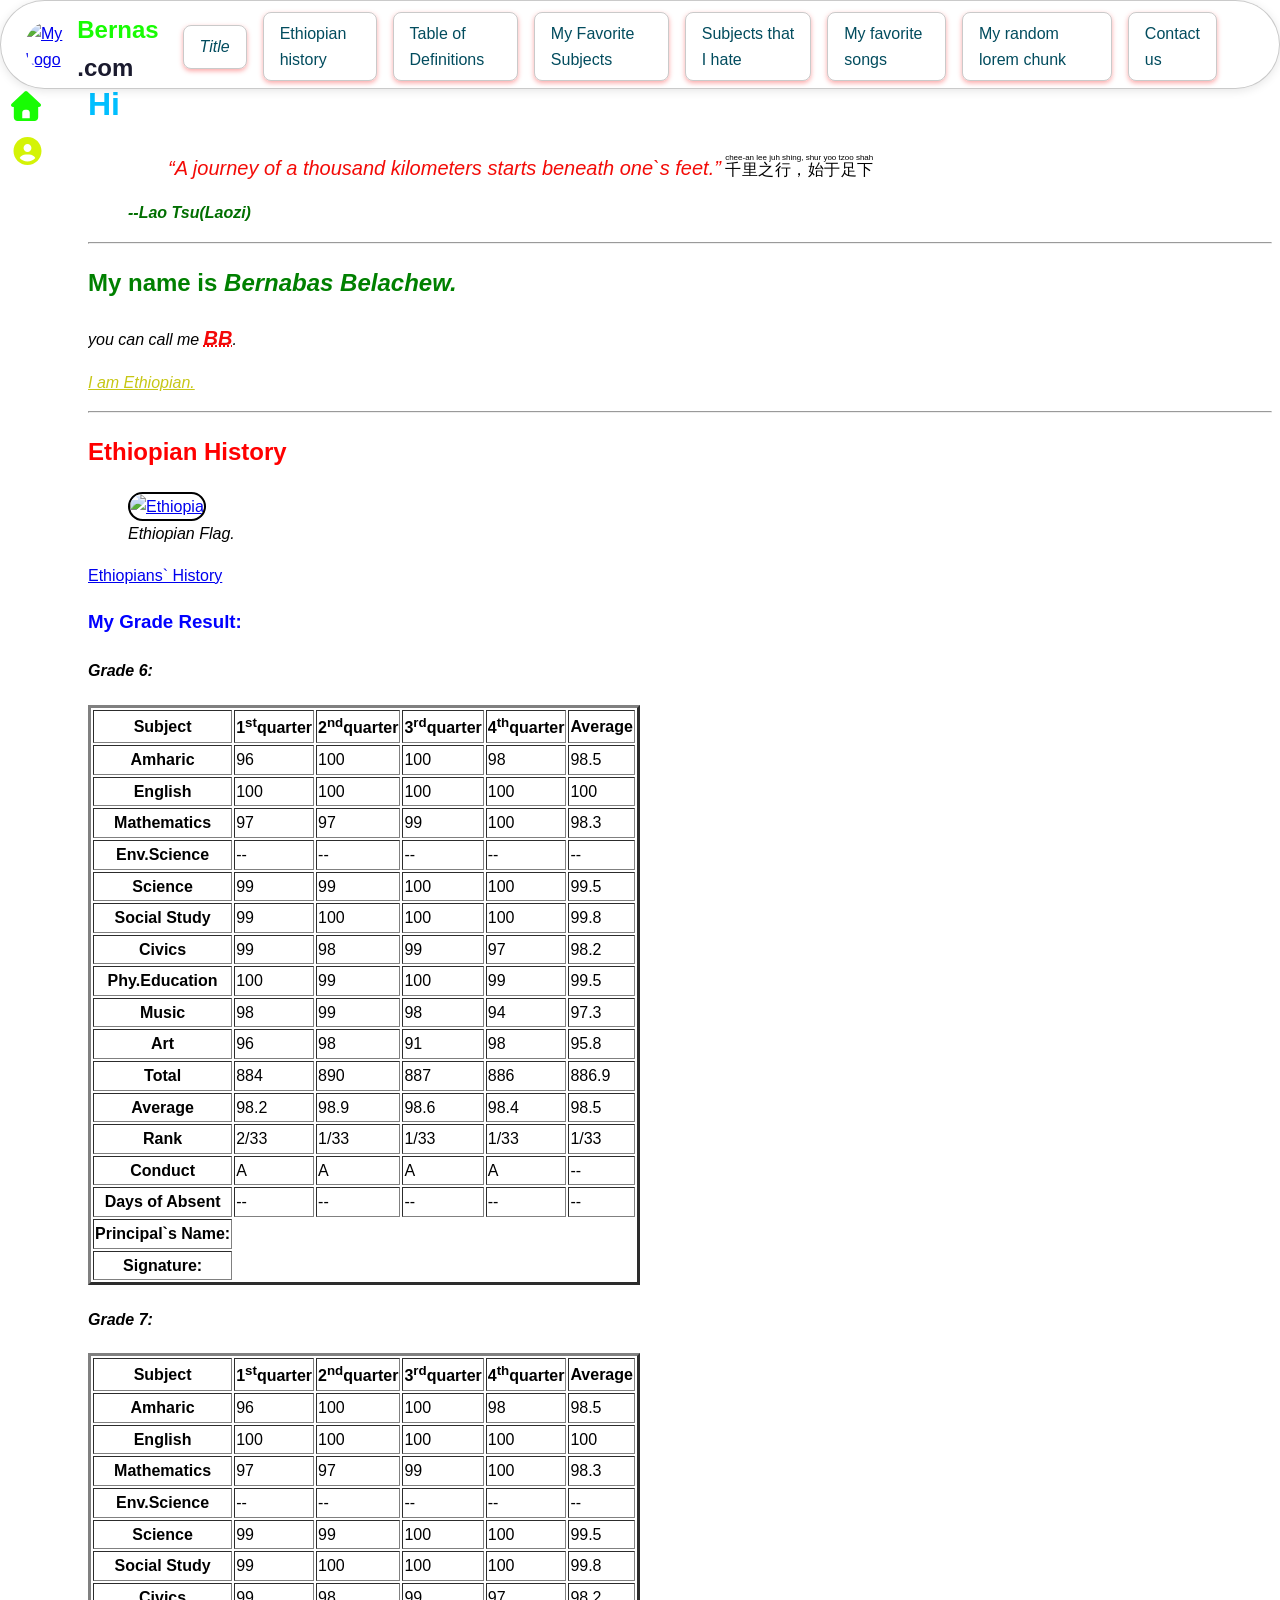
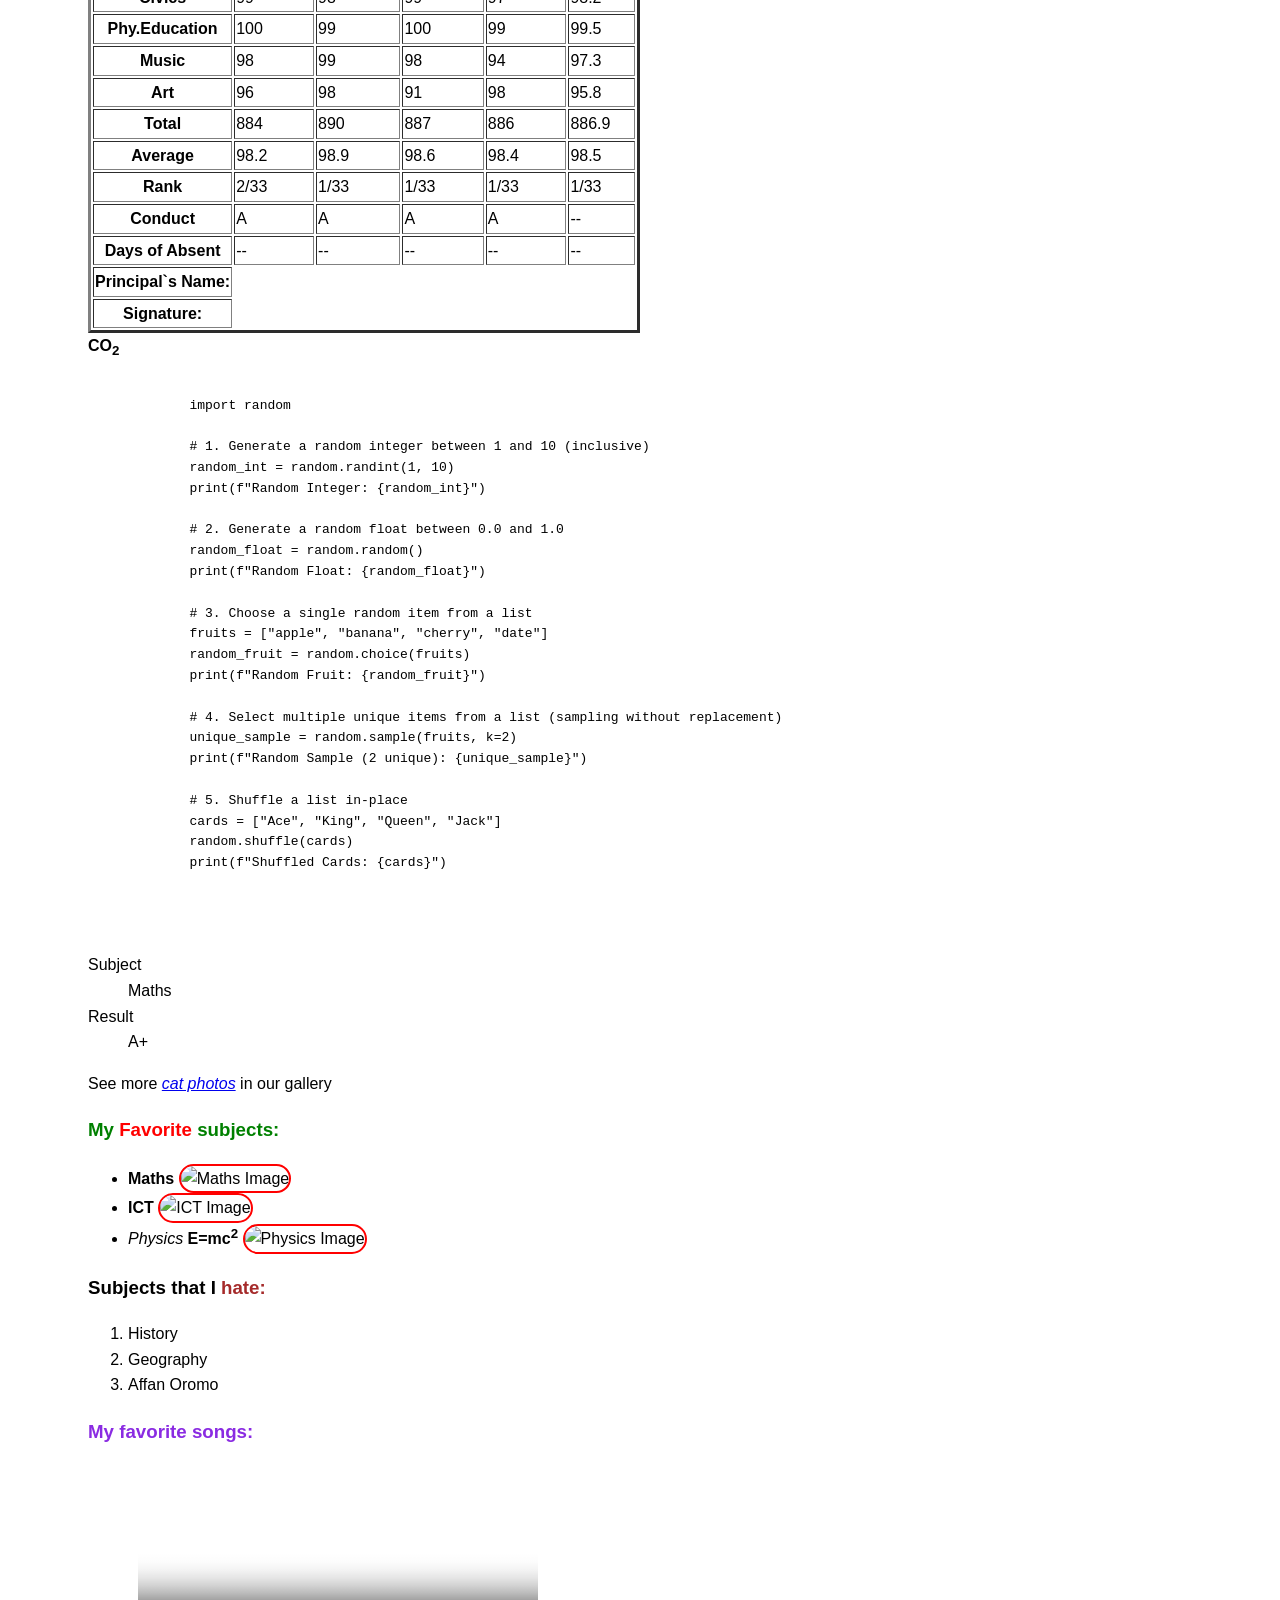
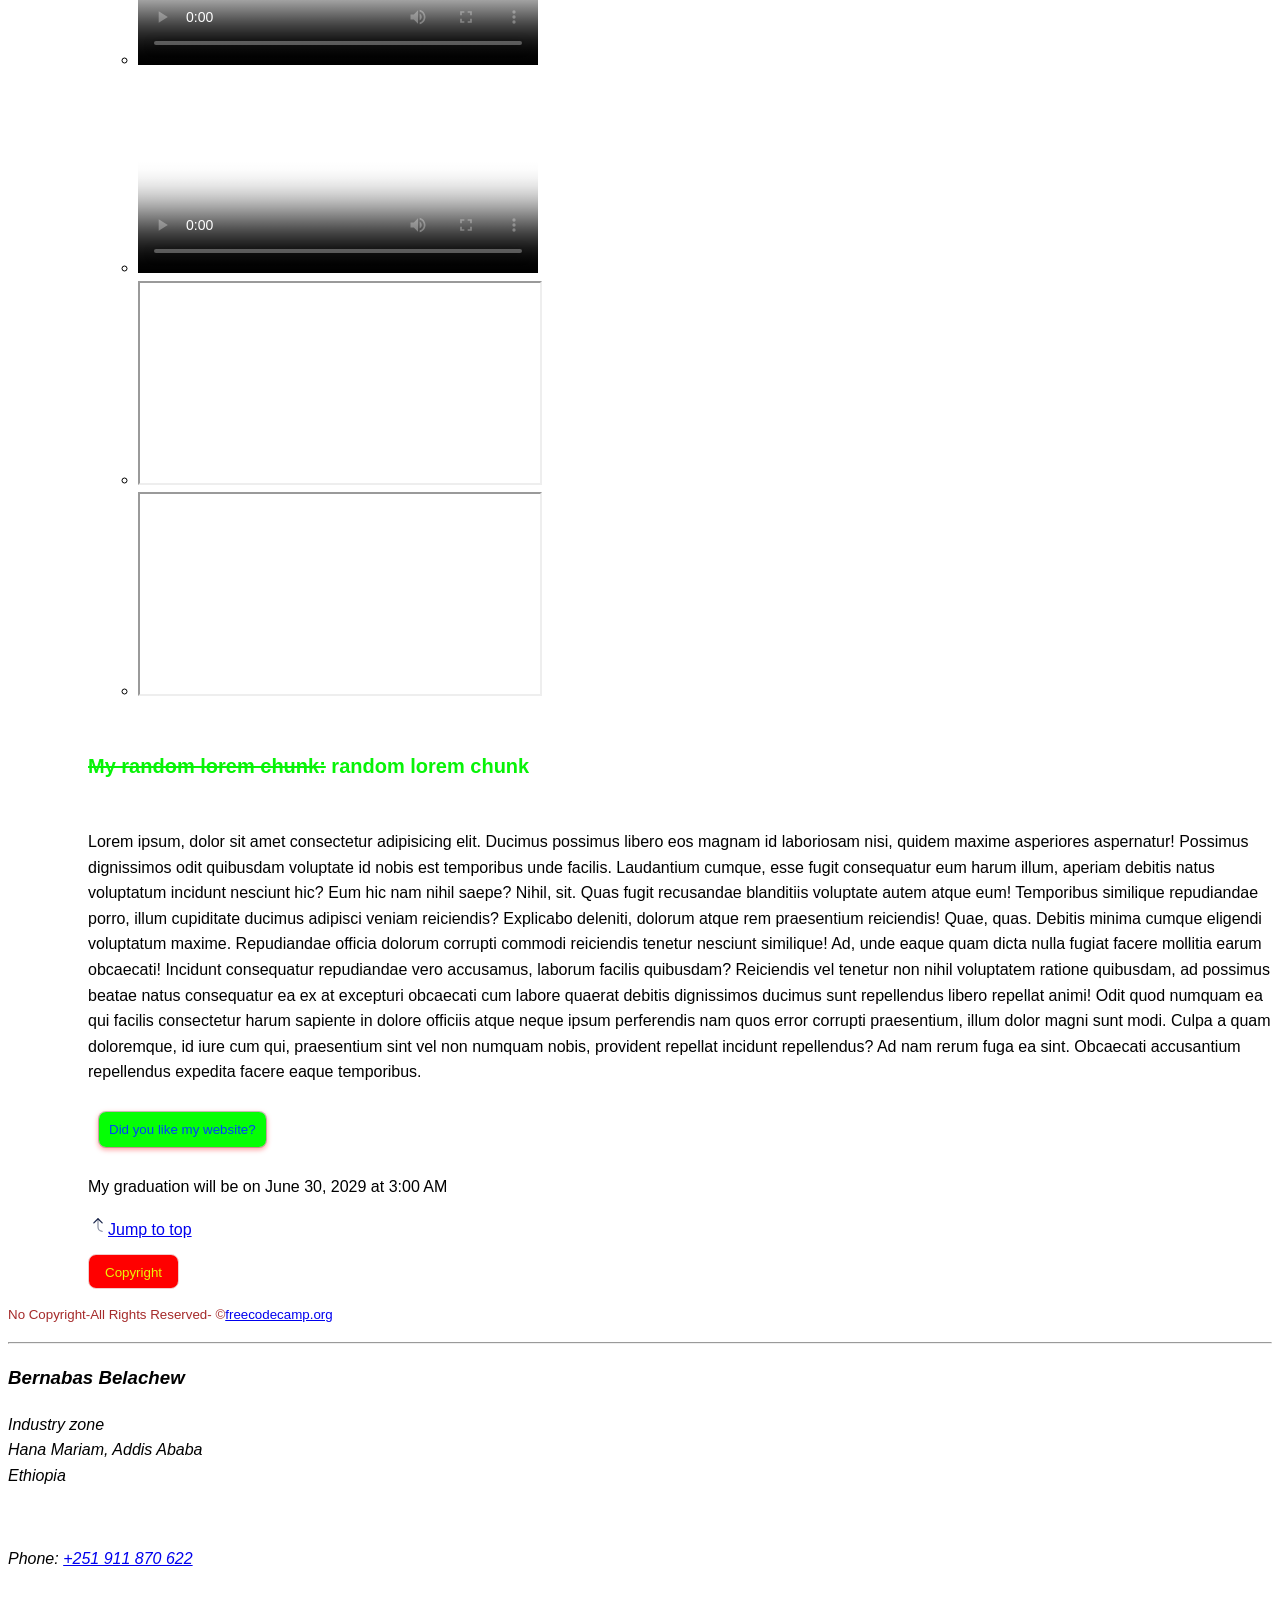
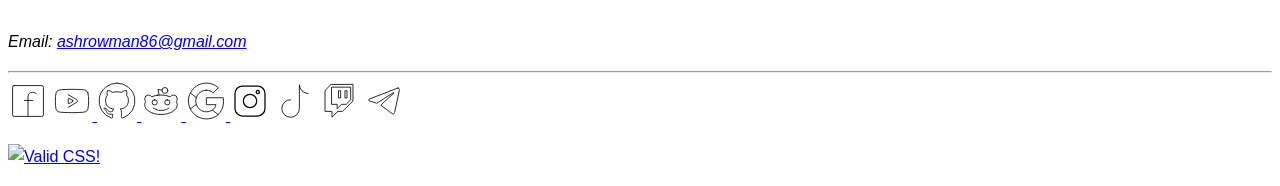
==== index.html @ 10105025 "Add files via upload" ====
<!doctype html>
<html lang="en">
  <!--this is heading.-->
  <head>
    <meta charset="UTF-8" />
    <meta name="viewport" content="width=device-width, initial-scale=1.0" />
    <meta
      name="keywords"
      content="coding, small spaces, softwares, thriving code"
    />
    <meta
      name="description"
      content="Discover expert tips and techniques for coding in small spaces, choosing the right softwares, and maintaining a thriving code."
    />
    <meta content="Bernas.com" property="og:type" />
    <meta
      content="https://encrypted-tbn0.gstatic.com/images?q=tbn:ANd9GcQKbuHqUhn-tBv9h-trSYuIHdPefzCE8f-qB01h9ODxvQ&s=10"
      title="Bernas.com"
      property="og:image"
    />
    <meta property="og:url" content="https://www.Bernas.com" />
    <title>www.Bernas.com</title>
    <link rel="stylesheet" href="style.css" />
    <link rel="icon" type="image/png" href="browsing_11832049.png" />
    <script src="script.js" defer></script>
  </head>
  <body class="body">
    <main class="app">
      <header class="navbar">
        <div class="container">
          <div class="logo" style="opacity: 1">
            <a href="#title" title="Home">
              <img
                src="https://www.shutterstock.com/image-illustration/black-white-concentric-mandala-dots-600w-2782146681.jpg"
                alt="My Logo"
                style="
                  width: 55px;
                  height: 45px;
                  border-radius: 50%;
                  object-fit: contain;
                "
              />
            </a>
          </div>
          <span class="Logo-text">
            <span class="Logo-text-highlight">Bernas</span>
            .com
          </span>
          <a title="Go to home" href="index.html">
            <svg
              class="home-icon"
              xmlns="http://www.w3.org/2000/svg"
              height="30"
              viewBox="0 0 512 512"
            >
              <!--!Font Awesome Free v7.3.0 by @fontawesome - https://fontawesome.com License - https://fontawesome.com/license/free Copyright 2026 Fonticons, Inc.-->
              <path
                d="M277.8 8.6c-12.3-11.4-31.3-11.4-43.5 0l-224 208c-9.6 9-12.8 22.9-8 35.1S18.8 272 32 272l16 0 0 176c0 35.3 28.7 64 64 64l288 0c35.3 0 64-28.7 64-64l0-176 16 0c13.2 0 25-8.1 29.8-20.3s1.6-26.2-8-35.1l-224-208zM240 320l32 0c26.5 0 48 21.5 48 48l0 96-128 0 0-96c0-26.5 21.5-48 48-48z"
              />
            </svg>
          </a>
          <a title="login" href="login.html"
            ><svg
              class="account"
              xmlns="http://www.w3.org/2000/svg"
              width="30"
              height="40"
              viewBox="0 0 640 640"
            >
              <!--!Font Awesome Free v7.3.0 by @fontawesome - https://fontawesome.com License - https://fontawesome.com/license/free Copyright 2026 Fonticons, Inc.-->
              <path
                d="M463 448.2C440.9 409.8 399.4 384 352 384L288 384C240.6 384 199.1 409.8 177 448.2C212.2 487.4 263.2 512 320 512C376.8 512 427.8 487.3 463 448.2zM64 320C64 178.6 178.6 64 320 64C461.4 64 576 178.6 576 320C576 461.4 461.4 576 320 576C178.6 576 64 461.4 64 320zM320 336C359.8 336 392 303.8 392 264C392 224.2 359.8 192 320 192C280.2 192 248 224.2 248 264C248 303.8 280.2 336 320 336z"
              /></svg
          ></a>

          <a
            class="nav-link"
            title="Go to title"
            href="#title"
            data-discover="true"
            ><em>Title</em></a
          >

          <a
            class="nav-link"
            title="Go to Ethiopian history"
            href="#title1"
            data-discover="true"
            >Ethiopian history</a
          >

          <a
            class="nav-link"
            title="Go to Table of Definitions"
            href="#title2"
            data-discover="true"
            >Table of Definitions</a
          >

          <a
            class="nav-link"
            title="Go to My Favorite Subjects"
            href="#title3"
            data-discover="true"
            >My Favorite Subjects</a
          >

          <a
            class="nav-link"
            title="Go to Subjects that I hate"
            href="#tl"
            data-discover="true"
            >Subjects that I hate</a
          >

          <a
            class="nav-link"
            title="Go to My favorite songs"
            href="#tt"
            data-discover="true"
            >My favorite songs</a
          >

          <a
            class="nav-link"
            title="Go to random-lorem"
            href="#random-lorem"
            data-discover="true"
            >My random lorem chunk</a
          >
          <a
            class="nav-link"
            title="contact us"
            href="#contact-us-part"
            data-discover="true"
            >Contact us</a
          >
        </div>
      </header>

      <div class="content">
        <h1 id="t1">Hi</h1>
        <blockquote
          cite="https://www.brainyquote.com/quotes/bernie_sanders_1015500"
        >
          <p>
            <em class="quote"
              >“A journey of a thousand kilometers starts&nbsp;beneath one`s
              feet.”</em
            >
            <ruby>
              千里之行，始于足下 <rp>(</rp
              ><rt>chee-an lee juh shing, shur yoo tzoo shah</rt
              ><rp><)</rp></ruby
            >
          </p>
          <footer>
            <cite class="quote-author">--Lao Tsu(Laozi)</cite>
          </footer>
        </blockquote>
        <hr />
        <h2 id="title">My name is <em>Bernabas Belachew.</em></h2>
        <p class="nameabb">
          <em
            >you can call me
            <span><abbr title="Bernabas Belachew">BB</abbr></span
            >.</em
          >
        </p>
        <p id="sub-title">
          <em><u>I am Ethiopian.</u></em>
        </p>
        <hr />
        <h2 id="title1">Ethiopian History</h2>
        <figure>
          <a
            href="https://youtu.be/BSPvSW4Akv8?si=z-ip58TqlVkhy5rh"
            target="_blank"
            ><img
              src="https://upload.wikimedia.org/wikipedia/commons/thumb/7/71/Flag_of_Ethiopia.svg/250px-Flag_of_Ethiopia.svg.png"
              alt="Ethiopia"
              style="
                width: 210px;
                border-radius: 89px;
                border: 2px solid black;
              "
          /></a>
          <figcaption><em>Ethiopian Flag.</em></figcaption>
        </figure>
        <!--this is a youtube video explaining about Ethiopian`s history.-->
        <a href="https://youtu.be/BSPvSW4Akv8?si=z-ip58TqlVkhy5rh">
          Ethiopians` History
        </a>
        <!--This is a table of Result.-->

        <h3 id="title2">My Grade Result:</h3>
        <h4 class="Gradeintro"><em>Grade 6:</em></h4>
        <table border="3" id="gradesix">
          <thead>
            <tr id="uppersix">
              <th>Subject</th>
              <th>1<sup>st</sup>quarter</th>
              <th>2<sup>nd</sup>quarter</th>
              <th>3<sup>rd</sup>quarter</th>
              <th>4<sup>th</sup>quarter</th>
              <th>Average</th>
            </tr>
          </thead>
          <tbody>
            <tr>
              <th>Amharic</th>
              <td>96</td>
              <td>100</td>
              <td>100</td>
              <td>98</td>
              <td>98.5</td>
            </tr>
            <tr>
              <th>English</th>
              <td>100</td>
              <td>100</td>
              <td>100</td>
              <td>100</td>
              <td>100</td>
            </tr>
            <tr>
              <th>Mathematics</th>
              <td>97</td>
              <td>97</td>
              <td>99</td>
              <td>100</td>
              <td>98.3</td>
            </tr>
            <tr>
              <th>Env.Science</th>
              <td>--</td>
              <td>--</td>
              <td>--</td>
              <td>--</td>
              <td>--</td>
            </tr>
            <tr>
              <th>Science</th>
              <td>99</td>
              <td>99</td>
              <td>100</td>
              <td>100</td>
              <td>99.5</td>
            </tr>
            <tr>
              <th>Social Study</th>
              <td>99</td>
              <td>100</td>
              <td>100</td>
              <td>100</td>
              <td>99.8</td>
            </tr>
            <tr>
              <th>Civics</th>
              <td>99</td>
              <td>98</td>
              <td>99</td>
              <td>97</td>
              <td>98.2</td>
            </tr>
            <tr>
              <th>Phy.Education</th>
              <td>100</td>
              <td>99</td>
              <td>100</td>
              <td>99</td>
              <td>99.5</td>
            </tr>
            <tr>
              <th>Music</th>
              <td>98</td>
              <td>99</td>
              <td>98</td>
              <td>94</td>
              <td>97.3</td>
            </tr>
            <tr>
              <th>Art</th>
              <td>96</td>
              <td>98</td>
              <td>91</td>
              <td>98</td>
              <td>95.8</td>
            </tr>
            <tr>
              <th>Total</th>
              <td>884</td>
              <td>890</td>
              <td>887</td>
              <td>886</td>
              <td>886.9</td>
            </tr>
            <tr>
              <th>Average</th>
              <td>98.2</td>
              <td>98.9</td>
              <td>98.6</td>
              <td>98.4</td>
              <td>98.5</td>
            </tr>
            <tr class="Rank">
              <th>Rank</th>
              <td>2/33</td>
              <td>1/33</td>
              <td>1/33</td>
              <td>1/33</td>
              <td>1/33</td>
            </tr>
            <tr>
              <th>Conduct</th>
              <td>A</td>
              <td>A</td>
              <td>A</td>
              <td>A</td>
              <td>--</td>
            </tr>
            <tr>
              <th>Days of Absent</th>
              <td>--</td>
              <td>--</td>
              <td>--</td>
              <td>--</td>
              <td>--</td>
            </tr>
          </tbody>
          <tfoot>
            <tr>
              <th>Principal`s Name:</th>
            </tr>
            <tr>
              <th>Signature:</th>
            </tr>
          </tfoot>
        </table>
        <h4 class="Gradeintro"><em>Grade 7:</em></h4>
        <table border="3" id="gradeseven">
          <thead>
            <tr id="upperseven">
              <th>Subject</th>
              <th>1<sup>st</sup>quarter</th>
              <th>2<sup>nd</sup>quarter</th>
              <th>3<sup>rd</sup>quarter</th>
              <th>4<sup>th</sup>quarter</th>
              <th>Average</th>
            </tr>
          </thead>
          <tbody>
            <tr>
              <th>Amharic</th>
              <td>96</td>
              <td>100</td>
              <td>100</td>
              <td>98</td>
              <td>98.5</td>
            </tr>
            <tr>
              <th>English</th>
              <td>100</td>
              <td>100</td>
              <td>100</td>
              <td>100</td>
              <td>100</td>
            </tr>
            <tr>
              <th>Mathematics</th>
              <td>97</td>
              <td>97</td>
              <td>99</td>
              <td>100</td>
              <td>98.3</td>
            </tr>
            <tr>
              <th>Env.Science</th>
              <td>--</td>
              <td>--</td>
              <td>--</td>
              <td>--</td>
              <td>--</td>
            </tr>
            <tr>
              <th>Science</th>
              <td>99</td>
              <td>99</td>
              <td>100</td>
              <td>100</td>
              <td>99.5</td>
            </tr>
            <tr>
              <th>Social Study</th>
              <td>99</td>
              <td>100</td>
              <td>100</td>
              <td>100</td>
              <td>99.8</td>
            </tr>
            <tr>
              <th>Civics</th>
              <td>99</td>
              <td>98</td>
              <td>99</td>
              <td>97</td>
              <td>98.2</td>
            </tr>
            <tr>
              <th>Phy.Education</th>
              <td>100</td>
              <td>99</td>
              <td>100</td>
              <td>99</td>
              <td>99.5</td>
            </tr>
            <tr>
              <th>Music</th>
              <td>98</td>
              <td>99</td>
              <td>98</td>
              <td>94</td>
              <td>97.3</td>
            </tr>
            <tr>
              <th>Art</th>
              <td>96</td>
              <td>98</td>
              <td>91</td>
              <td>98</td>
              <td>95.8</td>
            </tr>
            <tr>
              <th>Total</th>
              <td>884</td>
              <td>890</td>
              <td>887</td>
              <td>886</td>
              <td>886.9</td>
            </tr>
            <tr>
              <th>Average</th>
              <td>98.2</td>
              <td>98.9</td>
              <td>98.6</td>
              <td>98.4</td>
              <td>98.5</td>
            </tr>
            <tr class="Rank">
              <th>Rank</th>
              <td>2/33</td>
              <td>1/33</td>
              <td>1/33</td>
              <td>1/33</td>
              <td>1/33</td>
            </tr>
            <tr>
              <th>Conduct</th>
              <td>A</td>
              <td>A</td>
              <td>A</td>
              <td>A</td>
              <td>--</td>
            </tr>
            <tr>
              <th>Days of Absent</th>
              <td>--</td>
              <td>--</td>
              <td>--</td>
              <td>--</td>
              <td>--</td>
            </tr>
          </tbody>
          <tfoot>
            <tr>
              <th>Principal`s Name:</th>
            </tr>
            <tr>
              <th>Signature:</th>
            </tr>
          </tfoot>
        </table>
        <strong>CO<sub>2</sub></strong>
        <pre>
          <code>
             import random

             # 1. Generate a random integer between 1 and 10 (inclusive)
             random_int = random.randint(1, 10)
             print(f"Random Integer: {random_int}")

             # 2. Generate a random float between 0.0 and 1.0
             random_float = random.random()
             print(f"Random Float: {random_float}")

             # 3. Choose a single random item from a list
             fruits = ["apple", "banana", "cherry", "date"]
             random_fruit = random.choice(fruits)
             print(f"Random Fruit: {random_fruit}")

             # 4. Select multiple unique items from a list (sampling without replacement)
             unique_sample = random.sample(fruits, k=2)
             print(f"Random Sample (2 unique): {unique_sample}")

             # 5. Shuffle a list in-place
             cards = ["Ace", "King", "Queen", "Jack"]
             random.shuffle(cards)
             print(f"Shuffled Cards: {cards}")

          </code>
        </pre>
        <dl>
          <dt>Subject</dt>
          <dd>Maths</dd>
          <dt>Result</dt>
          <dd>A+</dd>
        </dl>
        <p>
          See more
          <a href="https://freecatphotoapp.com" target="_blank"
            ><em>cat photos</em></a
          >
          in our gallery
        </p>
        <h3 id="title3">My <span>Favorite</span> subjects:</h3>
        <ul>
          <li id="title4">
            <strong>Maths</strong>
            <img
              class="i1"
              src="https://th.bing.com/th/id/OIP.kB2DP3SaKd3cMw1sdSAWwAHaEK?w=320&h=180&c=7&r=0&o=7&dpr=1.5&pid=1.7&rm=3"
              title="Maths"
              alt="Maths Image"
              style="width: 250px; border-radius: 147px; border: 2px solid red"
            />
          </li>
          <li id="title5">
            <strong>ICT</strong>
            <img
              class="i1"
              src="https://th.bing.com/th/id/OIP.XkHzTv7dlaTtPsRi01nnagHaE8?w=249&h=180&c=7&r=0&o=7&dpr=1.5&pid=1.7&rm=3"
              alt="ICT Image"
              title="ICT"
              style="width: 250px; border-radius: 147px; border: 2px solid red"
            />
          </li>
          <li id="title6">
            <em>Physics</em>
            <strong>E=mc<sup>2</sup></strong>
            <img
              class="i1"
              src="https://th.bing.com/th/id/OIP.grROGep2oJ4_RWEqgXTpZwHaFP?w=224&h=180&c=7&r=0&o=7&dpr=1.5&pid=1.7&rm=3"
              alt="Physics Image"
              title="Physics"
              style="width: 250px; border-radius: 147px; border: 2px solid red"
            />
          </li>
        </ul>
        <h3 id="title0">Subjects that I <span>hate:</span></h3>
        <ol>
          <li id="tr">History</li>
          <li id="td">Geography</li>
          <li id="tv">Affan Oromo</li>
        </ol>
        <h3 id="tt">My favorite songs:</h3>
        <ul class="video-list">
          <li>
            <video
              src="10.Yaweral Keraniyo _ያወራል ቀራኒዮ_  -  Awtaru Kebede.mp4"
              title="Yaweral Keraniyo"
              loop
              controls
              width="400"
              poster="https://encrypted-tbn0.gstatic.com/images?q=tbn:ANd9GcRb1Vr0bs-6ybH3KDaiRnrNcN0P2SKR6Kl_VX4O4fs90A&s=10"
            ></video>
          </li>
          <li>
            <video
              src="8. Kibir Ale  በረከት ተስፋዬ መምህሩ የመዝሙር ድግስ በሚሊኒየም አዳራሽ  በስሙ ላይ Live Concert - Bereket Tesfaye Official (1080p, h264).mp4"
              loop
              controls
              title="Kibir Ale"
              width="400"
              poster="https://encrypted-tbn0.gstatic.com/images?q=tbn:ANd9GcTvQFFsv2bmQnAC0vWAhfw0_aT_oU5PKQMQdpKO64Pn3Q&s=10"
            ></video>
          </li>
          <li>
            <iframe
              width="400"
              height="200"
              src="https://www.youtube.com/embed/jUTfJuubgkE"
              title="yeamlko mezmuroch"
              allow="
                accelerometer;
                autoplay;
                clipboard-write;
                encrypted-media gyroscope;
                picture-in-picture;
                web-share;
              "
              referrerpolicy="strict-origin-when-cross-origin"
              allowfullscreen
            >
            </iframe>
          </li>
          <li>
            <iframe
              width="400"
              height="200"
              src="https://www.youtube.com/embed/LWoaNWwWGsQ"
              title="Amnewalew"
              allow="
                accelerometer;
                autoplay;
                clipboard-write;
                encrypted-media gyroscope;
                picture-in-picture;
                web-share;
              "
              referrerpolicy="strict-origin-when-cross-origin"
              allowfullscreen
            >
            </iframe>
          </li>
        </ul>
        <h6 id="random-lorem">
          <s>My random lorem chunk:</s> random lorem chunk
        </h6>
        <p>
          Lorem ipsum, dolor sit amet consectetur adipisicing elit. Ducimus
          possimus libero eos magnam id laboriosam nisi, quidem maxime
          asperiores aspernatur! Possimus dignissimos odit quibusdam voluptate
          id nobis est temporibus unde facilis. Laudantium cumque, esse fugit
          consequatur eum harum illum, aperiam debitis natus voluptatum incidunt
          nesciunt hic? Eum hic nam nihil saepe? Nihil, sit. Quas fugit
          recusandae blanditiis voluptate autem atque eum! Temporibus similique
          repudiandae porro, illum cupiditate ducimus adipisci veniam
          reiciendis? Explicabo deleniti, dolorum atque rem praesentium
          reiciendis! Quae, quas. Debitis minima cumque eligendi voluptatum
          maxime. Repudiandae officia dolorum corrupti commodi reiciendis
          tenetur nesciunt similique! Ad, unde eaque quam dicta nulla fugiat
          facere mollitia earum obcaecati! Incidunt consequatur repudiandae vero
          accusamus, laborum facilis quibusdam? Reiciendis vel tenetur non nihil
          voluptatem ratione quibusdam, ad possimus beatae natus consequatur ea
          ex at excepturi obcaecati cum labore quaerat debitis dignissimos
          ducimus sunt repellendus libero repellat animi! Odit quod numquam ea
          qui facilis consectetur harum sapiente in dolore officiis atque neque
          ipsum perferendis nam quos error corrupti praesentium, illum dolor
          magni sunt modi. Culpa a quam doloremque, id iure cum qui, praesentium
          sint vel non numquam nobis, provident repellat incidunt repellendus?
          Ad nam rerum fuga ea sint. Obcaecati accusantium repellendus expedita
          facere eaque temporibus.
        </p>
        <button
          class="btnm"
          onclick="alert('Thank you for visiting my website! &#x1f609;')"
        >
          Did you like my website?
        </button>
        <p>
          My graduation will be on
          <time datetime="2029-06-30T3:00:00">June 30, 2029 at 3:00 AM</time>
        </p>
        <p>
          <a href="#"
            ><svg
              width="20px"
              height="20px"
              viewBox="0 0 24 24"
              fill="none"
              xmlns="http://www.w3.org/2000/svg"
            >
              <path
                d="M7 9.5L12 4.5L17 9.5"
                stroke="#1C274C"
                stroke-width="1.5"
                stroke-linecap="round"
                stroke-linejoin="round"
              />
              <path
                opacity="0.5"
                d="M12 4.5C12 4.5 12 12.8333 12 14.5C12 16.1667 13 19.5 17 19.5"
                stroke="#1C274C"
                stroke-width="1.5"
                stroke-linecap="round"
              /></svg
            >Jump to top</a
          >
        </p>
      </div>
    </main>
    <footer>
      <div class="copyright">
        <a
          class="btn"
          id="copywrightbtn"
          href="https://eipa.gov.et/copyright/"
          target="_blank"
        >
          <small>Copyright</small>
        </a>
        <p class="copyright">
          <small
            >No Copyright-All Rights Reserved- &#169;<a
              href="https://www.freecodecamp.org"
              target="_blank"
              >freecodecamp.org</a
            ></small
          >
        </p>
      </div>
      <hr />
      <div id="contact-us-part">
        <address>
          <h3>Bernabas Belachew</h3>
          <p class="contact-us">
            Industry zone<br />
            Hana Mariam, Addis Ababa<br />
            Ethiopia
          </p>
          <br />
          <p>Phone: <a href="tel:+251911870622">+251 911 870 622</a></p>
          <br />
          <p>
            Email:
            <a href="mailto:ashrowman86@gmail.com">ashrowman86@gmail.com</a>
          </p>
        </address>
        <hr />
      </div>
      <div class="social-media">
        <svg
          class="facebook"
          height="40px"
          viewBox="0 0 48 48"
          xmlns="http://www.w3.org/2000/svg"
        >
          <defs>
            <style>
              .a {
                fill: none;
                stroke: #000000;
                stroke-linecap: round;
                stroke-linejoin: round;
              }
            </style>
          </defs>
          <path
            class="a"
            d="M24,42.5V18.57a5.07,5.07,0,0,1,5.08-5.07h0c2.49,0,4.05.74,5.12,2.12"
          />
          <line class="a" x1="19.7" y1="23.29" x2="29.85" y2="23.29" />
          <path
            class="a"
            d="M7.48,5.5a2,2,0,0,0-2,2h0v33a2,2,0,0,0,2,2H40.52a2,2,0,0,0,2-2h0v-33a2,2,0,0,0-2-2H7.48Z"
          />
        </svg>
        <a
          href="https://www.youtube.com/channel/UC_x5XG1OV2nPwKXC9287040"
          target="_blank"
          rel="noopener noreferrer"
          title="check my youtube channel &#x1f448;"
          aria-label="check my youtube channel"
        >
          <svg
            class="youtube"
            height="40px"
            viewBox="0 0 48 48"
            id="b"
            xmlns="http://www.w3.org/2000/svg"
          >
            <defs>
              <style>
                .c {
                  fill: none;
                  stroke: #000000;
                  stroke-linecap: round;
                  stroke-linejoin: round;
                }
              </style>
            </defs>

            <path
              class="c"
              d="m43.1124,14.394c-.4637-1.7234-1.8098-3.0695-3.5332-3.5332-2.3145-.8936-24.7326-1.3314-31.2358.0256-1.7235.4637-3.0698,1.8101-3.5334,3.5336-1.0446,4.583-1.1239,14.4914.0256,19.1767.4638,1.7234,1.81,3.0696,3.5334,3.5333,4.5829,1.0548,26.3712,1.2033,31.2358,0,1.7234-.4637,3.0695-1.8099,3.5332-3.5333,1.1138-4.993,1.1931-14.2867-.0256-19.2027Z"
            />

            <g>
              <path
                class="c"
                d="m19.4715,31.4951l10.0519-5.765c1.34-.7685,1.34-2.7013,0-3.4698l-10.0519-5.7651"
              />

              <path
                class="c"
                d="m25.1025,23.4747l-4.7325-2.7142c-.4-.2294-.8985.0594-.8985.5205v5.4284c0,.4611.4985.7499.8985.5205l4.7325-2.7142c.402-.2306.402-.8104,0-1.0409Z"
              />
            </g>
          </svg>
        </a>
        <a
          href="https://github.com/bernabasbelachew86-del"
          target="_blank"
          rel="noopener noreferrer"
          title="check my github &#x1f448;"
          aria-label="check my github"
        >
          <svg
            class="github"
            height="40px"
            viewBox="0 0 48 48"
            id="Layer_2"
            data-name="Layer 2"
            xmlns="http://www.w3.org/2000/svg"
          >
            <defs>
              <style>
                .cls-1 {
                  fill: none;
                  stroke: #000000;
                  stroke-linecap: round;
                  stroke-linejoin: round;
                  fill-rule: evenodd;
                }
              </style>
            </defs>
            <path
              class="cls-1"
              d="M24,2.5a21.5,21.5,0,0,0-6.8,41.9c1.08.2,1.47-.46,1.47-1s0-1.86,0-3.65c-6,1.3-7.24-2.88-7.24-2.88A5.7,5.7,0,0,0,9,33.68c-1.95-1.33.15-1.31.15-1.31a4.52,4.52,0,0,1,3.29,2.22c1.92,3.29,5,2.34,6.26,1.79a4.61,4.61,0,0,1,1.37-2.88c-4.78-.54-9.8-2.38-9.8-10.62a8.29,8.29,0,0,1,2.22-5.77,7.68,7.68,0,0,1,.21-5.69s1.8-.58,5.91,2.2a20.46,20.46,0,0,1,10.76,0c4.11-2.78,5.91-2.2,5.91-2.2a7.74,7.74,0,0,1,.21,5.69,8.28,8.28,0,0,1,2.21,5.77c0,8.26-5,10.07-9.81,10.61a5.12,5.12,0,0,1,1.46,4c0,2.87,0,5.19,0,5.9s.39,1.24,1.48,1A21.5,21.5,0,0,0,24,2.5"
            />
          </svg>
        </a>
        <a
          href="https://www.reddit.com/user/Bernabas_Belachew"
          target="_blank"
          rel="noopener noreferrer"
          title="check my reddit profile &#x1f448;"
          aria-label="check my reddit profile"
        >
          <svg
            class="reddit"
            height="40px"
            viewBox="0 0 48 48"
            xmlns="http://www.w3.org/2000/svg"
          >
            <defs>
              <style>
                .a {
                  fill: none;
                  stroke: #000000;
                  stroke-linecap: round;
                  stroke-linejoin: round;
                }
              </style>
            </defs>
            <path
              class="a"
              d="M16.44,22.51a3.11,3.11,0,1,0,3.11,3.11,3.12,3.12,0,0,0-3.11-3.11Zm15.11,0a3.1,3.1,0,0,0-3.1,3.11h0a3.11,3.11,0,1,0,3.1-3.11ZM14.77,32.67a16.58,16.58,0,0,0,13.06,2.41,15.81,15.81,0,0,0,5.52-2.49M20,17.08c.54-.06,1.64-.16,2.18-.2s1.21-.05,1.81-.05A29.19,29.19,0,0,1,35.26,19,4.41,4.41,0,0,1,39,16.83a4.65,4.65,0,0,1,4.5,4.79h0a5,5,0,0,1-1.07,3.11A7.62,7.62,0,0,1,43.5,28.5C43.5,35,34.77,40.17,24,40.18h0C13.23,40.18,4.5,35,4.5,28.5h0a7.69,7.69,0,0,1,1.07-3.78,5,5,0,0,1-1.07-3.1A4.65,4.65,0,0,1,9,16.83H9A4.42,4.42,0,0,1,12.75,19,25.82,25.82,0,0,1,20,17.08Z"
            />
            <polyline class="a" points="25.19 11.02 20.41 10.2 21.76 16.83" />
            <circle class="a" cx="28.7" cy="11.34" r="3.51" />
          </svg>
        </a>
        <a
          href="https://www.google.com/search?sca_esv=ff0f52d8df50e9c0&sxsrf=APpeQntGYsgC8Wmbrf7ckV35doZQhH84fQ:1784393695739&q=barnabas&spell=1&sa=X&ved=2ahUKEwi00P7C2NyVAxW8MfsDHYL6FeEQBSgAegQIDhAB&biw=638&bih=550&dpr=1.5"
          target="_blank"
          rel="noopener noreferrer"
          title="Search on Google about Bernabas &#x1f448;"
          aria-label="Search Google.com about Bernabas"
        >
          <svg
            class="google"
            height="40px"
            viewBox="0 0 48 48"
            id="b"
            xmlns="http://www.w3.org/2000/svg"
          >
            <defs>
              <style>
                .c {
                  fill: none;
                  stroke: #000000;
                  stroke-linecap: round;
                  stroke-linejoin: round;
                }
              </style>
            </defs>
            <path
              class="c"
              d="m38.6591,40.3009c4.0655-3.7527,6.4109-9.2645,6.4109-15.8123,0-1.5245-.1368-2.9905-.3909-4.3977h-20.2491v8.3264h11.5709c-.5082,2.6777-2.0327,4.945-4.3195,6.4695"
            />
            <path
              class="c"
              d="m5.2364,33.6555c3.5377,7.0168,10.7891,11.8445,19.1936,11.8445,5.805,0,10.6718-1.9155,14.2291-5.1991l-6.9777-5.4141c-1.9155,1.29-4.3586,2.0718-7.2514,2.0718-5.59,0-10.3395-3.7723-12.04-8.8541"
            />
            <path
              class="c"
              d="m5.2364,14.3641c-1.4659,2.8927-2.3064,6.1568-2.3064,9.6359s.8405,6.7432,2.3064,9.6359l5.5705-4.3391s1.5832-1.2118,1.5832-1.2118c-.43-1.29-.6841-2.6582-.6841-4.085s.2541-2.795.6841-4.085"
            />
            <path
              class="c"
              d="m24.43,11.0609c3.1664,0,5.9809,1.0945,8.2286,3.2055l6.1568-6.1568c-3.7332-3.4791-8.5805-5.6095-14.3855-5.6095-8.4045,0-15.6559,4.8277-19.1936,11.8641l7.1536,5.5509c1.7005-5.0818,6.45-8.8541,12.04-8.8541Z"
            />
          </svg>
        </a>
        <a
          href="https://www.instagram.com/bernabas1234"
          target="_blank"
          aria-label="Follow me on Instagram!"
          title="Follow me on Instagram! &#x1f448;"
          rel="noopener noreferrer"
        >
          <svg
            fill="#000000"
            class="insta"
            height="40px"
            viewBox="0 0 64 64"
            xmlns="http://www.w3.org/2000/svg"
          >
            <title />
            <path
              d="M44,57H20A13,13,0,0,1,7,44V20A13,13,0,0,1,20,7H44A13,13,0,0,1,57,20V44A13,13,0,0,1,44,57ZM20,9A11,11,0,0,0,9,20V44A11,11,0,0,0,20,55H44A11,11,0,0,0,55,44V20A11,11,0,0,0,44,9Z"
            />
            <path
              d="M32,43.67A11.67,11.67,0,1,1,43.67,32,11.68,11.68,0,0,1,32,43.67Zm0-21.33A9.67,9.67,0,1,0,41.67,32,9.68,9.68,0,0,0,32,22.33Z"
            />
            <path
              d="M44.5,21A3.5,3.5,0,1,1,48,17.5,3.5,3.5,0,0,1,44.5,21Zm0-5A1.5,1.5,0,1,0,46,17.5,1.5,1.5,0,0,0,44.5,16Z"
            /></svg
        ></a>
        <svg
          class="tiktok"
          height="40px"
          viewBox="0 0 48 48"
          xmlns="http://www.w3.org/2000/svg"
        >
          <defs>
            <style>
              .a {
                fill: none;
                stroke: #000000;
                stroke-linecap: round;
                stroke-linejoin: round;
              }
            </style>
          </defs>
          <path
            class="a"
            d="M18.73,22.4A10.55,10.55,0,1,0,29.27,33V4.5A10.55,10.55,0,0,0,39.82,15.05"
          />
        </svg>
        <svg
          class="twich"
          height="40px"
          viewBox="0 0 48 48"
          id="Layer_2"
          data-name="Layer 2"
          xmlns="http://www.w3.org/2000/svg"
        >
          <defs>
            <style>
              .cls-1 {
                fill: none;
                stroke: #000000;
                stroke-linecap: round;
                stroke-linejoin: round;
              }
            </style>
          </defs>
          <path
            class="cls-1"
            d="M31.16,12.16v8.19h2.47V12.16Zm-7.75,0v8.19H26V12.16ZM14.11,4.5,7.23,11.34l0,25.12h8.3l0,7,7.06-7H28.2L40.77,24V4.5Zm1.42,2.89H38v15.2L32.55,28H26.94l-5.12,5.13V28H15.53Z"
          />
        </svg>
        <a
          href="https://t.me/berasha1"
          target="_blank"
          aria-label="inbox me in Telegram!"
          title="inbox me in Telegram! &#x1f448;"
          rel="noopener noreferrer"
        >
          <svg
            class="telegram"
            height="40px"
            viewBox="0 0 48 48"
            id="Layer_2"
            data-name="Layer 2"
            xmlns="http://www.w3.org/2000/svg"
          >
            <defs>
              <style>
                .cls-1 {
                  fill: none;
                  stroke: #000000;
                  stroke-linecap: round;
                  stroke-linejoin: round;
                }
              </style>
            </defs>
            <path
              class="cls-1"
              d="M40.83,8.48c1.14,0,2,1,1.54,2.86l-5.58,26.3c-.39,1.87-1.52,2.32-3.08,1.45L20.4,29.26a.4.4,0,0,1,0-.65L35.77,14.73c.7-.62-.15-.92-1.07-.36L15.41,26.54a.46.46,0,0,1-.4.05L6.82,24C5,23.47,5,22.22,7.23,21.33L40,8.69a2.16,2.16,0,0,1,.83-.21Z"
            />
          </svg>
        </a>
        <p>
          <a
            href="https://jigsaw.w3.org/css-validator/check/referer"
            target="_blank"
            rel="noopener noreferrer"
            title="Check the validity of this site's CSS"
          >
            <img
              style="border: 0; width: 88px; height: 31px"
              src="https://jigsaw.w3.org/css-validator/images/vcss"
              alt="Valid CSS!"
            />
          </a>
        </p>
      </div>
    </footer>
  </body>
</html>
---- style.css ----
#title {
  color: green;
}
#sub-title {
  color: rgb(199, 199, 22);
}
#title1 {
  color: red;
}
#title2 {
  color: blue;
}
#title3 {
  color: green;
}
#title3 span {
  color: #ff0000;
}
#random-lorem {
  color: rgb(7, 243, 7);
  font-size: 20px;
}
.nameabb span {
  color: rgb(243, 7, 7);
  font-size: 20px;
  font-weight: bold;
}
#title0 span {
  color: brown;
}
#tt {
  color: blueviolet;
}
#t1 {
  color: deepskyblue;
}
.box {
  width: 100px;
  height: 100px;
  margin-left: 80px;
}
.video-list {
  margin-left: 10px;
  list-style-type: circle;
}
.btn {
  background-color: red;
  border-radius: 5px;
  padding: 0.5rem 1rem;
  margin: 0 0.5rem;
  text-decoration: none;
  font-weight: 500;
  transition: all 0.3s ease;
  border-radius: 0.5rem;
  border: 1px solid #b7121236;
  margin-left: 80px;
  color: rgb(235, 243, 7);
  background-clip: padding-box;
}
.btn:hover {
  background-color: #18fc03;
  color: #042dfa;
  box-shadow: 0 2px 10px rgb(0, 0, 0);
}
.home-icon {
  position: absolute;
  top: 90px;
  left: 10px;
  width: 30px;
  height: 30px;
  fill: #18fc03;
}
.account {
  position: absolute;
  top: 130px;
  left: 9px;
  width: 35px;
  fill: rgb(212, 243, 7);
}
.sidebar {
  position: absolute;
  top: 60px;
  left: 20px;
  display: flex;
  flex-direction: column;
  gap: 20px;
  width: 40px;
}
.content {
  margin-left: 80px;
  padding-top: 50px;
  position: relative;
  align-items: flex-start;
  overflow-x: hidden; /* Disables horizontal scrollbar */
  max-width: 100%;
}

.content > * {
  flex-shrink: 0;
}
.copyright {
  color: brown;
}
.btnm {
  background-color: rgb(5, 255, 5);
  margin: 10px;
  padding: 10px;
  color: #0040ff;
  text-decoration: none;
  font-weight: 500;
  transition: all 0.3s ease;
  border-radius: 0.5rem;
  box-shadow: 0 2px 5px rgba(247, 0, 0, 0.349);
  border: 1px solid #06050536;
  background-clip: padding-box;
  cursor: pointer;
}
.btnm:hover {
  background-color: rgb(7, 7, 243);
  color: white;
  box-shadow: 0 2px 10px rgb(0, 0, 0);
}
.account:hover {
  fill: rgb(16, 107, 198);
  border-radius: 50px;
}
.account:active {
  background-color: rgb(7, 192, 243);
  color: black;
}
.quote {
  font-style: italic;
  color: rgb(243, 11, 7);
  font-size: 20px;
  margin-left: 40px;
}
.quote-author {
  font-weight: bold;
  color: rgb(1, 111, 1);
}
.app {
  padding-top: 0;
  padding-bottom: 0;
}
.navbar {
  background-color: rgb(10, 10, 10);
  padding: 10px;
}
.navbar {
  position: fixed;
  top: 0;
  left: 0;
  width: 100%;
  padding: 0rem 0px;
  background: rgba(255, 255, 255, 0.8);
  -webkit-backdrop-filter: blur(10px);
  backdrop-filter: blur(5px);
  z-index: 1000;
  transition: all 0.3s ease;
  box-shadow: 0 2px 10px rgba(0, 0, 0, 0.1);
  display: block;
  unicode-bidi: isolate;
  box-sizing: border-box;
  border: 1px solid #06050536;
  border-radius: 100px 100px 100px 100px;
  background-clip: padding-box;
}
.navbar:hover {
  background: rgba(240, 12, 12, 0.9);
  box-shadow: 0 4px 20px rgba(0, 0, 0, 0.2);
}
.container {
  width: 100%;
  max-width: 1200px;
  margin: 5px 0px 0px 0px;
  padding: 0 1.5rem;
  display: flex;
  justify-content: space-between;
  align-items: center;
}
.Logo-text {
  font-size: 1.5rem;
  font-weight: 700;
  color: #1a1a2e;
  margin: 5px 0px 0px 0px;
}
.Logo {
  display: flex;
  align-items: center;
  font-size: 1.5rem;
  font-weight: 700;
  color: #1616ae;
  text-decoration: none;
  gap: 8px;
  fill: #18fc03;
  transition: all 0.3s ease;
  border-radius: 100px;
}
.body {
  font-family: Inter, sans-serif;
  color: var(--dark);
  background: var(--light);
  line-height: 1.6;
}
.Logo-text-highlight {
  color: #18fc03;
}
.home-icon:hover {
  fill: #ff0000;
  border-radius: 50px;
}
.nav-link {
  display: flex;
  align-items: center;
  padding: 0.5rem 1rem;
  margin: 0 0.5rem;
  color: #024c5e;
  text-decoration: none;
  font-weight: 500;
  transition: all 0.3s ease;
  border-radius: 0.5rem;
  box-shadow: 0 2px 5px rgba(247, 0, 0, 0.349);
  border: 1px solid #06050536;
  background-color: #ffffff00;
  background-clip: padding-box;
}
.nav-link:hover {
  background-color: #18fc03;
  color: #fff;
  box-shadow: 0 2px 10px rgb(0, 0, 0);
}
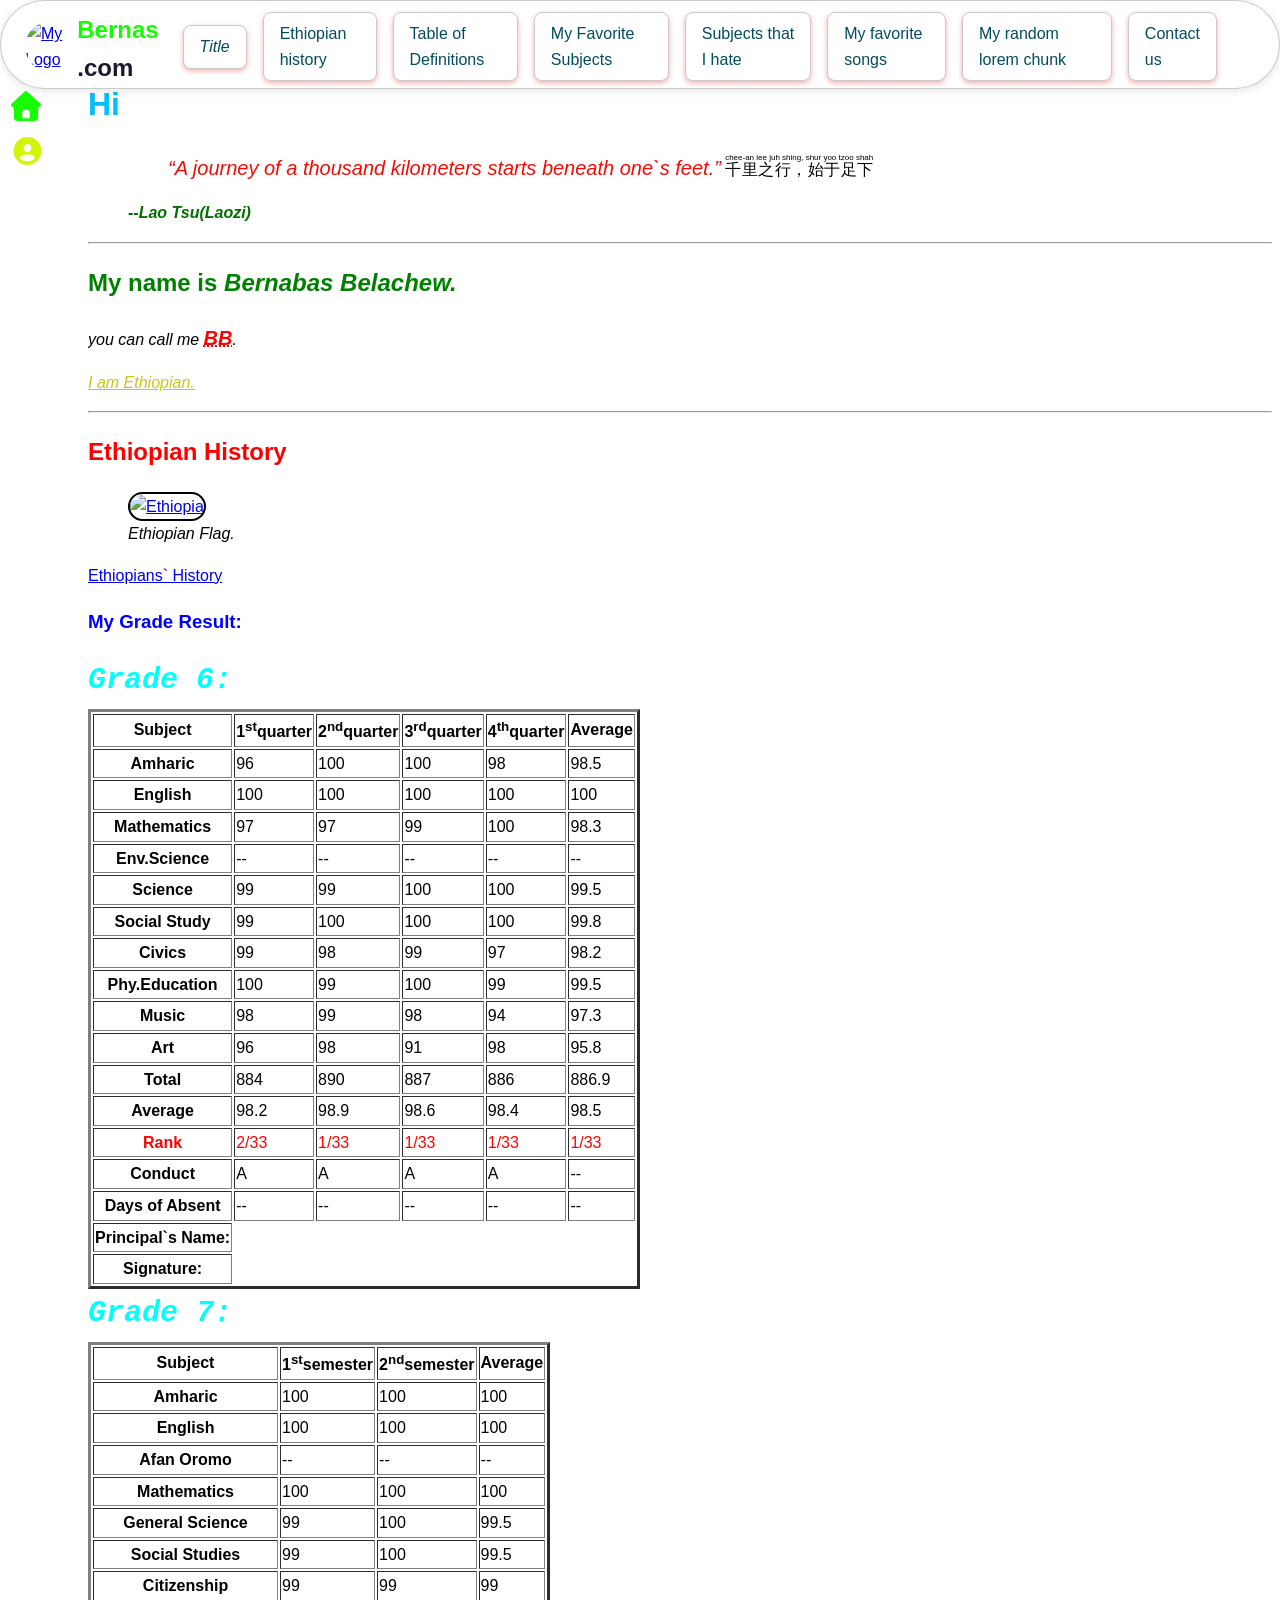
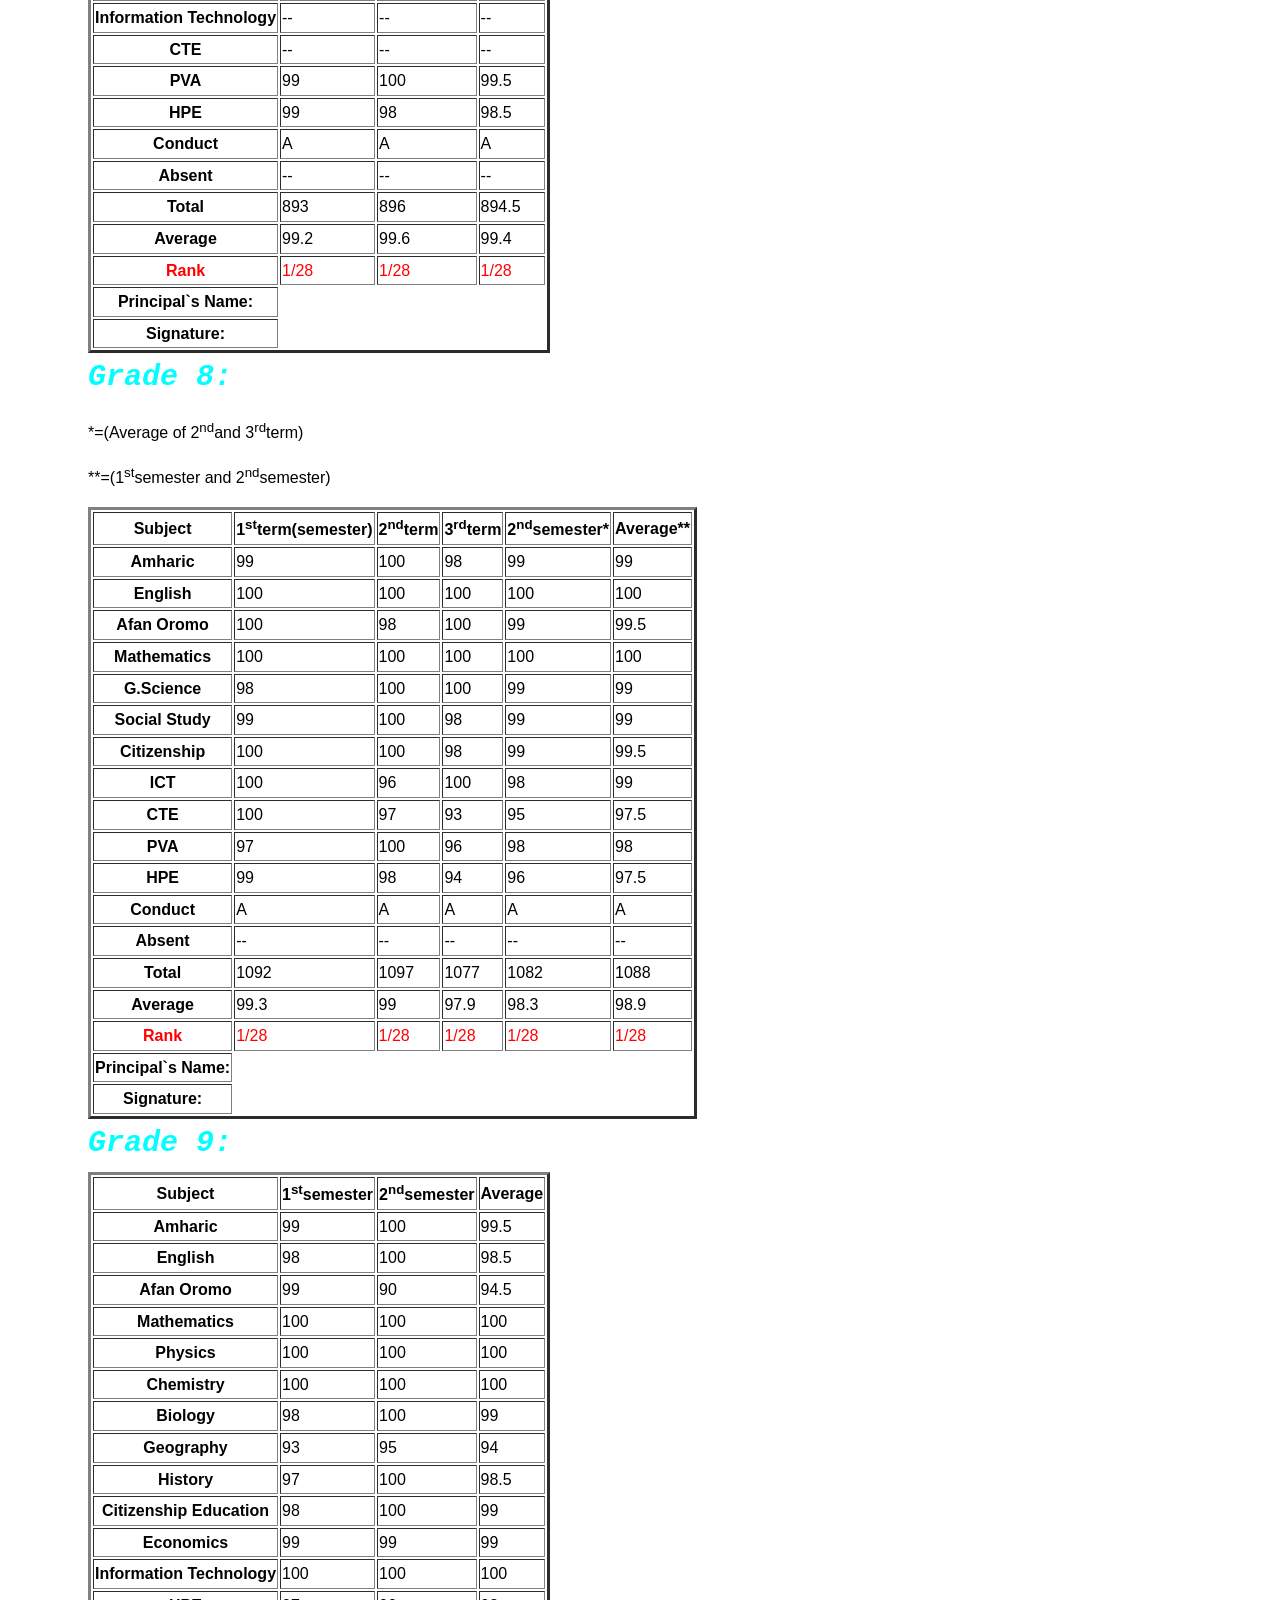
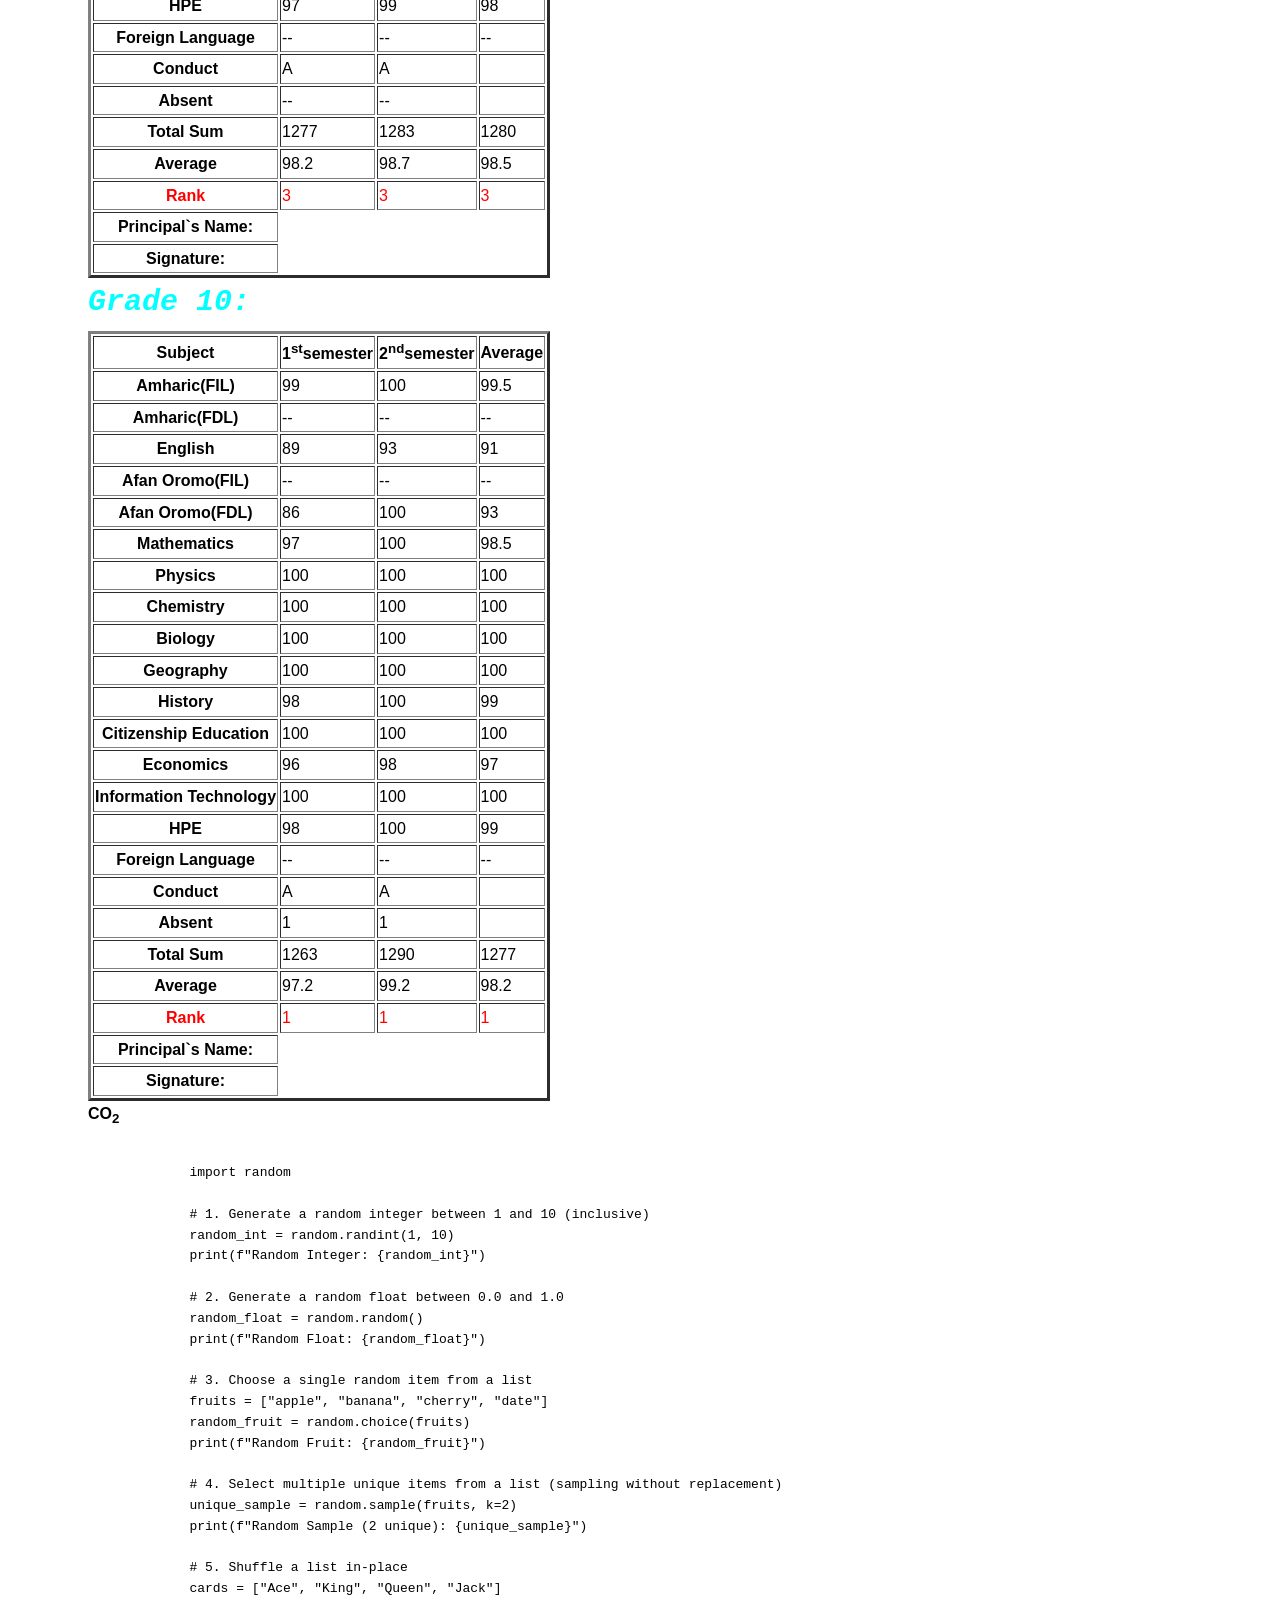
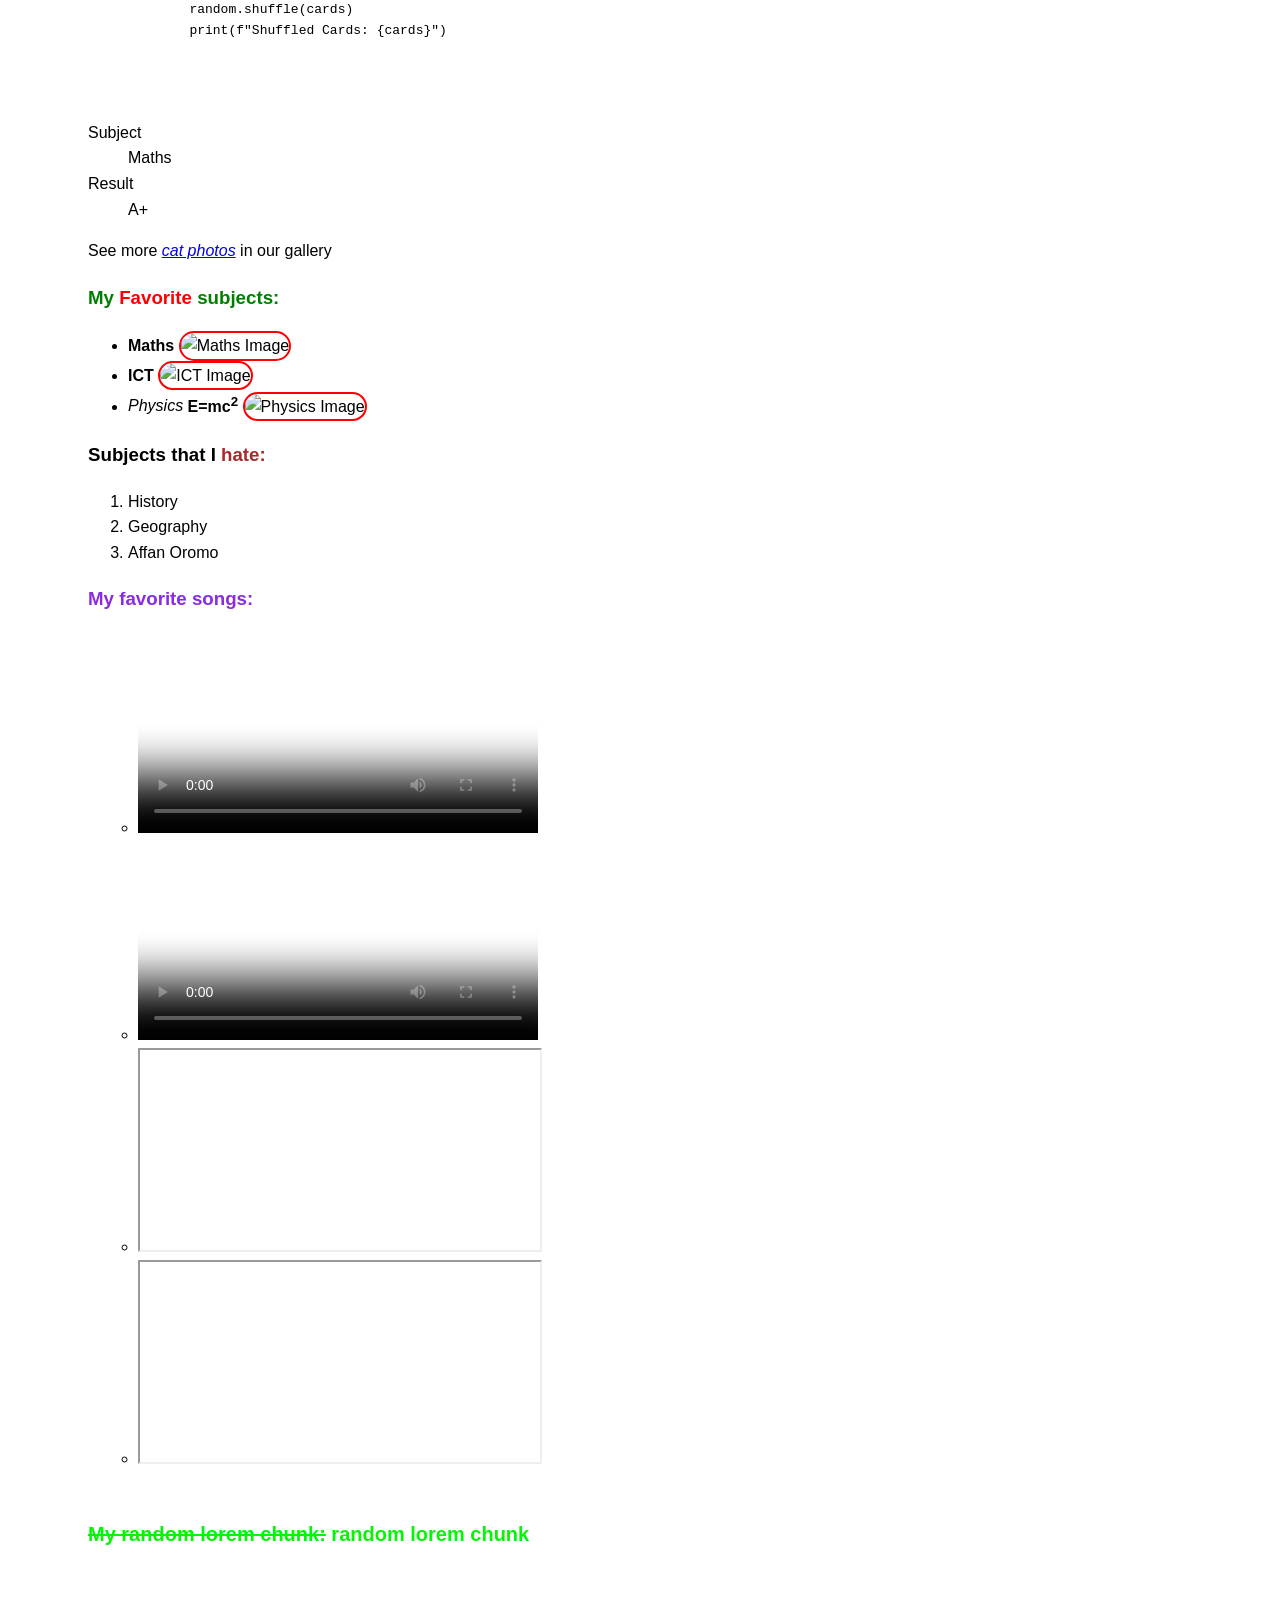
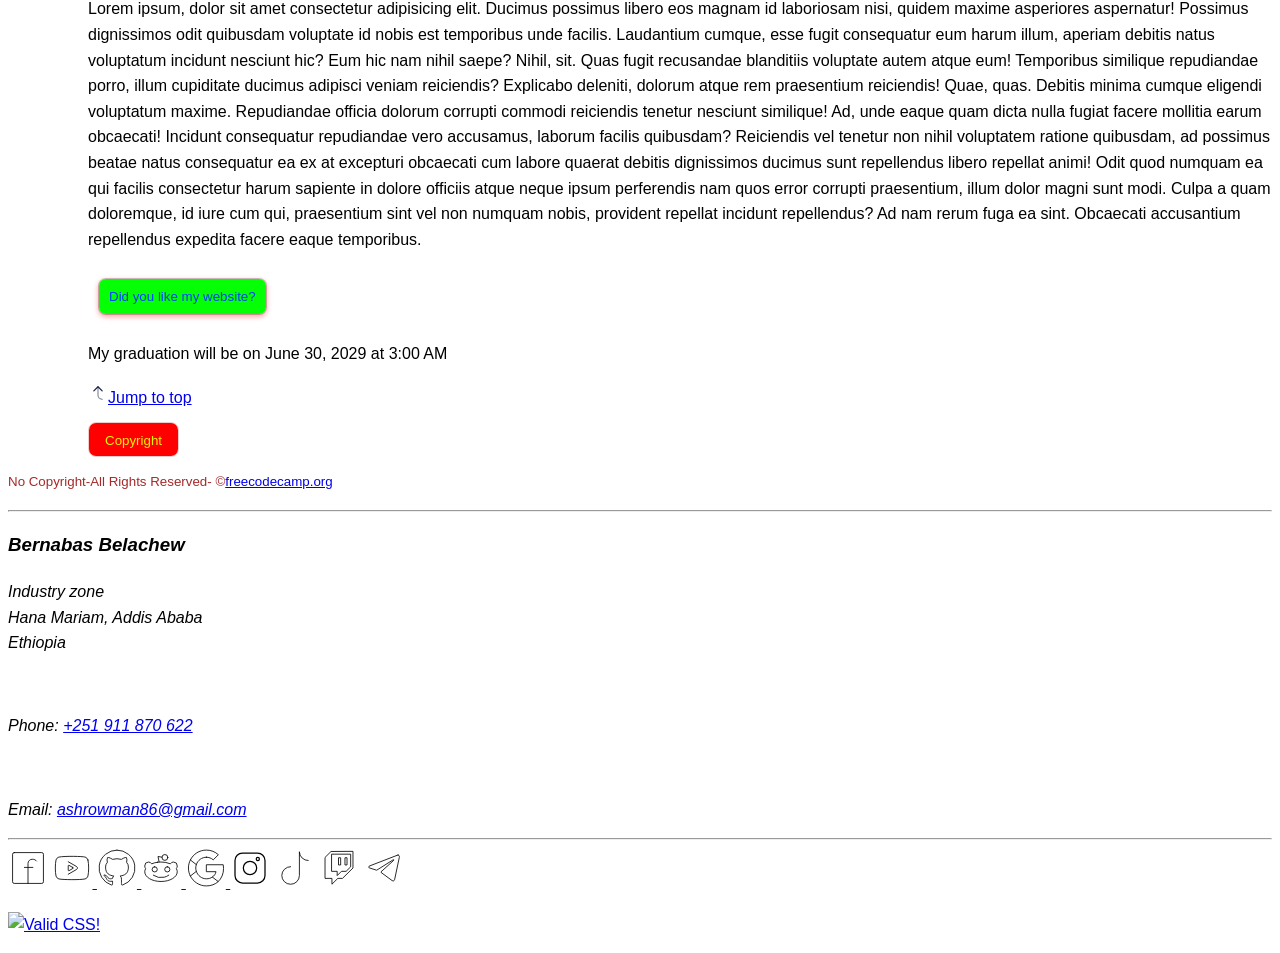
==== commit d56522b6: "Add files via upload" ====
--- a/index.html
+++ b/index.html
@@ -195,9 +195,9 @@
 
         <h3 id="title2">My Grade Result:</h3>
         <h4 class="Gradeintro"><em>Grade 6:</em></h4>
-        <table border="3" id="gradesix">
+        <table border="3" class="tgrade">
           <thead>
-            <tr id="uppersix">
+            <tr class="tgu">
               <th>Subject</th>
               <th>1<sup>st</sup>quarter</th>
               <th>2<sup>nd</sup>quarter</th>
@@ -338,137 +338,546 @@
           </tfoot>
         </table>
         <h4 class="Gradeintro"><em>Grade 7:</em></h4>
-        <table border="3" id="gradeseven">
+        <table border="3" class="tgrade">
           <thead>
-            <tr id="upperseven">
+            <tr class="tgu">
               <th>Subject</th>
-              <th>1<sup>st</sup>quarter</th>
-              <th>2<sup>nd</sup>quarter</th>
-              <th>3<sup>rd</sup>quarter</th>
-              <th>4<sup>th</sup>quarter</th>
+              <th>1<sup>st</sup>semester</th>
+              <th>2<sup>nd</sup>semester</th>
               <th>Average</th>
             </tr>
           </thead>
           <tbody>
             <tr>
               <th>Amharic</th>
+              <td>100</td>
+              <td>100</td>
+              <td>100</td>
+            </tr>
+            <tr>
+              <th>English</th>
+              <td>100</td>
+              <td>100</td>
+              <td>100</td>
+            </tr>
+            <tr>
+              <th>Afan Oromo</th>
+              <td>--</td>
+              <td>--</td>
+              <td>--</td>
+            </tr>
+            <tr>
+              <th>Mathematics</th>
+              <td>100</td>
+              <td>100</td>
+              <td>100</td>
+            </tr>
+            <tr>
+              <th>General Science</th>
+              <td>99</td>
+              <td>100</td>
+              <td>99.5</td>
+            </tr>
+            <tr>
+              <th>Social Studies</th>
+              <td>99</td>
+              <td>100</td>
+              <td>99.5</td>
+            </tr>
+            <tr>
+              <th>Citizenship</th>
+              <td>99</td>
+              <td>99</td>
+              <td>99</td>
+            </tr>
+            <tr>
+              <th>Information Technology</th>
+              <td>--</td>
+              <td>--</td>
+              <td>--</td>
+            </tr>
+            <tr>
+              <th>CTE</th>
+              <td>--</td>
+              <td>--</td>
+              <td>--</td>
+            </tr>
+            <tr>
+              <th>PVA</th>
+              <td>99</td>
+              <td>100</td>
+              <td>99.5</td>
+            </tr>
+            <tr>
+              <th>HPE</th>
+              <td>99</td>
+              <td>98</td>
+              <td>98.5</td>
+            </tr>
+            <tr>
+              <th>Conduct</th>
+              <td>A</td>
+              <td>A</td>
+              <td>A</td>
+            </tr>
+            <tr>
+              <th>Absent</th>
+              <td>--</td>
+              <td>--</td>
+              <td>--</td>
+            </tr>
+            <tr>
+              <th>Total</th>
+              <td>893</td>
+              <td>896</td>
+              <td>894.5</td>
+            </tr>
+            <tr>
+              <th>Average</th>
+              <td>99.2</td>
+              <td>99.6</td>
+              <td>99.4</td>
+            </tr>
+            <tr class="Rank">
+              <th>Rank</th>
+              <td>1/28</td>
+              <td>1/28</td>
+              <td>1/28</td>
+            </tr>
+          </tbody>
+          <tfoot>
+            <tr>
+              <th>Principal`s Name:</th>
+            </tr>
+            <tr>
+              <th>Signature:</th>
+            </tr>
+          </tfoot>
+        </table>
+        <h4 class="Gradeintro"><em>Grade 8:</em></h4>
+        <table border="3" class="tgrade">
+          <thead>
+            <tr class="tgu">
+              <th>Subject</th>
+              <th>1<sup>st</sup>term(semester)</th>
+              <th>2<sup>nd</sup>term</th>
+              <th>3<sup>rd</sup>term</th>
+              <th>2<sup>nd</sup>semester*</th>
+              <th>Average**</th>
+            </tr>
+          </thead>
+          <tbody>
+            <tr>
+              <th>Amharic</th>
+              <td>99</td>
+              <td>100</td>
+              <td>98</td>
+              <td>99</td>
+              <td>99</td>
+            </tr>
+            <tr>
+              <th>English</th>
+              <td>100</td>
+              <td>100</td>
+              <td>100</td>
+              <td>100</td>
+              <td>100</td>
+            </tr>
+            <tr>
+              <th>Afan Oromo</th>
+              <td>100</td>
+              <td>98</td>
+              <td>100</td>
+              <td>99</td>
+              <td>99.5</td>
+            </tr>
+            <tr>
+              <th>Mathematics</th>
+              <td>100</td>
+              <td>100</td>
+              <td>100</td>
+              <td>100</td>
+              <td>100</td>
+            </tr>
+            <tr>
+              <th>G.Science</th>
+              <td>98</td>
+              <td>100</td>
+              <td>100</td>
+              <td>99</td>
+              <td>99</td>
+            </tr>
+            <tr>
+              <th>Social Study</th>
+              <td>99</td>
+              <td>100</td>
+              <td>98</td>
+              <td>99</td>
+              <td>99</td>
+            </tr>
+            <tr>
+              <th>Citizenship</th>
+              <td>100</td>
+              <td>100</td>
+              <td>98</td>
+              <td>99</td>
+              <td>99.5</td>
+            </tr>
+            <tr>
+              <th>ICT</th>
+              <td>100</td>
               <td>96</td>
               <td>100</td>
-              <td>100</td>
-              <td>98</td>
+              <td>98</td>
+              <td>99</td>
+            </tr>
+            <tr>
+              <th>CTE</th>
+              <td>100</td>
+              <td>97</td>
+              <td>93</td>
+              <td>95</td>
+              <td>97.5</td>
+            </tr>
+            <tr>
+              <th>PVA</th>
+              <td>97</td>
+              <td>100</td>
+              <td>96</td>
+              <td>98</td>
+              <td>98</td>
+            </tr>
+            <tr>
+              <th>HPE</th>
+              <td>99</td>
+              <td>98</td>
+              <td>94</td>
+              <td>96</td>
+              <td>97.5</td>
+            </tr>
+            <tr>
+              <th>Conduct</th>
+              <td>A</td>
+              <td>A</td>
+              <td>A</td>
+              <td>A</td>
+              <td>A</td>
+            </tr>
+            <tr>
+              <th>Absent</th>
+              <td>--</td>
+              <td>--</td>
+              <td>--</td>
+              <td>--</td>
+              <td>--</td>
+            </tr>
+            <tr>
+              <th>Total</th>
+              <td>1092</td>
+              <td>1097</td>
+              <td>1077</td>
+              <td>1082</td>
+              <td>1088</td>
+            </tr>
+            <tr>
+              <th>Average</th>
+              <td>99.3</td>
+              <td>99</td>
+              <td>97.9</td>
+              <td>98.3</td>
+              <td>98.9</td>
+            </tr>
+            <tr class="Rank">
+              <th>Rank</th>
+              <td>1/28</td>
+              <td>1/28</td>
+              <td>1/28</td>
+              <td>1/28</td>
+              <td>1/28</td>
+            </tr>
+          </tbody>
+          <tfoot>
+            <tr>
+              <th>Principal`s Name:</th>
+            </tr>
+            <tr>
+              <th>Signature:</th>
+            </tr>
+          </tfoot>
+          <p>*=(Average of 2<sup>nd</sup>and 3<sup>rd</sup>term)</p>
+          <p>**=(1<sup>st</sup>semester and 2<sup>nd</sup>semester)</p>
+        </table>
+        <h4 class="Gradeintro"><em>Grade 9:</em></h4>
+        <table border="3" class="tgrade">
+          <thead>
+            <tr class="tgu">
+              <th>Subject</th>
+              <th>1<sup>st</sup>semester</th>
+              <th>2<sup>nd</sup>semester</th>
+              <th>Average</th>
+            </tr>
+          </thead>
+          <tbody>
+            <tr>
+              <th>Amharic</th>
+              <td>99</td>
+              <td>100</td>
+              <td>99.5</td>
+            </tr>
+            <tr>
+              <th>English</th>
+              <td>98</td>
+              <td>100</td>
               <td>98.5</td>
             </tr>
             <tr>
+              <th>Afan Oromo</th>
+              <td>99</td>
+              <td>90</td>
+              <td>94.5</td>
+            </tr>
+            <tr>
+              <th>Mathematics</th>
+              <td>100</td>
+              <td>100</td>
+              <td>100</td>
+            </tr>
+            <tr>
+              <th>Physics</th>
+              <td>100</td>
+              <td>100</td>
+              <td>100</td>
+            </tr>
+            <tr>
+              <th>Chemistry</th>
+              <td>100</td>
+              <td>100</td>
+              <td>100</td>
+            </tr>
+            <tr>
+              <th>Biology</th>
+              <td>98</td>
+              <td>100</td>
+              <td>99</td>
+            </tr>
+            <tr>
+              <th>Geography</th>
+              <td>93</td>
+              <td>95</td>
+              <td>94</td>
+            </tr>
+            <tr>
+              <th>History</th>
+              <td>97</td>
+              <td>100</td>
+              <td>98.5</td>
+            </tr>
+            <tr>
+              <th>Citizenship Education</th>
+              <td>98</td>
+              <td>100</td>
+              <td>99</td>
+            </tr>
+            <tr>
+              <th>Economics</th>
+              <td>99</td>
+              <td>99</td>
+              <td>99</td>
+            </tr>
+            <tr>
+              <th>Information Technology</th>
+              <td>100</td>
+              <td>100</td>
+              <td>100</td>
+            </tr>
+            <tr>
+              <th>HPE</th>
+              <td>97</td>
+              <td>99</td>
+              <td>98</td>
+            </tr>
+            <tr>
+              <th>Foreign Language</th>
+              <td>--</td>
+              <td>--</td>
+              <td>--</td>
+            </tr>
+            <tr>
+              <th>Conduct</th>
+              <td>A</td>
+              <td>A</td>
+              <td></td>
+            </tr>
+            <tr>
+              <th>Absent</th>
+              <td>--</td>
+              <td>--</td>
+              <td></td>
+            </tr>
+            <tr>
+              <th>Total Sum</th>
+              <td>1277</td>
+              <td>1283</td>
+              <td>1280</td>
+            </tr>
+            <tr>
+              <th>Average</th>
+              <td>98.2</td>
+              <td>98.7</td>
+              <td>98.5</td>
+            </tr>
+            <tr class="Rank">
+              <th>Rank</th>
+              <td>3</td>
+              <td>3</td>
+              <td>3</td>
+            </tr>
+          </tbody>
+          <tfoot>
+            <tr>
+              <th>Principal`s Name:</th>
+            </tr>
+            <tr>
+              <th>Signature:</th>
+            </tr>
+          </tfoot>
+        </table>
+        <h4 class="Gradeintro"><em>Grade 10:</em></h4>
+        <table border="3" class="tgrade">
+          <thead>
+            <tr class="tgu">
+              <th>Subject</th>
+              <th>1<sup>st</sup>semester</th>
+              <th>2<sup>nd</sup>semester</th>
+              <th>Average</th>
+            </tr>
+          </thead>
+          <tbody>
+            <tr>
+              <th>Amharic(FIL)</th>
+              <td>99</td>
+              <td>100</td>
+              <td>99.5</td>
+            </tr>
+            <tr>
+              <th>Amharic(FDL)</th>
+              <td>--</td>
+              <td>--</td>
+              <td>--</td>
+            </tr>
+            <tr>
               <th>English</th>
-              <td>100</td>
-              <td>100</td>
-              <td>100</td>
-              <td>100</td>
-              <td>100</td>
+              <td>89</td>
+              <td>93</td>
+              <td>91</td>
+            </tr>
+            <tr>
+              <th>Afan Oromo(FIL)</th>
+              <td>--</td>
+              <td>--</td>
+              <td>--</td>
+            </tr>
+            <tr>
+              <th>Afan Oromo(FDL)</th>
+              <td>86</td>
+              <td>100</td>
+              <td>93</td>
             </tr>
             <tr>
               <th>Mathematics</th>
               <td>97</td>
+              <td>100</td>
+              <td>98.5</td>
+            </tr>
+            <tr>
+              <th>Physics</th>
+              <td>100</td>
+              <td>100</td>
+              <td>100</td>
+            </tr>
+            <tr>
+              <th>Chemistry</th>
+              <td>100</td>
+              <td>100</td>
+              <td>100</td>
+            </tr>
+            <tr>
+              <th>Biology</th>
+              <td>100</td>
+              <td>100</td>
+              <td>100</td>
+            </tr>
+            <tr>
+              <th>Geography</th>
+              <td>100</td>
+              <td>100</td>
+              <td>100</td>
+            </tr>
+            <tr>
+              <th>History</th>
+              <td>98</td>
+              <td>100</td>
+              <td>99</td>
+            </tr>
+            <tr>
+              <th>Citizenship Education</th>
+              <td>100</td>
+              <td>100</td>
+              <td>100</td>
+            </tr>
+            <tr>
+              <th>Economics</th>
+              <td>96</td>
+              <td>98</td>
               <td>97</td>
-              <td>99</td>
-              <td>100</td>
-              <td>98.3</td>
-            </tr>
-            <tr>
-              <th>Env.Science</th>
-              <td>--</td>
-              <td>--</td>
-              <td>--</td>
-              <td>--</td>
-              <td>--</td>
-            </tr>
-            <tr>
-              <th>Science</th>
-              <td>99</td>
-              <td>99</td>
-              <td>100</td>
-              <td>100</td>
-              <td>99.5</td>
-            </tr>
-            <tr>
-              <th>Social Study</th>
-              <td>99</td>
-              <td>100</td>
-              <td>100</td>
-              <td>100</td>
-              <td>99.8</td>
-            </tr>
-            <tr>
-              <th>Civics</th>
-              <td>99</td>
-              <td>98</td>
-              <td>99</td>
-              <td>97</td>
+            </tr>
+            <tr>
+              <th>Information Technology</th>
+              <td>100</td>
+              <td>100</td>
+              <td>100</td>
+            </tr>
+            <tr>
+              <th>HPE</th>
+              <td>98</td>
+              <td>100</td>
+              <td>99</td>
+            </tr>
+            <tr>
+              <th>Foreign Language</th>
+              <td>--</td>
+              <td>--</td>
+              <td>--</td>
+            </tr>
+            <tr>
+              <th>Conduct</th>
+              <td>A</td>
+              <td>A</td>
+              <td></td>
+            </tr>
+            <tr>
+              <th>Absent</th>
+              <td>1</td>
+              <td>1</td>
+              <td></td>
+            </tr>
+            <tr>
+              <th>Total Sum</th>
+              <td>1263</td>
+              <td>1290</td>
+              <td>1277</td>
+            </tr>
+            <tr>
+              <th>Average</th>
+              <td>97.2</td>
+              <td>99.2</td>
               <td>98.2</td>
-            </tr>
-            <tr>
-              <th>Phy.Education</th>
-              <td>100</td>
-              <td>99</td>
-              <td>100</td>
-              <td>99</td>
-              <td>99.5</td>
-            </tr>
-            <tr>
-              <th>Music</th>
-              <td>98</td>
-              <td>99</td>
-              <td>98</td>
-              <td>94</td>
-              <td>97.3</td>
-            </tr>
-            <tr>
-              <th>Art</th>
-              <td>96</td>
-              <td>98</td>
-              <td>91</td>
-              <td>98</td>
-              <td>95.8</td>
-            </tr>
-            <tr>
-              <th>Total</th>
-              <td>884</td>
-              <td>890</td>
-              <td>887</td>
-              <td>886</td>
-              <td>886.9</td>
-            </tr>
-            <tr>
-              <th>Average</th>
-              <td>98.2</td>
-              <td>98.9</td>
-              <td>98.6</td>
-              <td>98.4</td>
-              <td>98.5</td>
             </tr>
             <tr class="Rank">
               <th>Rank</th>
-              <td>2/33</td>
-              <td>1/33</td>
-              <td>1/33</td>
-              <td>1/33</td>
-              <td>1/33</td>
-            </tr>
-            <tr>
-              <th>Conduct</th>
-              <td>A</td>
-              <td>A</td>
-              <td>A</td>
-              <td>A</td>
-              <td>--</td>
-            </tr>
-            <tr>
-              <th>Days of Absent</th>
-              <td>--</td>
-              <td>--</td>
-              <td>--</td>
-              <td>--</td>
-              <td>--</td>
+              <td>1</td>
+              <td>1</td>
+              <td>1</td>
             </tr>
           </tbody>
           <tfoot>
@@ -552,7 +961,13 @@
               src="https://th.bing.com/th/id/OIP.grROGep2oJ4_RWEqgXTpZwHaFP?w=224&h=180&c=7&r=0&o=7&dpr=1.5&pid=1.7&rm=3"
               alt="Physics Image"
               title="Physics"
-              style="width: 250px; border-radius: 147px; border: 2px solid red"
+              style="
+                width: 240px;
+                width: 250px;
+                margin-left: 0px;
+                border-radius: 147px;
+                border: 2px solid red;
+              "
             />
           </li>
         </ul>
--- a/style.css
+++ b/style.css
@@ -50,7 +50,7 @@
   margin: 0 0.5rem;
   text-decoration: none;
   font-weight: 500;
-  transition: all 0.3s ease;
+  transition: all 0.8s ease;
   border-radius: 0.5rem;
   border: 1px solid #b7121236;
   margin-left: 80px;
@@ -61,6 +61,10 @@
   background-color: #18fc03;
   color: #042dfa;
   box-shadow: 0 2px 10px rgb(0, 0, 0);
+  opacity: 0.5;
+}
+.btn:active {
+  opacity: 0.3;
 }
 .home-icon {
   position: absolute;
@@ -108,7 +112,7 @@
   color: #0040ff;
   text-decoration: none;
   font-weight: 500;
-  transition: all 0.3s ease;
+  transition: all 0.8s ease;
   border-radius: 0.5rem;
   box-shadow: 0 2px 5px rgba(247, 0, 0, 0.349);
   border: 1px solid #06050536;
@@ -156,7 +160,7 @@
   -webkit-backdrop-filter: blur(10px);
   backdrop-filter: blur(5px);
   z-index: 1000;
-  transition: all 0.3s ease;
+  transition: all 0.8s ease;
   box-shadow: 0 2px 10px rgba(0, 0, 0, 0.1);
   display: block;
   unicode-bidi: isolate;
@@ -168,6 +172,7 @@
 .navbar:hover {
   background: rgba(240, 12, 12, 0.9);
   box-shadow: 0 4px 20px rgba(0, 0, 0, 0.2);
+  opacity: 0.9;
 }
 .container {
   width: 100%;
@@ -217,7 +222,7 @@
   color: #024c5e;
   text-decoration: none;
   font-weight: 500;
-  transition: all 0.3s ease;
+  transition: all 0.8s ease;
   border-radius: 0.5rem;
   box-shadow: 0 2px 5px rgba(247, 0, 0, 0.349);
   border: 1px solid #06050536;
@@ -229,3 +234,24 @@
   color: #fff;
   box-shadow: 0 2px 10px rgb(0, 0, 0);
 }
+#uppersix {
+  background-color: #d1b57b;
+  color: #0040ff;
+  border: solid #0040ff;
+}
+#gradesix {
+  border: 5px solid #0040ff;
+  border-radius: 10px;
+  margin-left: 0px;
+  font-weight: Bold;
+}
+.Rank {
+  color: #ff0000;
+}
+.Gradeintro {
+  color: cyan;
+  font-family: monospace;
+  font-size: 30px;
+  margin-top: 0px;
+  margin-bottom: 5px;
+}
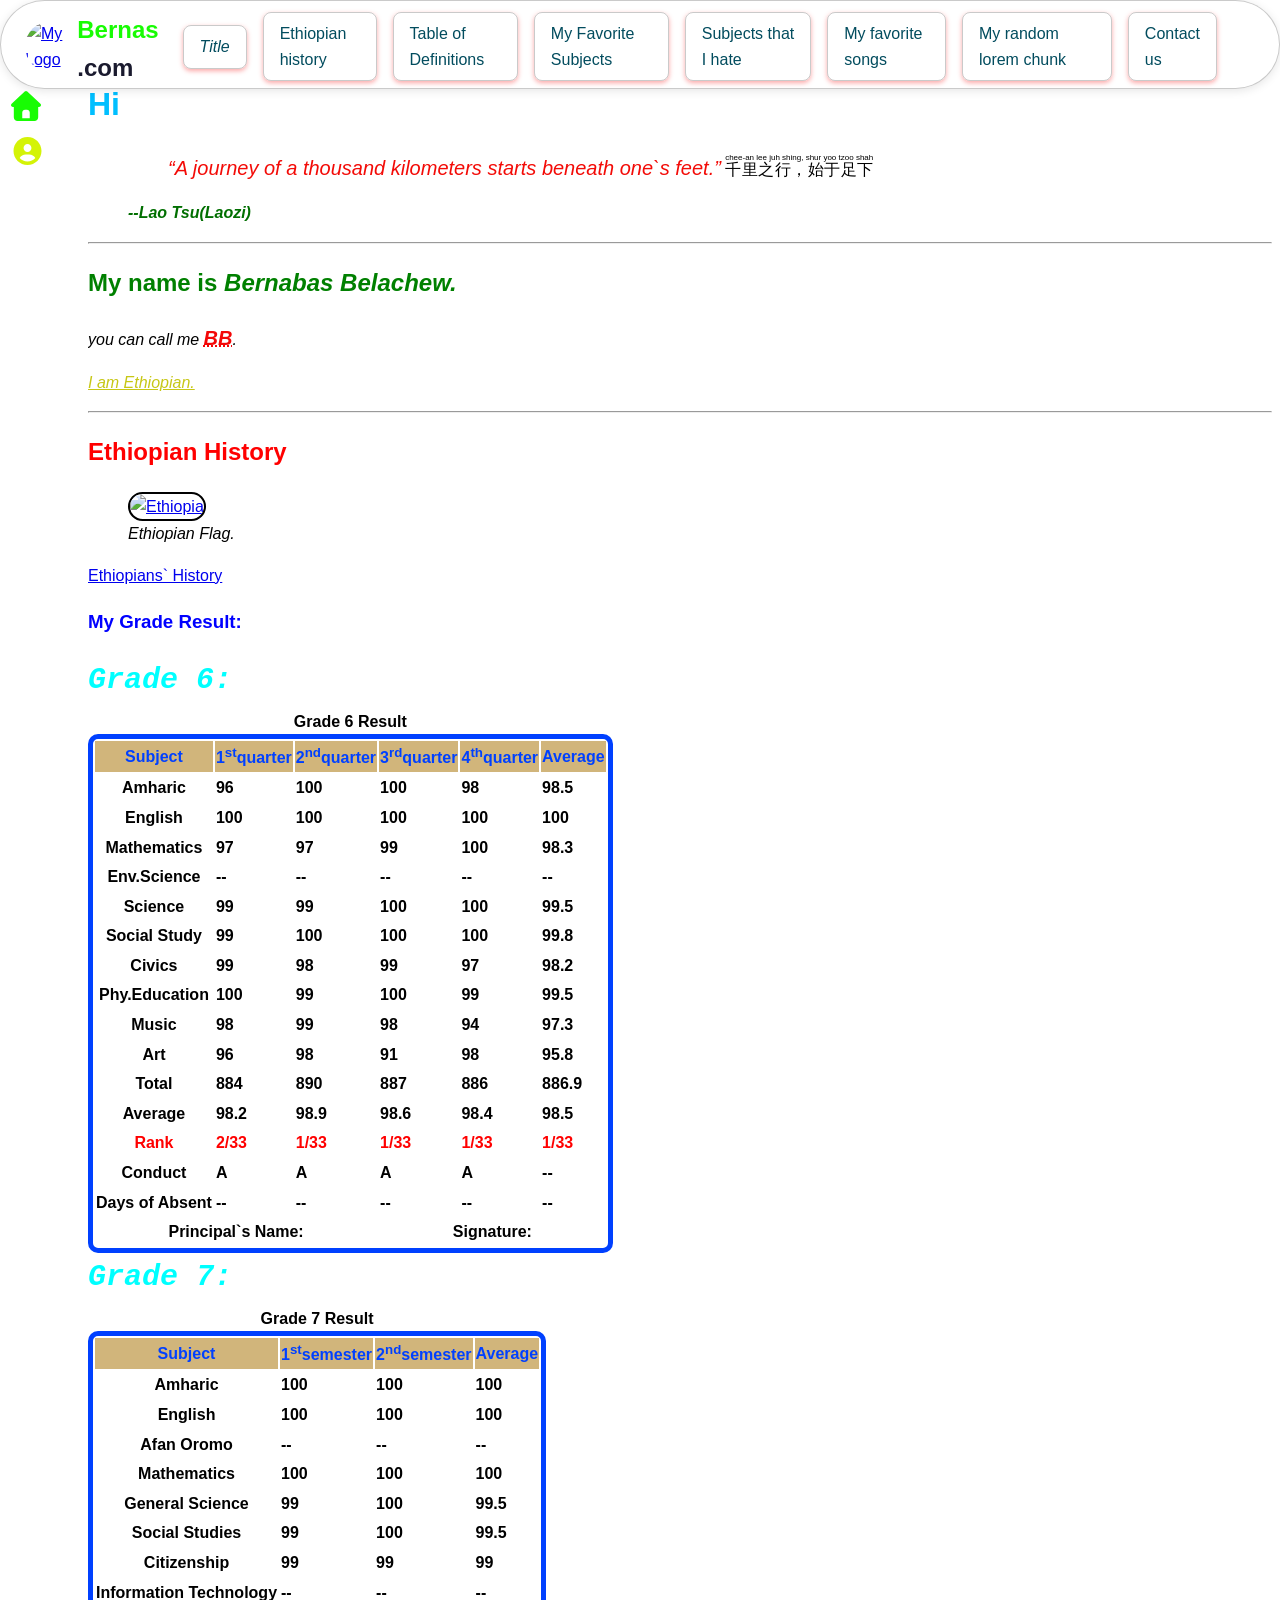
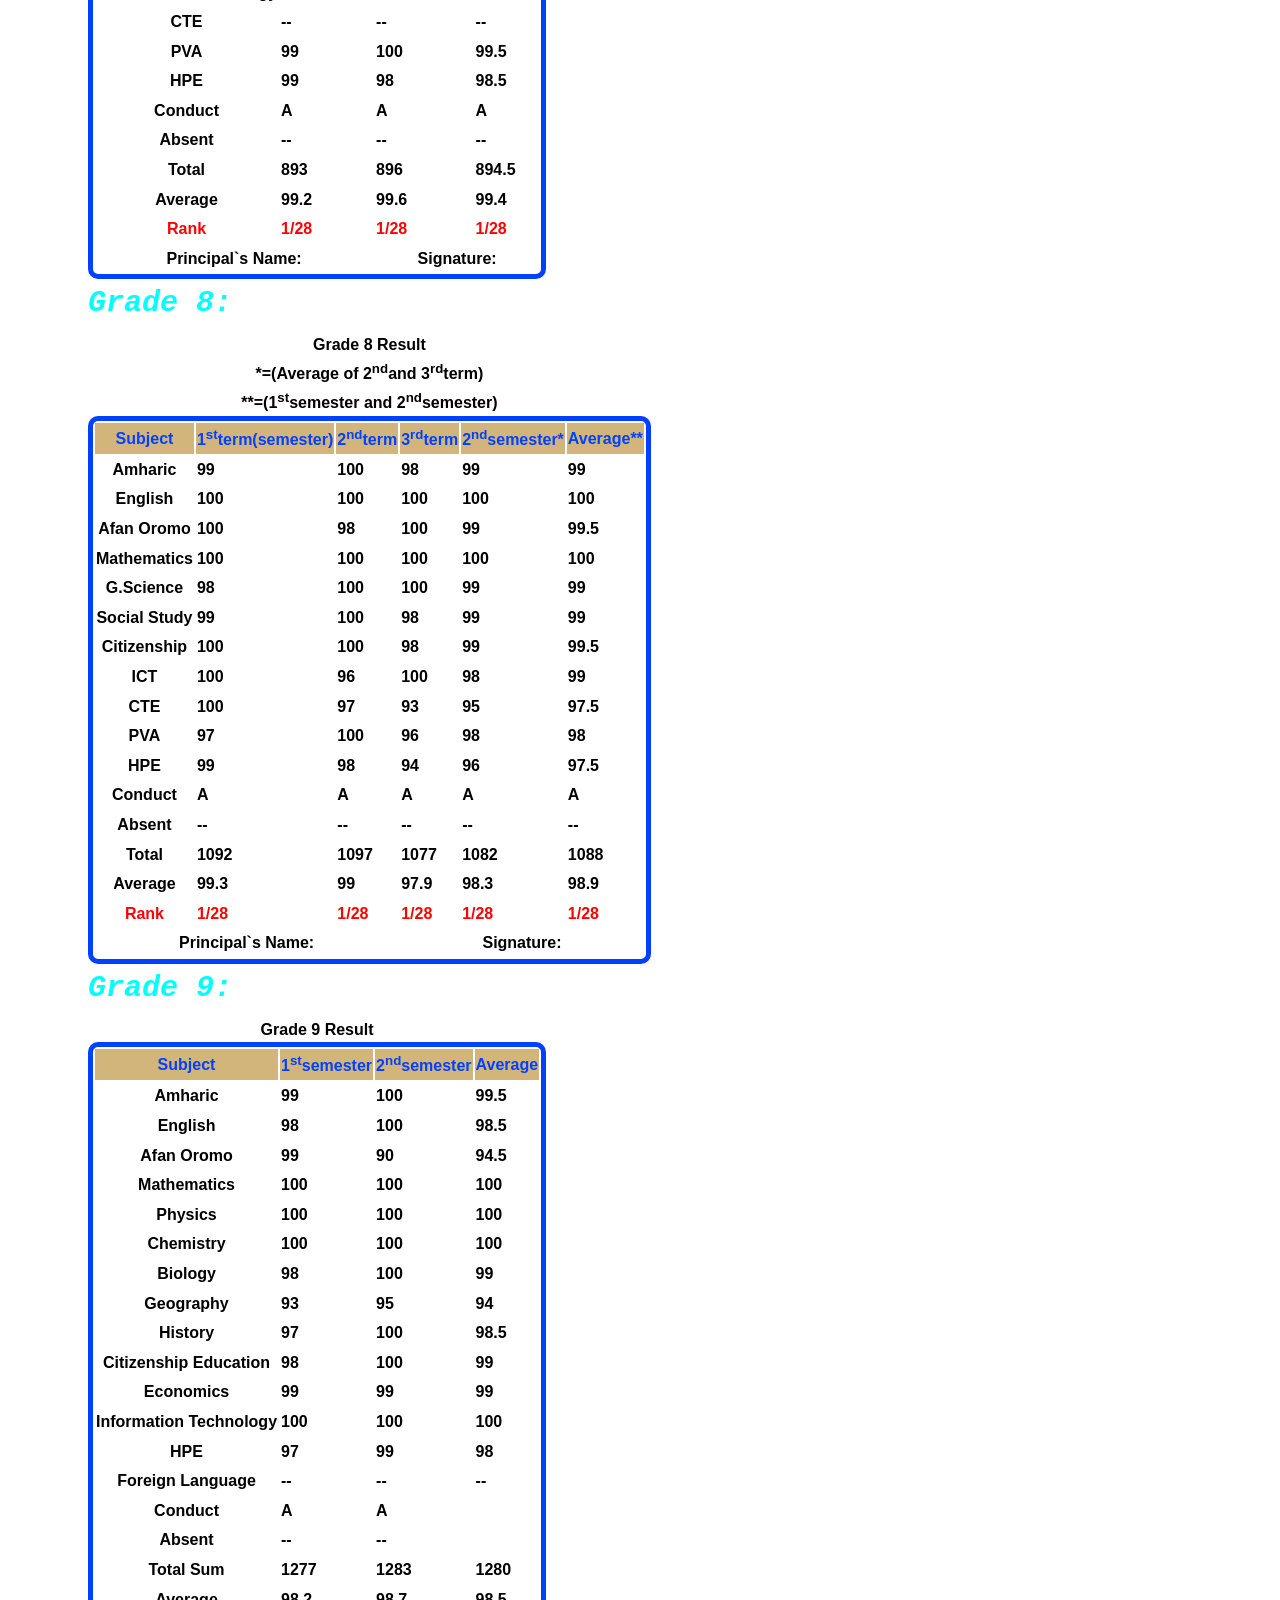
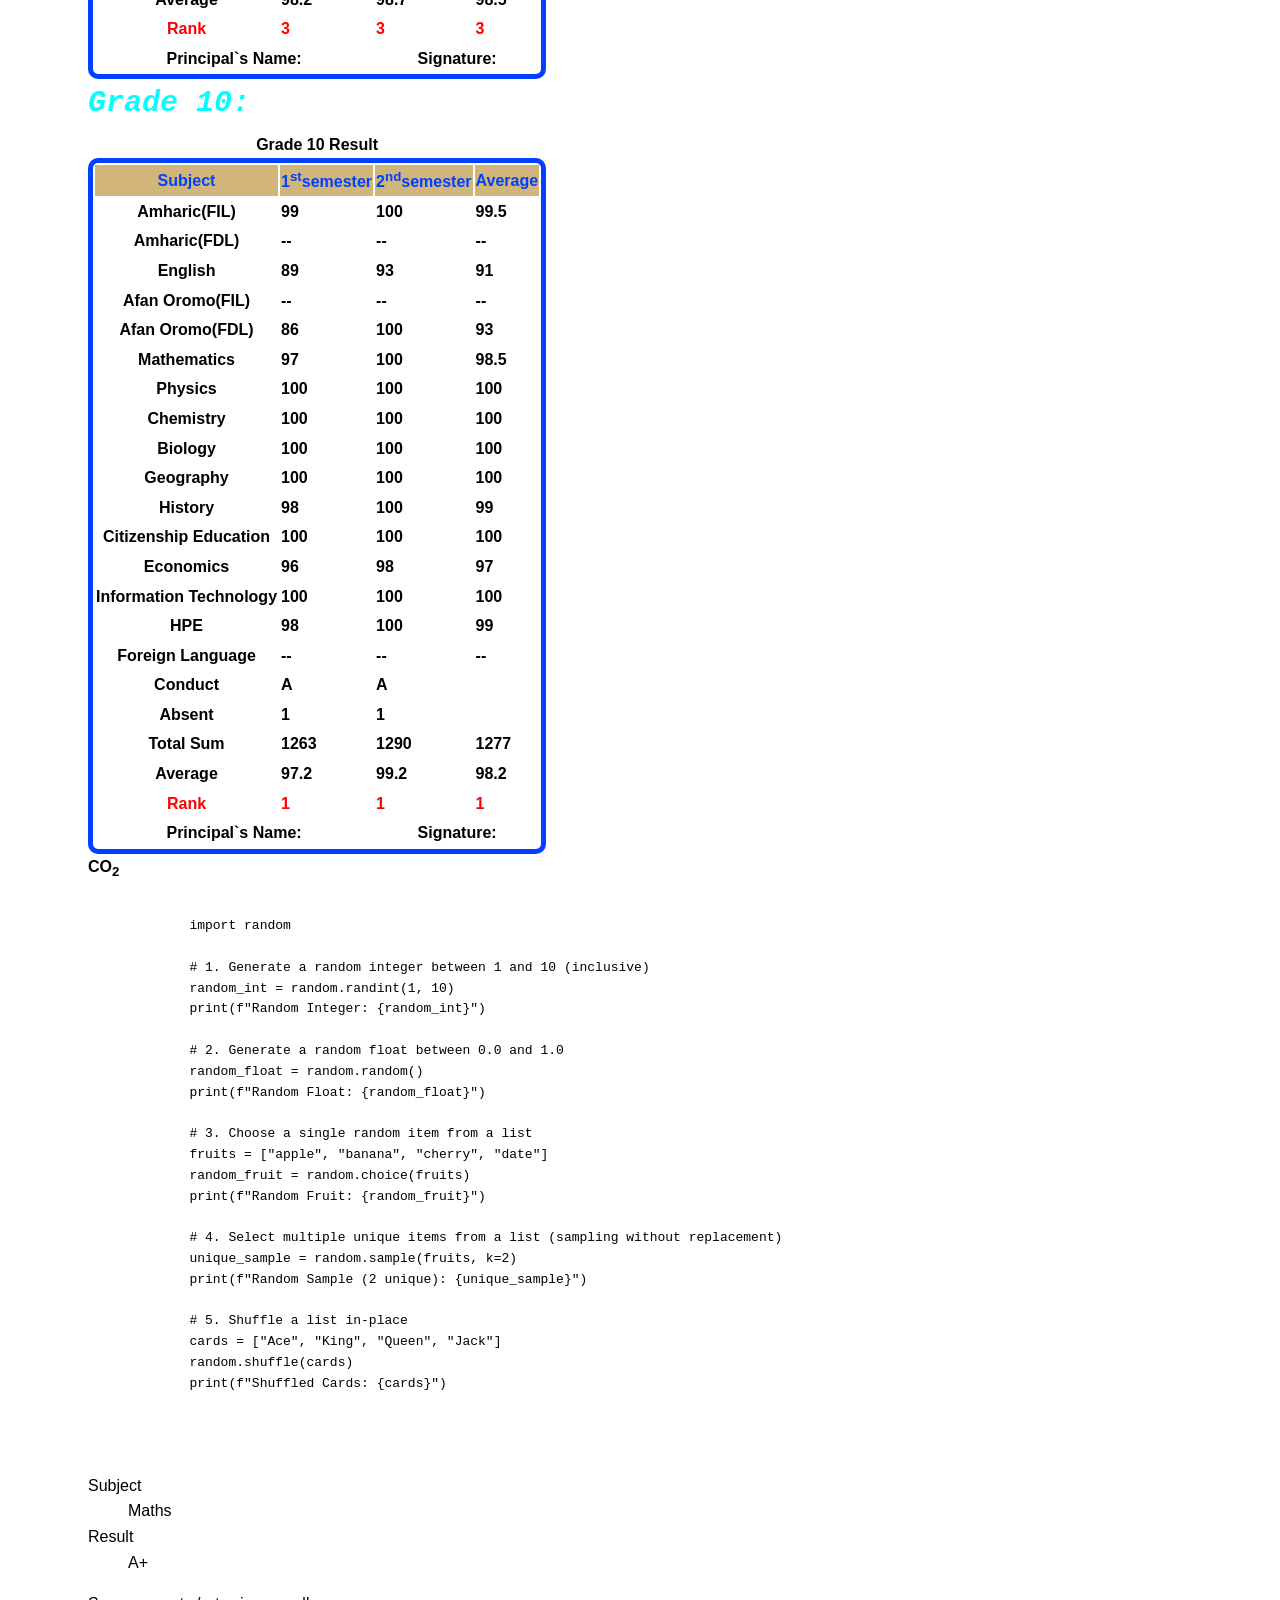
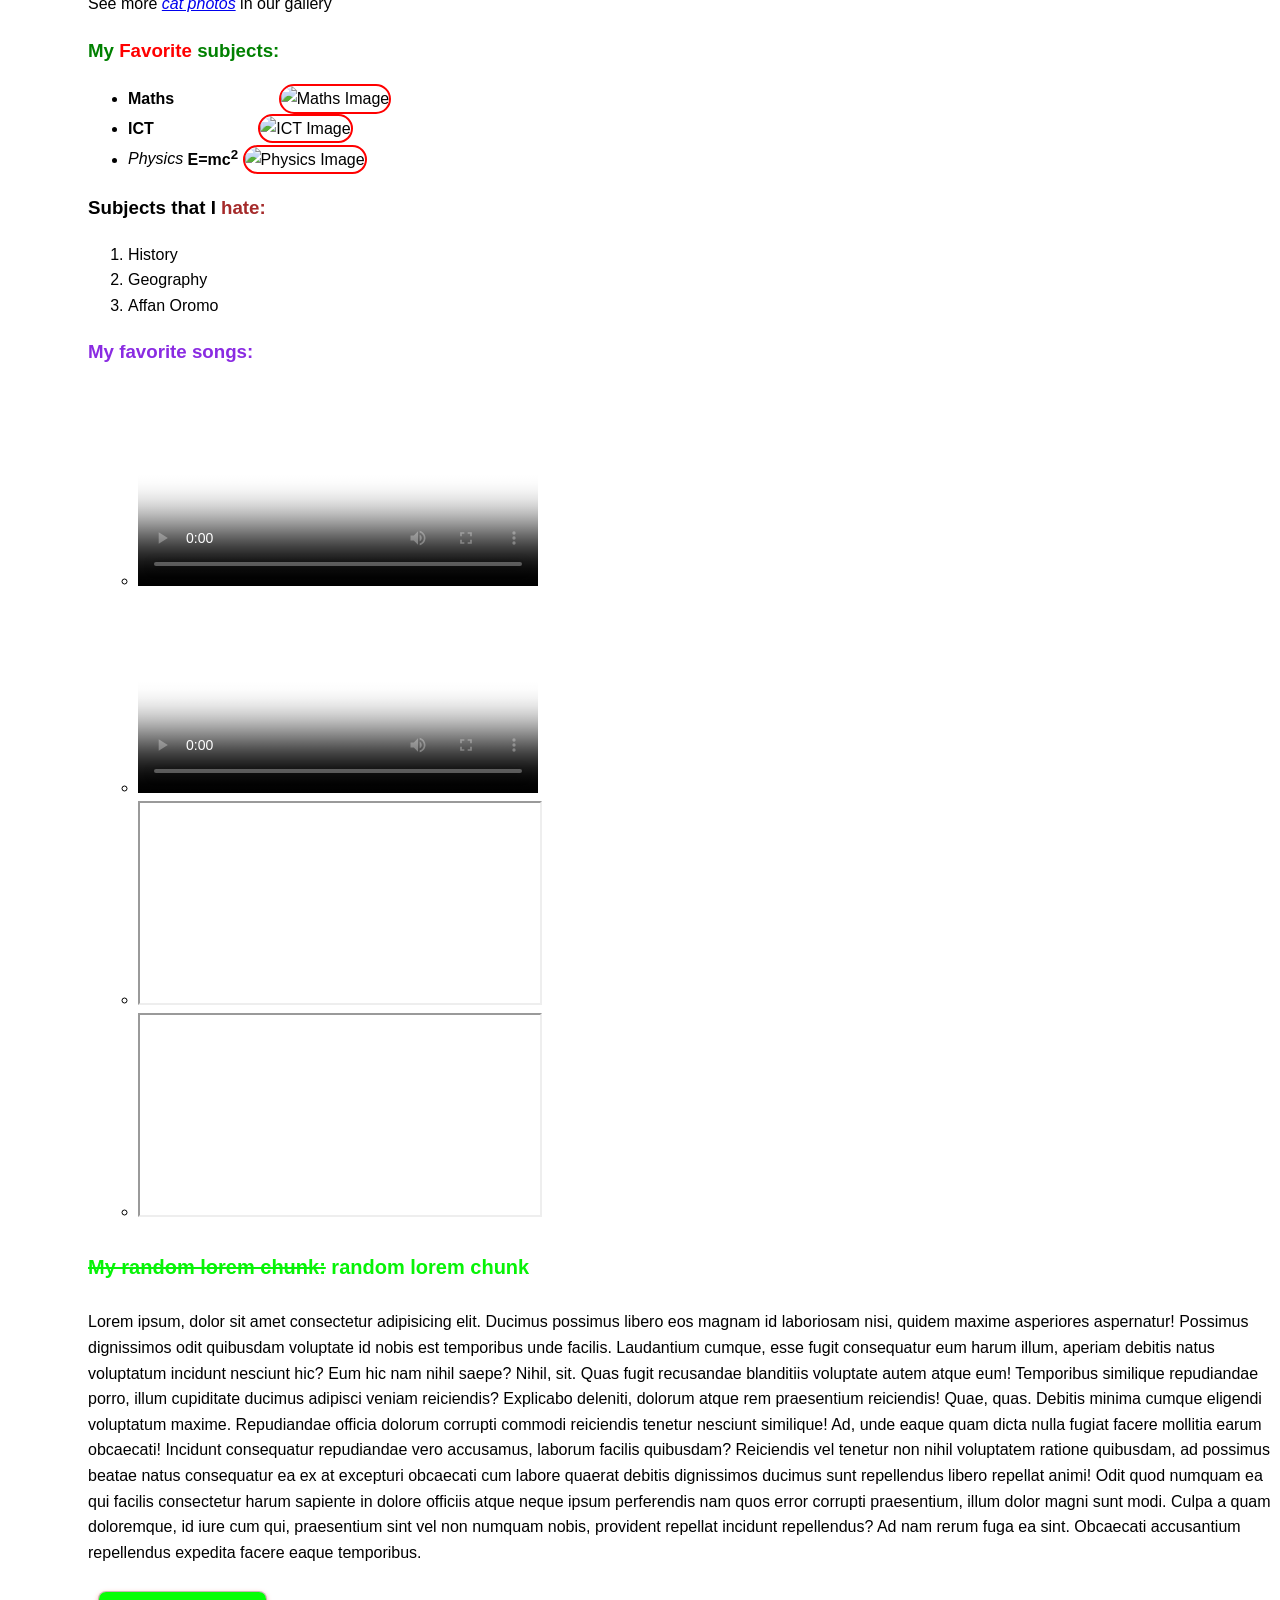
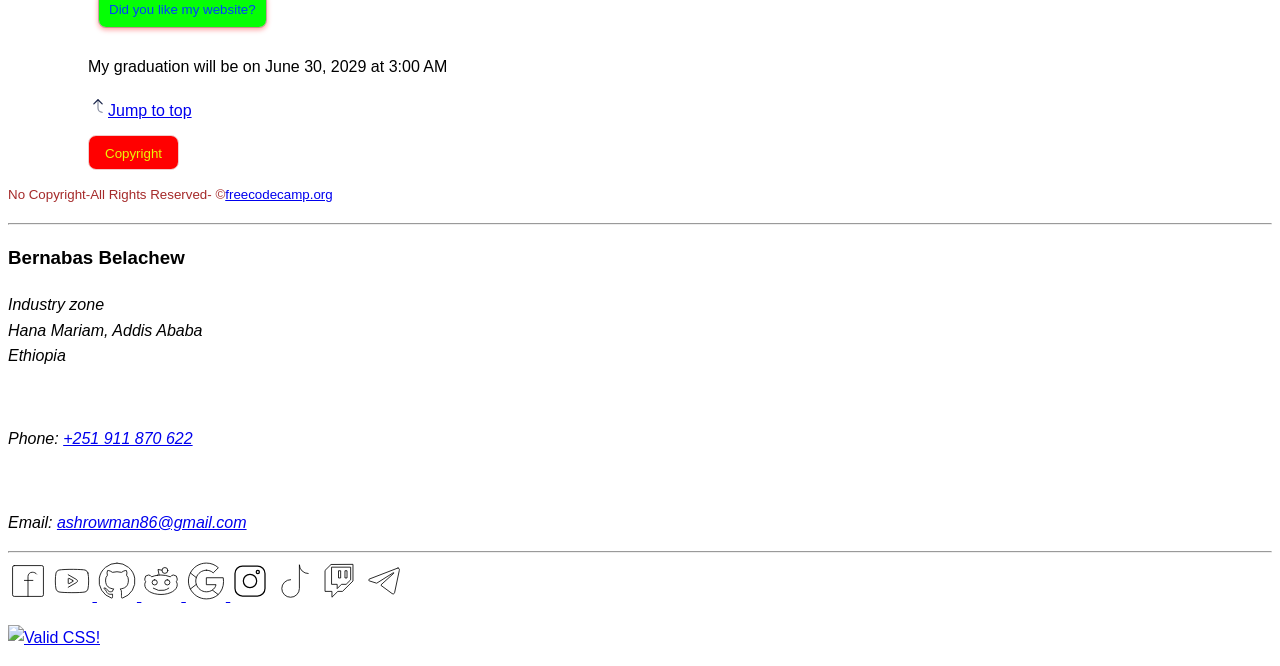
==== commit 20db2096: "Add files via upload" ====
--- a/index.html
+++ b/index.html
@@ -151,7 +151,7 @@
             <ruby>
               千里之行，始于足下 <rp>(</rp
               ><rt>chee-an lee juh shing, shur yoo tzoo shah</rt
-              ><rp><)</rp></ruby
+              ><rp>)</rp></ruby
             >
           </p>
           <footer>
@@ -195,7 +195,10 @@
 
         <h3 id="title2">My Grade Result:</h3>
         <h4 class="Gradeintro"><em>Grade 6:</em></h4>
-        <table border="3" class="tgrade">
+        <table class="tgrade">
+          <caption>
+            Grade 6 Result
+          </caption>
           <thead>
             <tr class="tgu">
               <th>Subject</th>
@@ -330,15 +333,16 @@
           </tbody>
           <tfoot>
             <tr>
-              <th>Principal`s Name:</th>
-            </tr>
-            <tr>
-              <th>Signature:</th>
+              <th colspan="3">Principal`s Name:</th>
+              <th colspan="3">Signature:</th>
             </tr>
           </tfoot>
         </table>
         <h4 class="Gradeintro"><em>Grade 7:</em></h4>
-        <table border="3" class="tgrade">
+        <table class="tgrade">
+          <caption>
+            Grade 7 Result
+          </caption>
           <thead>
             <tr class="tgu">
               <th>Subject</th>
@@ -447,15 +451,18 @@
           </tbody>
           <tfoot>
             <tr>
-              <th>Principal`s Name:</th>
-            </tr>
-            <tr>
-              <th>Signature:</th>
+              <th colspan="2">Principal`s Name:</th>
+              <th colspan="2">Signature:</th>
             </tr>
           </tfoot>
         </table>
         <h4 class="Gradeintro"><em>Grade 8:</em></h4>
-        <table border="3" class="tgrade">
+        <table class="tgrade">
+          <caption>
+            Grade 8 Result<br />*=(Average of 2<sup>nd</sup>and
+            3<sup>rd</sup>term)<br />
+            **=(1<sup>st</sup>semester and 2<sup>nd</sup>semester)
+          </caption>
           <thead>
             <tr class="tgu">
               <th>Subject</th>
@@ -598,17 +605,16 @@
           </tbody>
           <tfoot>
             <tr>
-              <th>Principal`s Name:</th>
-            </tr>
-            <tr>
-              <th>Signature:</th>
+              <th colspan="3">Principal`s Name:</th>
+              <th colspan="3">Signature:</th>
             </tr>
           </tfoot>
-          <p>*=(Average of 2<sup>nd</sup>and 3<sup>rd</sup>term)</p>
-          <p>**=(1<sup>st</sup>semester and 2<sup>nd</sup>semester)</p>
         </table>
         <h4 class="Gradeintro"><em>Grade 9:</em></h4>
-        <table border="3" class="tgrade">
+        <table class="tgrade">
+          <caption>
+            Grade 9 Result
+          </caption>
           <thead>
             <tr class="tgu">
               <th>Subject</th>
@@ -735,15 +741,16 @@
           </tbody>
           <tfoot>
             <tr>
-              <th>Principal`s Name:</th>
-            </tr>
-            <tr>
-              <th>Signature:</th>
+              <th colspan="2">Principal`s Name:</th>
+              <th colspan="2">Signature:</th>
             </tr>
           </tfoot>
         </table>
         <h4 class="Gradeintro"><em>Grade 10:</em></h4>
-        <table border="3" class="tgrade">
+        <table class="tgrade">
+          <caption>
+            Grade 10 Result
+          </caption>
           <thead>
             <tr class="tgu">
               <th>Subject</th>
@@ -882,10 +889,8 @@
           </tbody>
           <tfoot>
             <tr>
-              <th>Principal`s Name:</th>
-            </tr>
-            <tr>
-              <th>Signature:</th>
+              <th colspan="2">Principal`s Name:</th>
+              <th colspan="2">Signature:</th>
             </tr>
           </tfoot>
         </table>
@@ -1038,9 +1043,9 @@
             </iframe>
           </li>
         </ul>
-        <h6 id="random-lorem">
+        <h4 id="random-lorem">
           <s>My random lorem chunk:</s> random lorem chunk
-        </h6>
+        </h4>
         <p>
           Lorem ipsum, dolor sit amet consectetur adipisicing elit. Ducimus
           possimus libero eos magnam id laboriosam nisi, quidem maxime
@@ -1126,8 +1131,8 @@
       </div>
       <hr />
       <div id="contact-us-part">
+        <h3>Bernabas Belachew</h3>
         <address>
-          <h3>Bernabas Belachew</h3>
           <p class="contact-us">
             Industry zone<br />
             Hana Mariam, Addis Ababa<br />
@@ -1181,7 +1186,6 @@
             class="youtube"
             height="40px"
             viewBox="0 0 48 48"
-            id="b"
             xmlns="http://www.w3.org/2000/svg"
           >
             <defs>
@@ -1224,7 +1228,6 @@
             class="github"
             height="40px"
             viewBox="0 0 48 48"
-            id="Layer_2"
             data-name="Layer 2"
             xmlns="http://www.w3.org/2000/svg"
           >
@@ -1287,7 +1290,6 @@
             class="google"
             height="40px"
             viewBox="0 0 48 48"
-            id="b"
             xmlns="http://www.w3.org/2000/svg"
           >
             <defs>
@@ -1368,7 +1370,6 @@
           class="twich"
           height="40px"
           viewBox="0 0 48 48"
-          id="Layer_2"
           data-name="Layer 2"
           xmlns="http://www.w3.org/2000/svg"
         >
@@ -1398,7 +1399,6 @@
             class="telegram"
             height="40px"
             viewBox="0 0 48 48"
-            id="Layer_2"
             data-name="Layer 2"
             xmlns="http://www.w3.org/2000/svg"
           >
--- a/style.css
+++ b/style.css
@@ -42,6 +42,10 @@
 .video-list {
   margin-left: 10px;
   list-style-type: circle;
+}
+.i1 {
+  margin-left: 100px;
+  align-items: stretch;
 }
 .btn {
   background-color: red;
@@ -234,12 +238,12 @@
   color: #fff;
   box-shadow: 0 2px 10px rgb(0, 0, 0);
 }
-#uppersix {
+.tgu {
   background-color: #d1b57b;
   color: #0040ff;
   border: solid #0040ff;
 }
-#gradesix {
+.tgrade {
   border: 5px solid #0040ff;
   border-radius: 10px;
   margin-left: 0px;
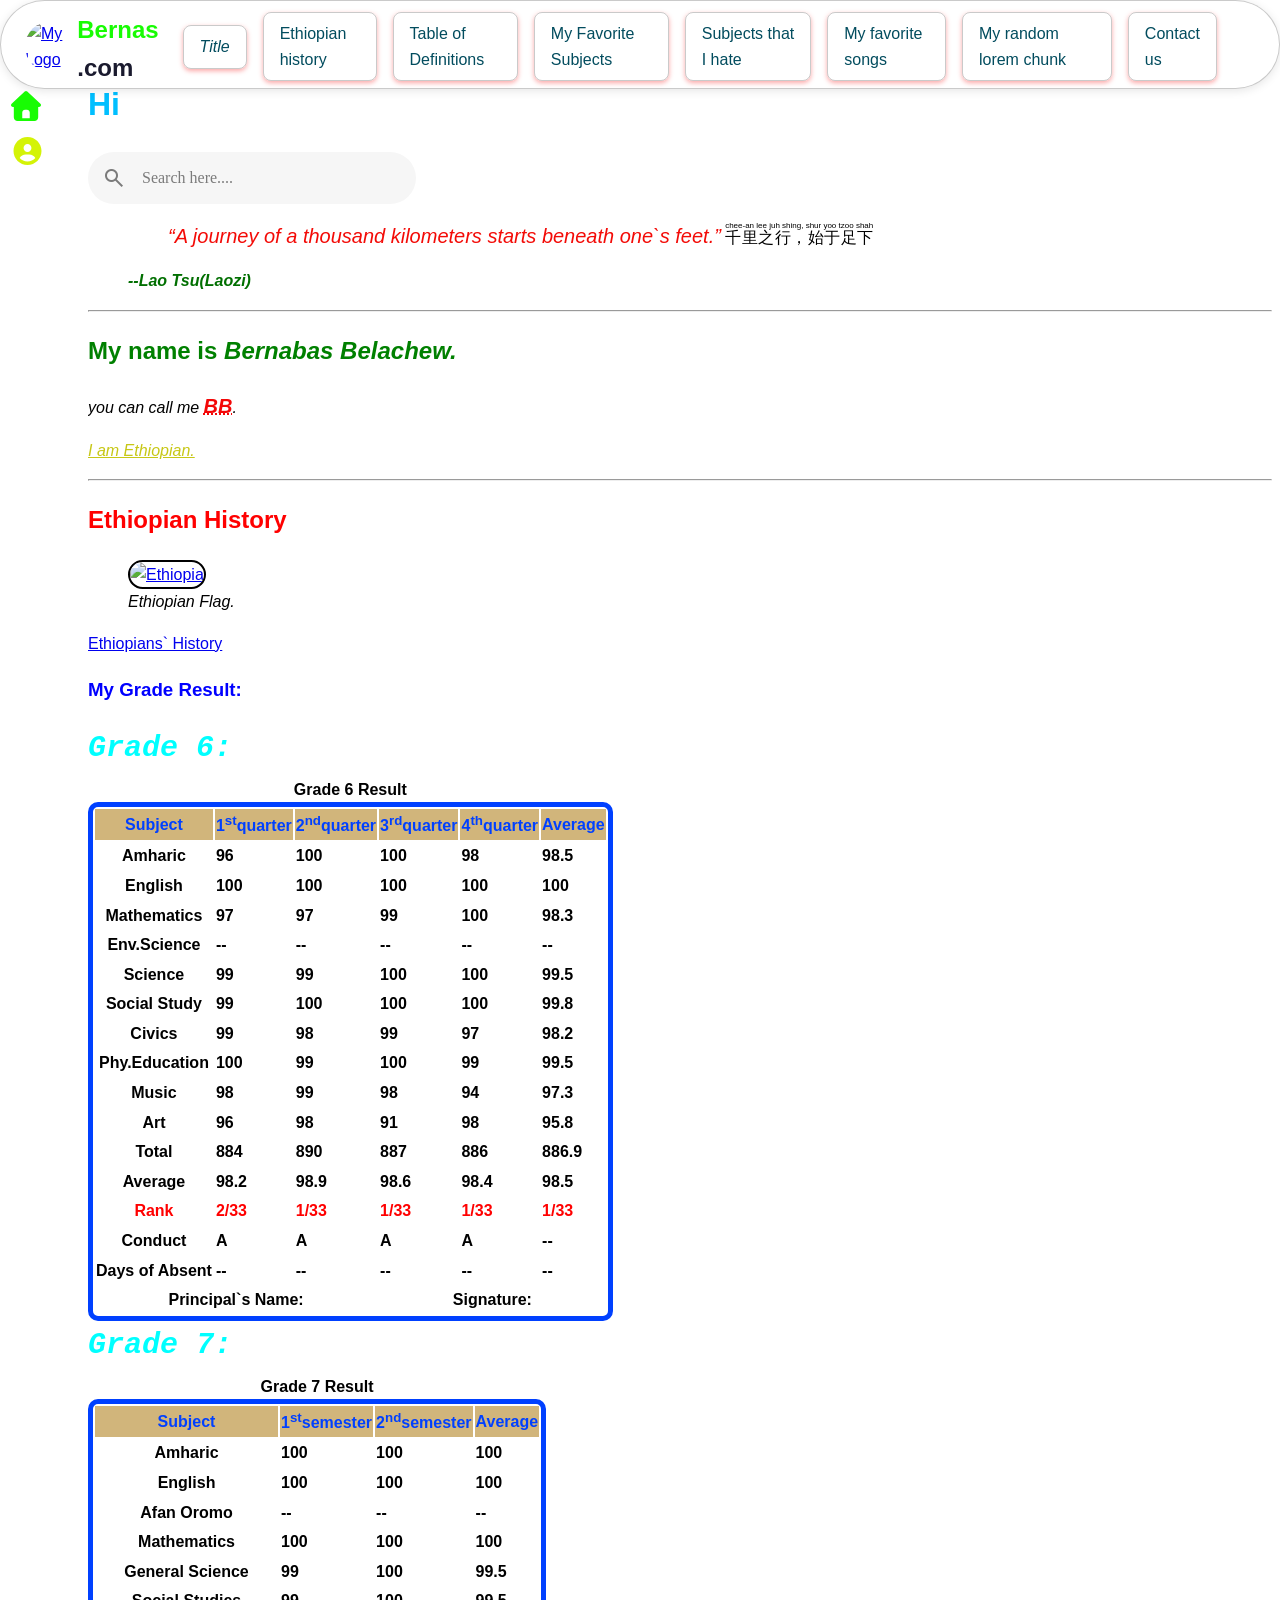
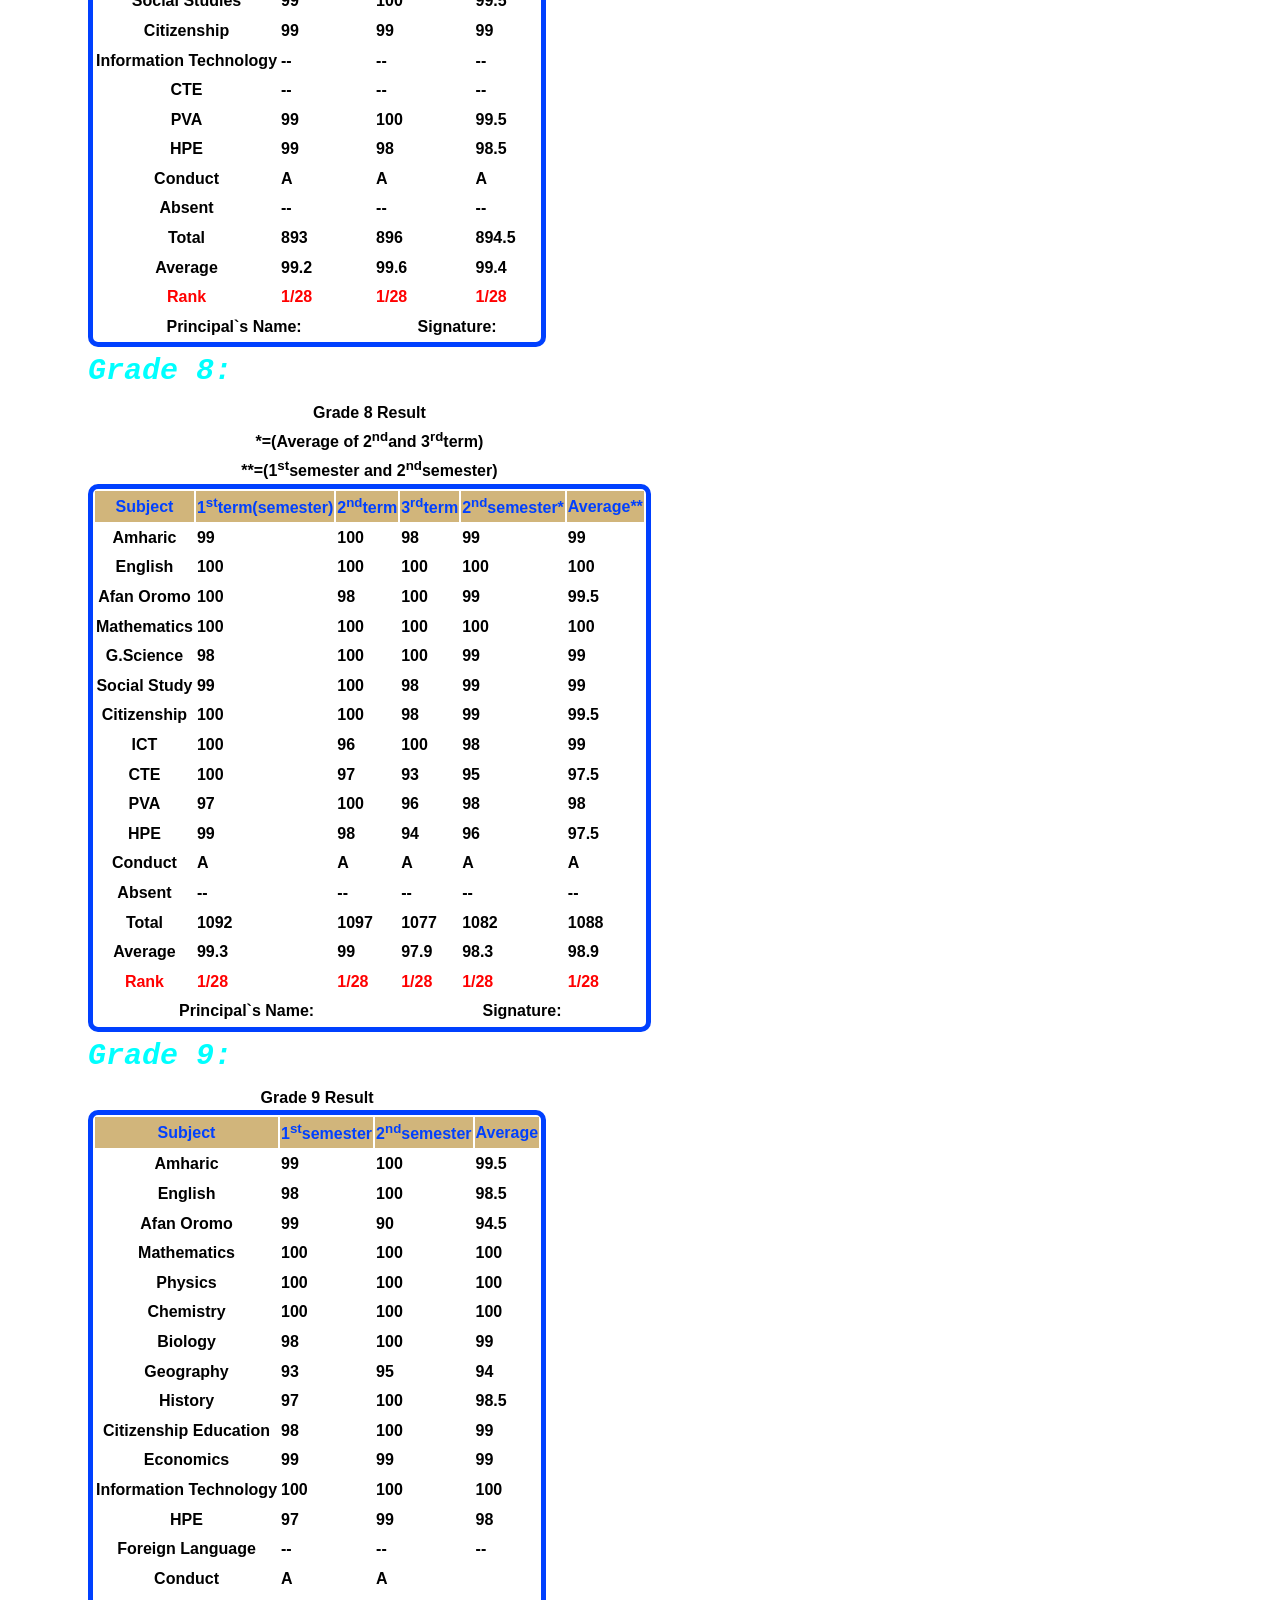
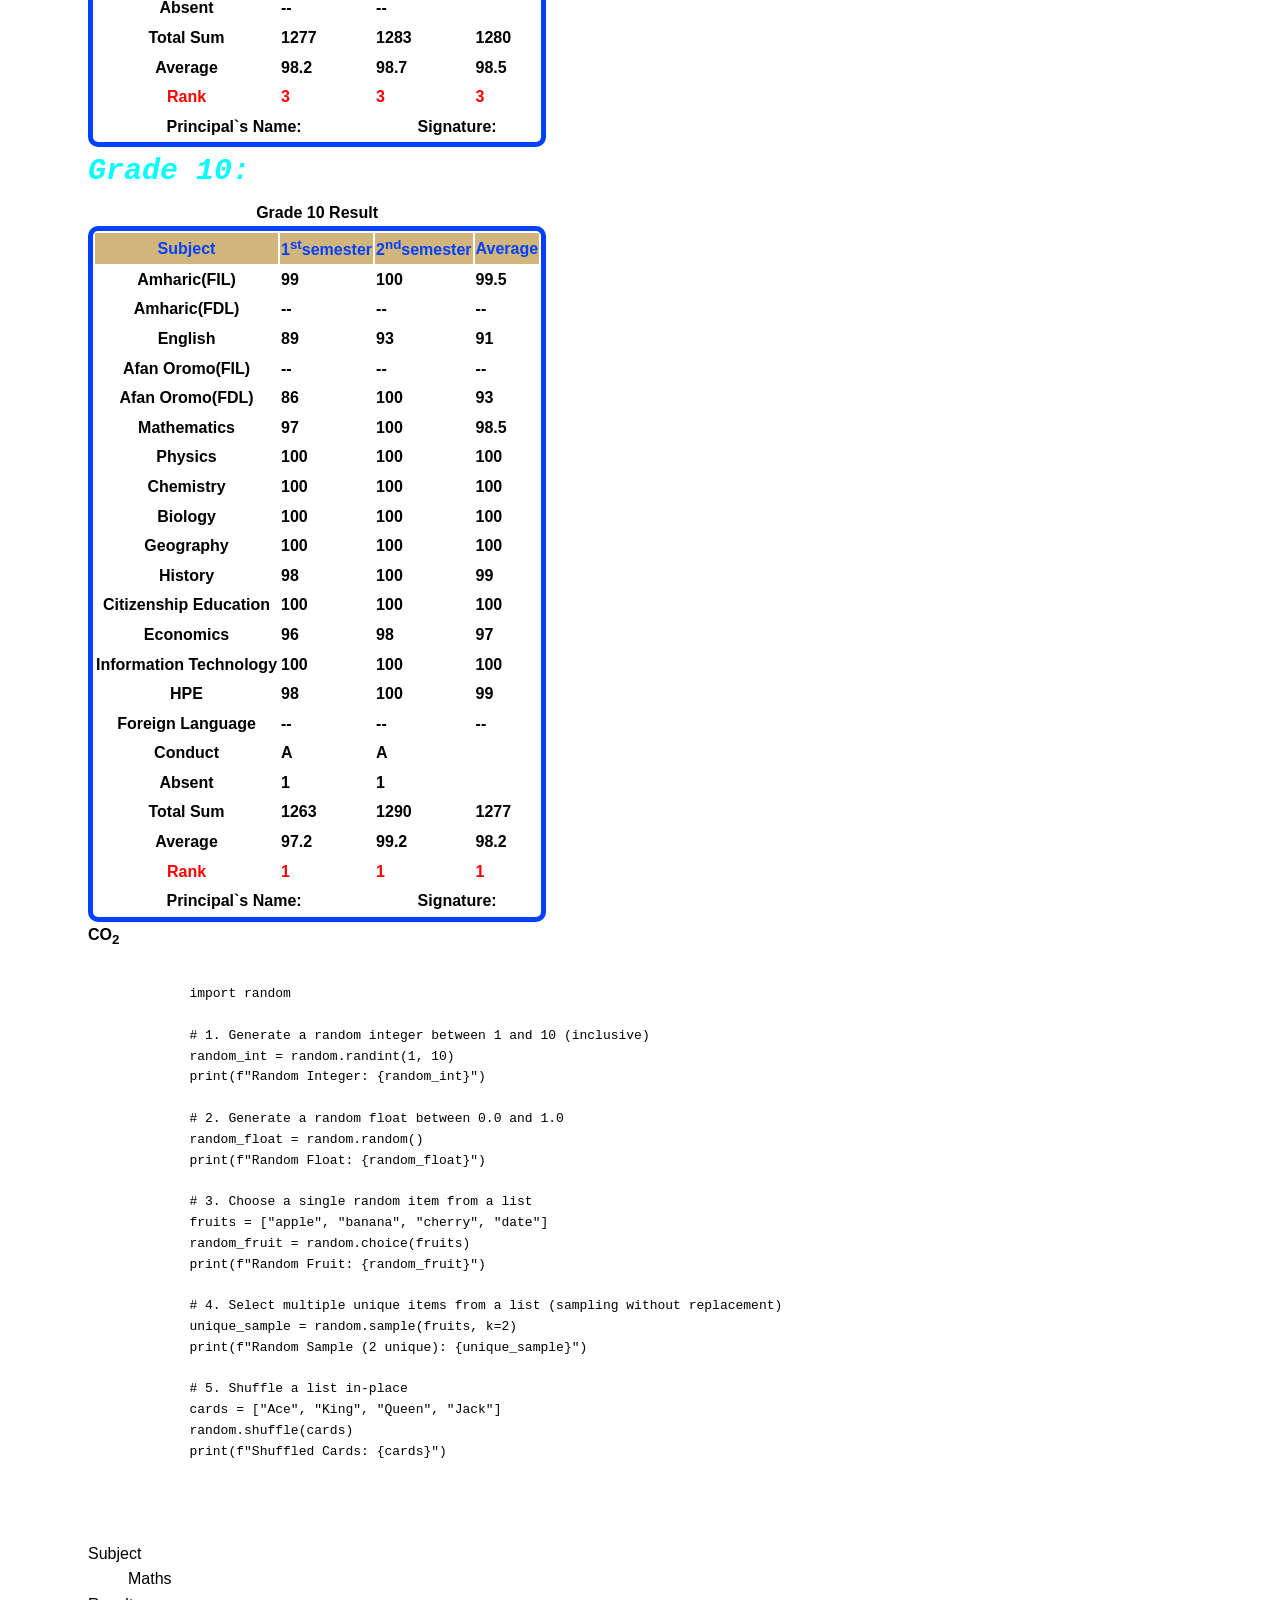
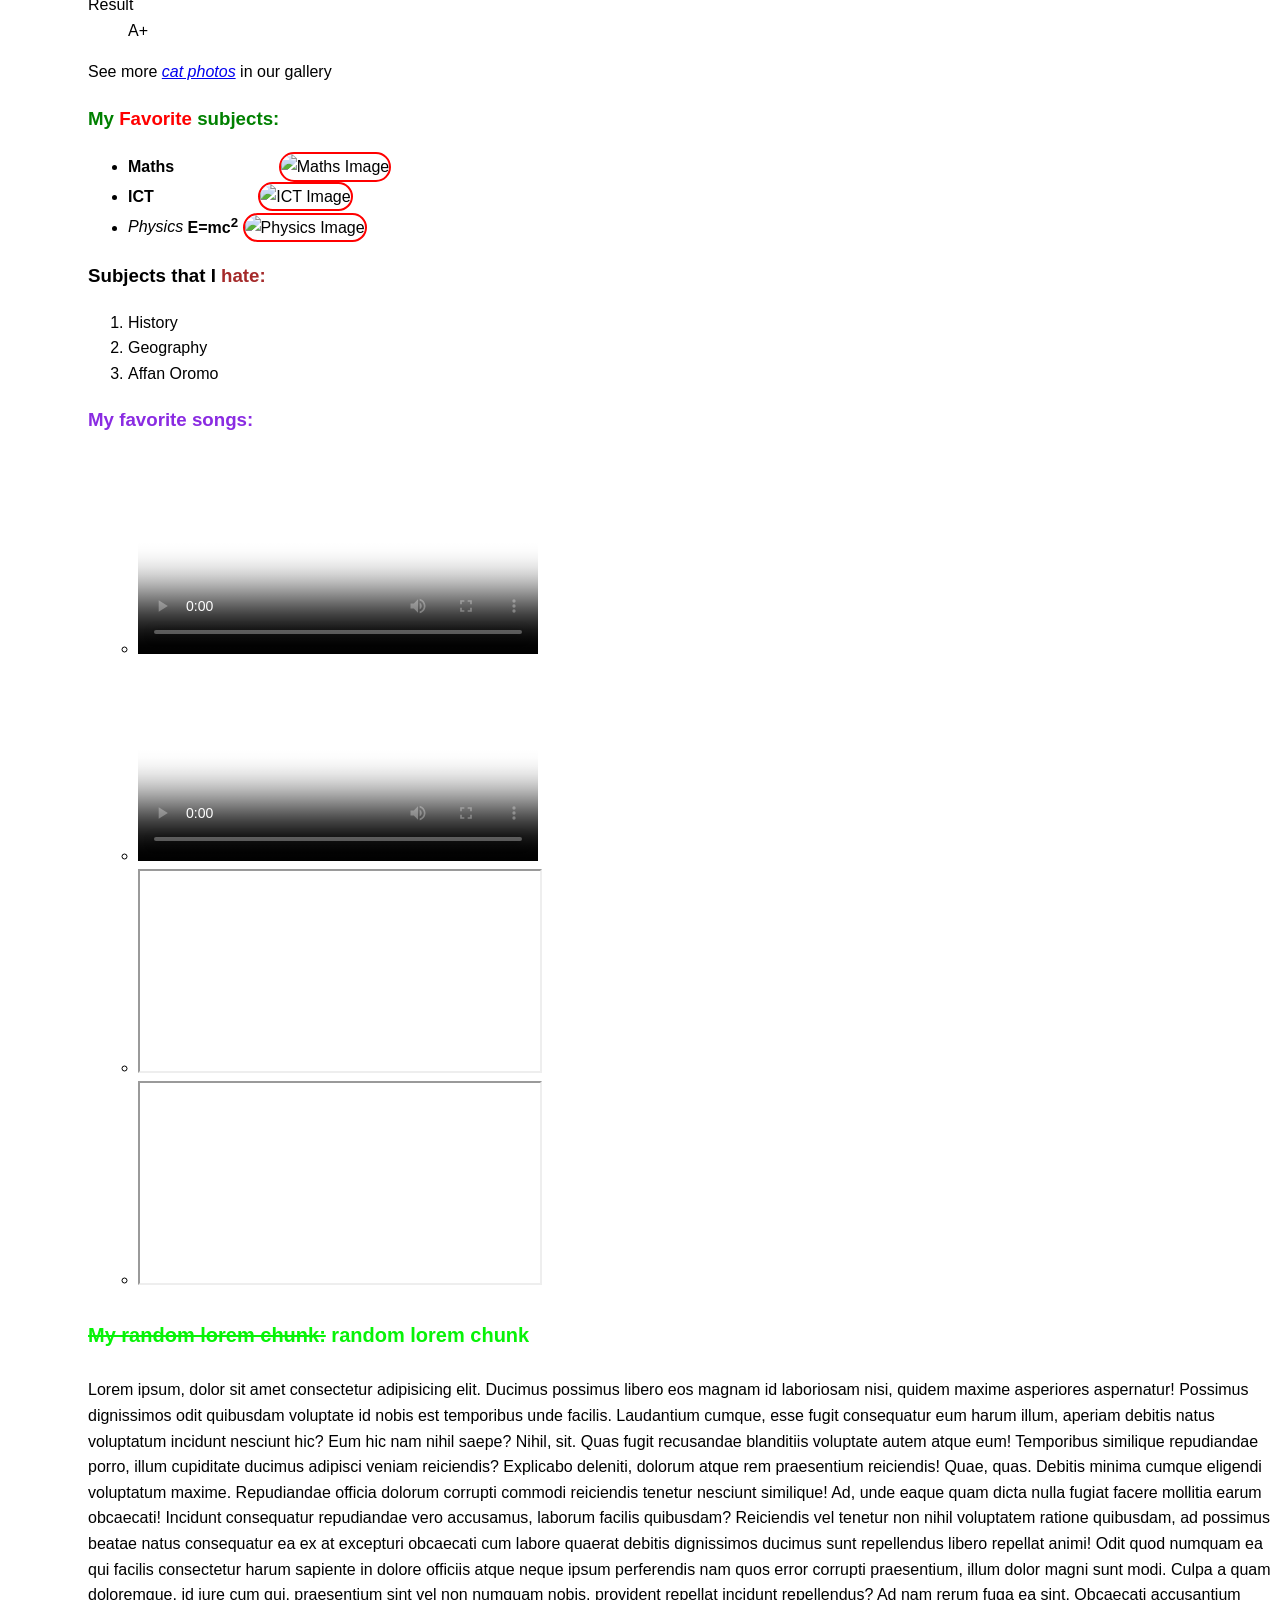
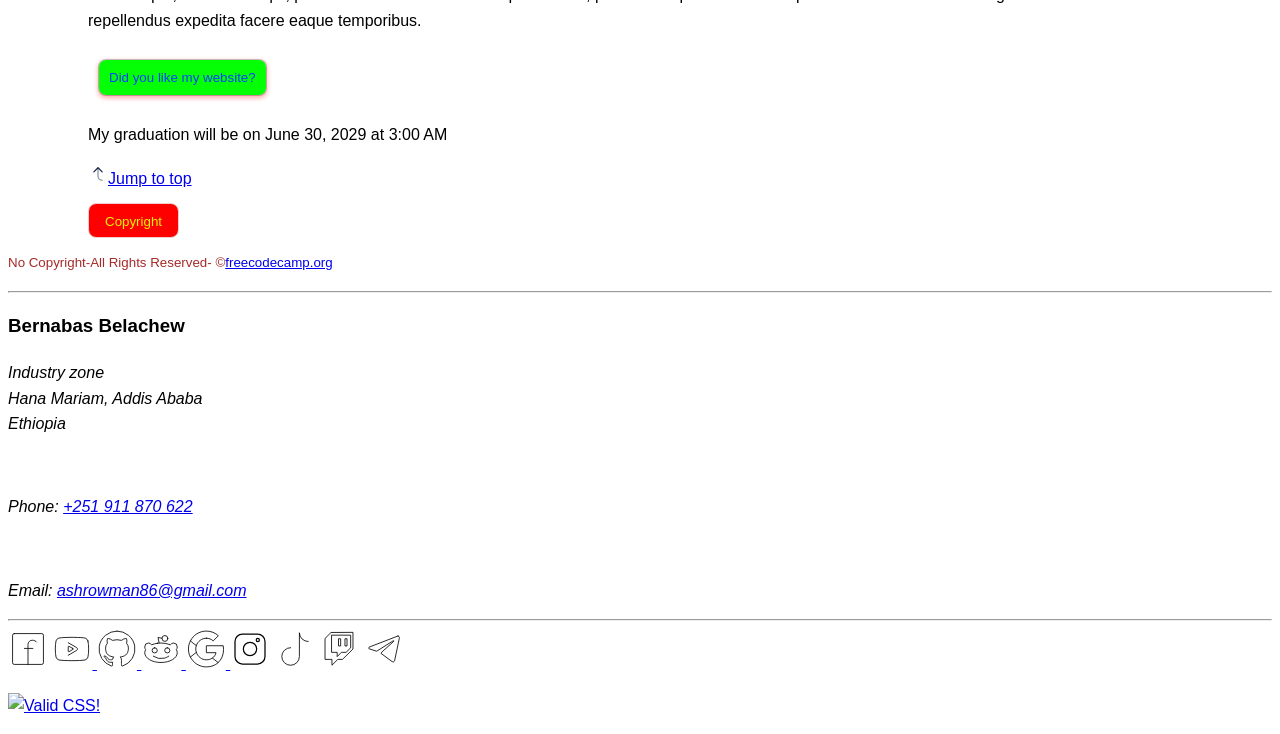
==== commit ec2e1332: "Add files via upload" ====
--- a/index.html
+++ b/index.html
@@ -23,6 +23,10 @@
     <link rel="stylesheet" href="style.css" />
     <link rel="icon" type="image/png" href="browsing_11832049.png" />
     <script src="script.js" defer></script>
+    <link
+      rel="stylesheet"
+      href="https://fonts.googleapis.com/css2?family=Material+Symbols+Outlined:opsz,wght,FILL,GRAD@24,400,0,0&icon_names=search"
+    />
   </head>
   <body class="body">
     <main class="app">
@@ -67,7 +71,6 @@
               height="40"
               viewBox="0 0 640 640"
             >
-              <!--!Font Awesome Free v7.3.0 by @fontawesome - https://fontawesome.com License - https://fontawesome.com/license/free Copyright 2026 Fonticons, Inc.-->
               <path
                 d="M463 448.2C440.9 409.8 399.4 384 352 384L288 384C240.6 384 199.1 409.8 177 448.2C212.2 487.4 263.2 512 320 512C376.8 512 427.8 487.3 463 448.2zM64 320C64 178.6 178.6 64 320 64C461.4 64 576 178.6 576 320C576 461.4 461.4 576 320 576C178.6 576 64 461.4 64 320zM320 336C359.8 336 392 303.8 392 264C392 224.2 359.8 192 320 192C280.2 192 248 224.2 248 264C248 303.8 280.2 336 320 336z"
               /></svg
@@ -140,6 +143,16 @@
 
       <div class="content">
         <h1 id="t1">Hi</h1>
+        <form action="">
+          <div class="search">
+            <span class="search-icon material-symbols-outlined"> search </span>
+            <input
+              type="search"
+              class="search-input"
+              placeholder="Search here...."
+            />
+          </div>
+        </form>
         <blockquote
           cite="https://www.brainyquote.com/quotes/bernie_sanders_1015500"
         >
--- a/style.css
+++ b/style.css
@@ -259,3 +259,34 @@
   margin-top: 0px;
   margin-bottom: 5px;
 }
+.search {
+  --padding: 14px;
+
+  width: max-content;
+  display: flex;
+  align-items: center;
+  padding: var(--padding);
+  border-radius: 28px;
+  background: #f6f6f6;
+  width: 300px;
+  transition: background box-shadow 0.25s;
+}
+.search:focus-within {
+  background: #f0f0f0;
+  box-shadow: 0 0 2px rgba(0, 0, 0, 1);
+}
+
+.search-input {
+  font-size: 16px;
+  font-family: Georgia, "Times New Roman", Times, serif;
+  color: lawngreen;
+  margin-left: var(--padding);
+  outline: none;
+  border: none;
+  background: transparent;
+  flex: 1;
+}
+.search-input::placeholder,
+.search-icon {
+  color: rgba(0, 0, 0, 0.5);
+}
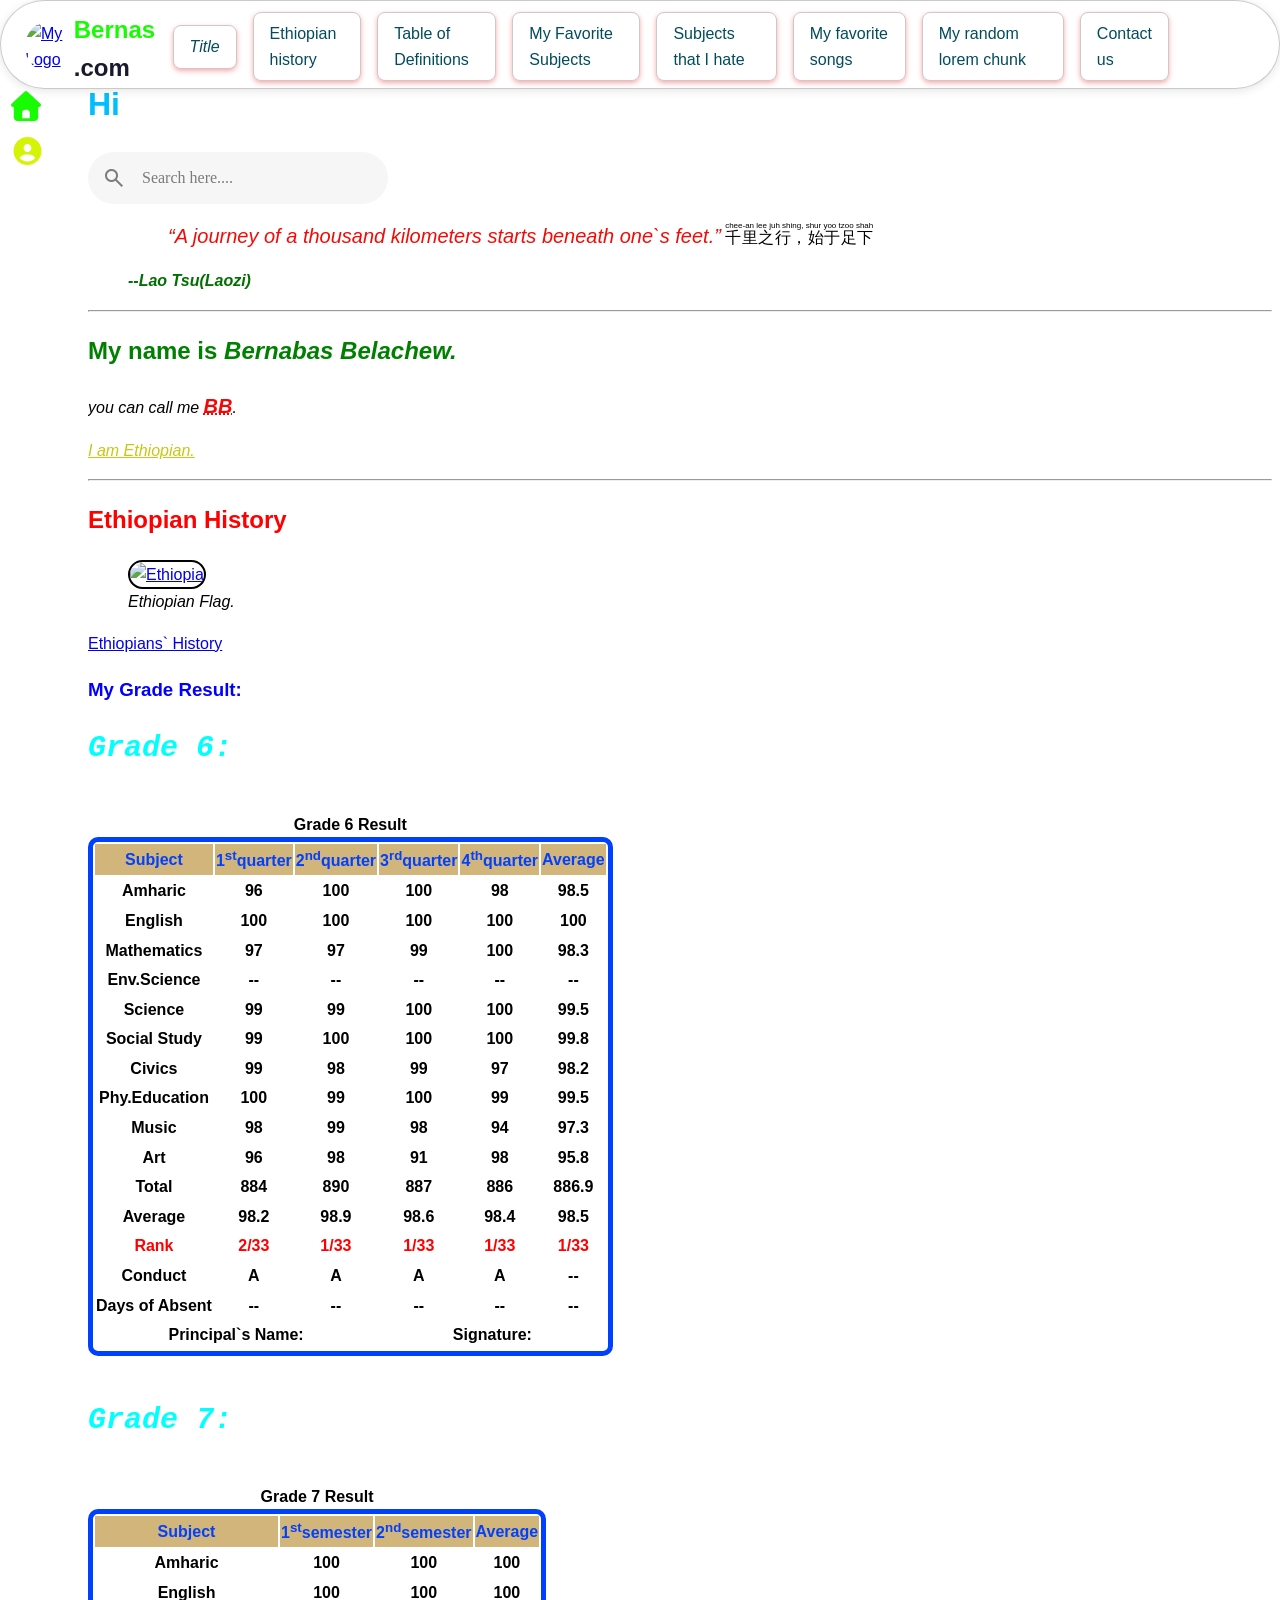
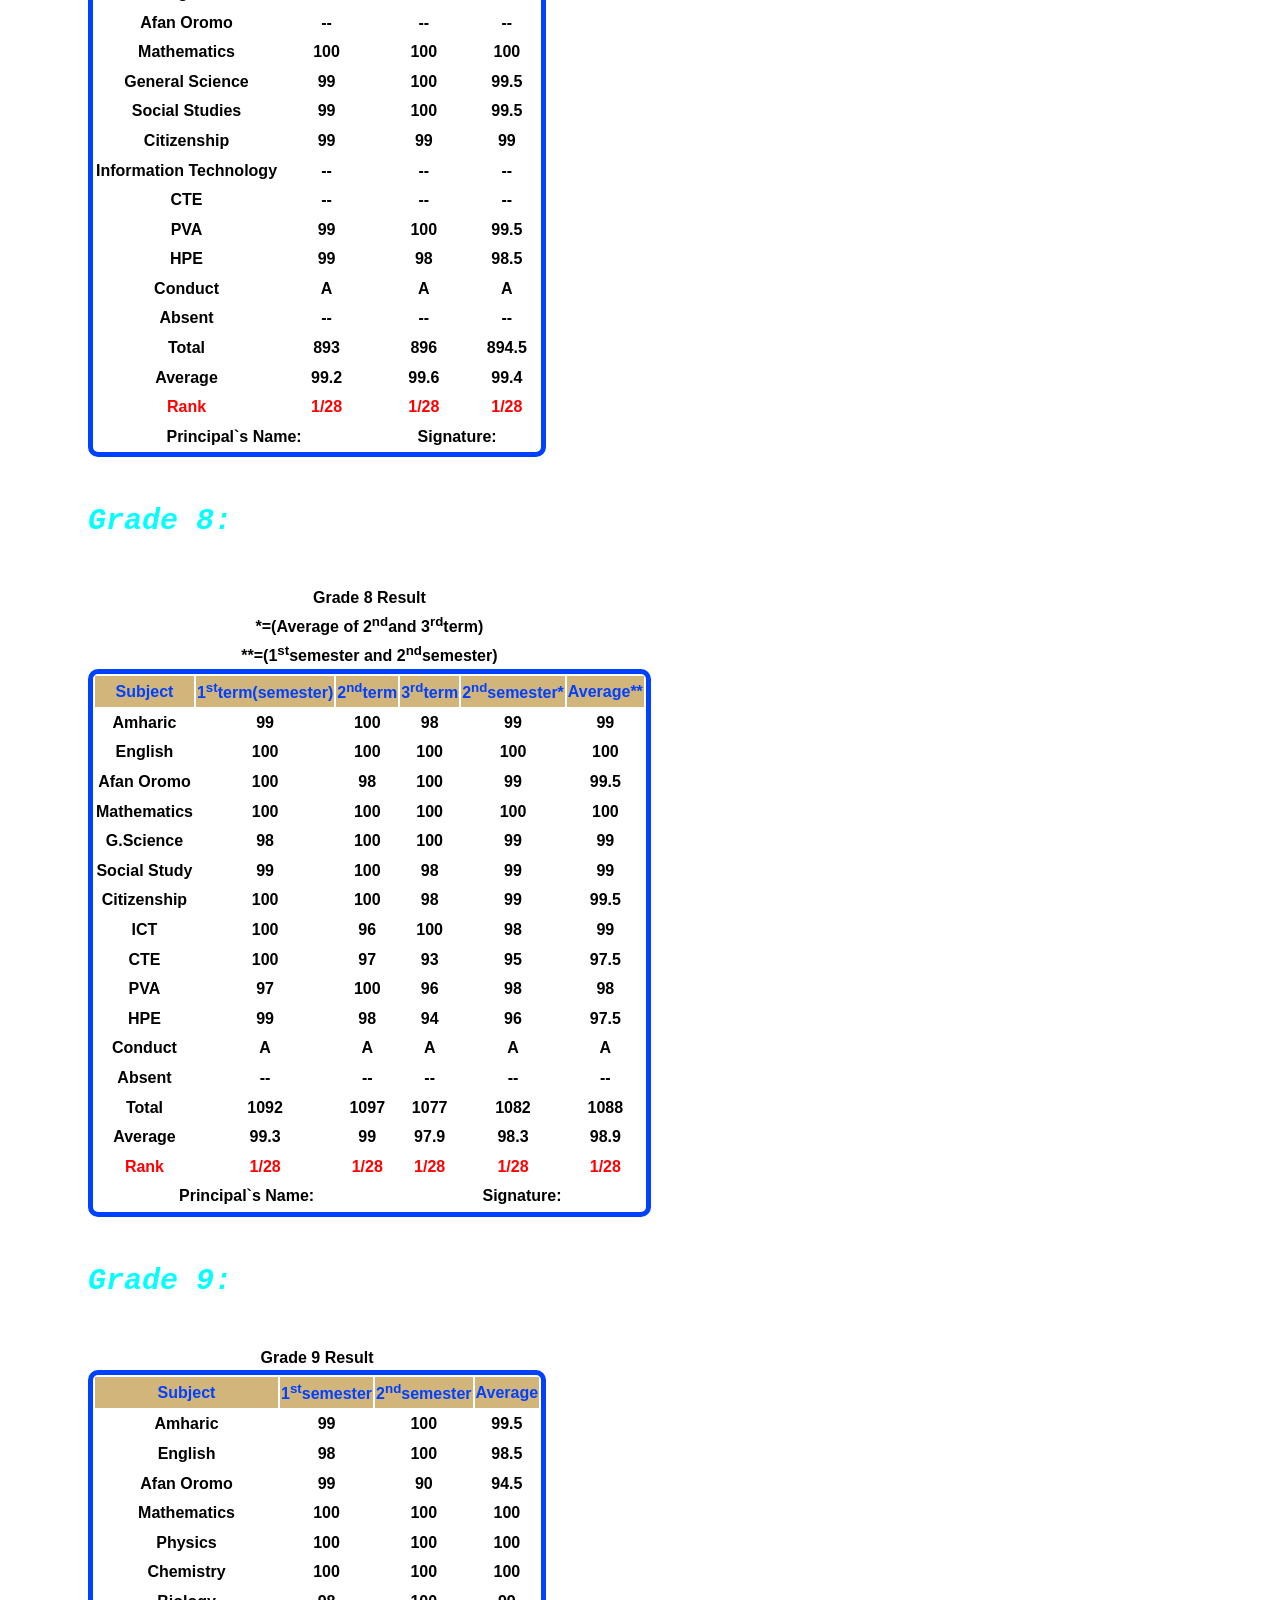
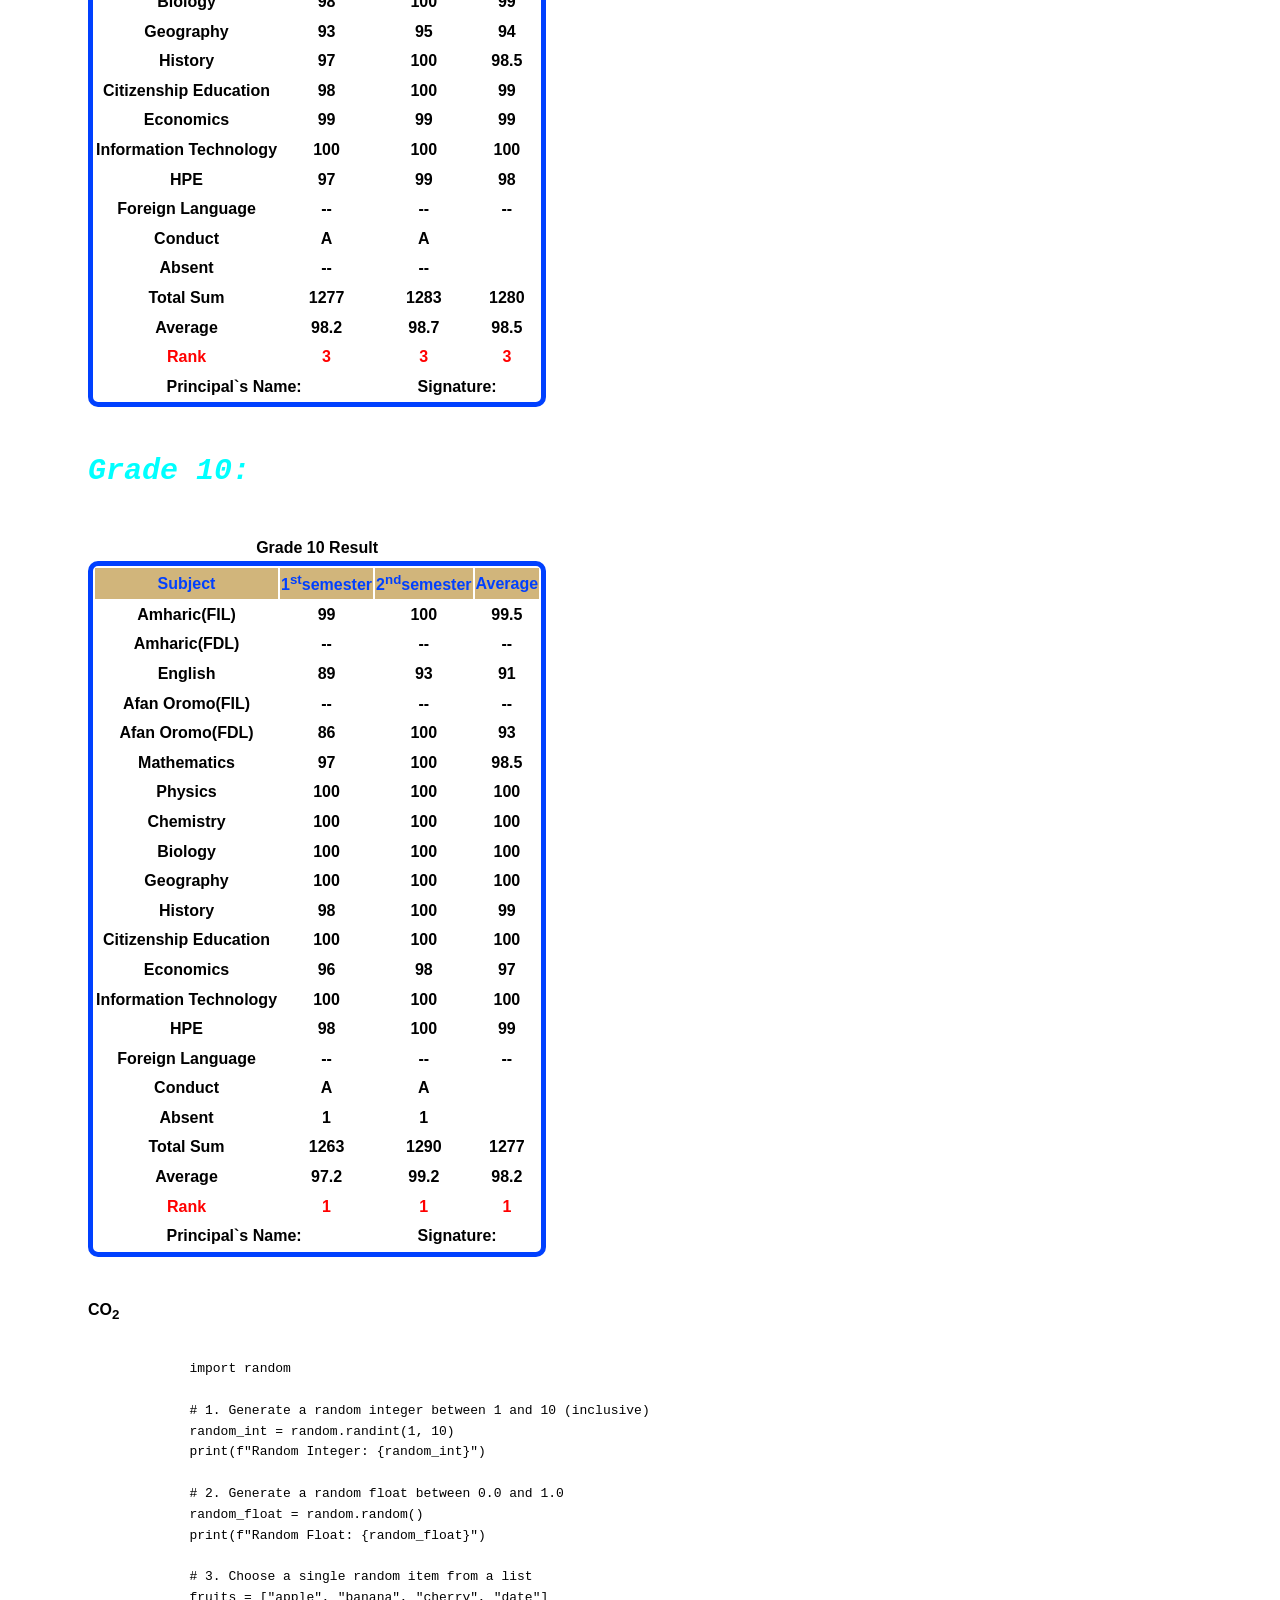
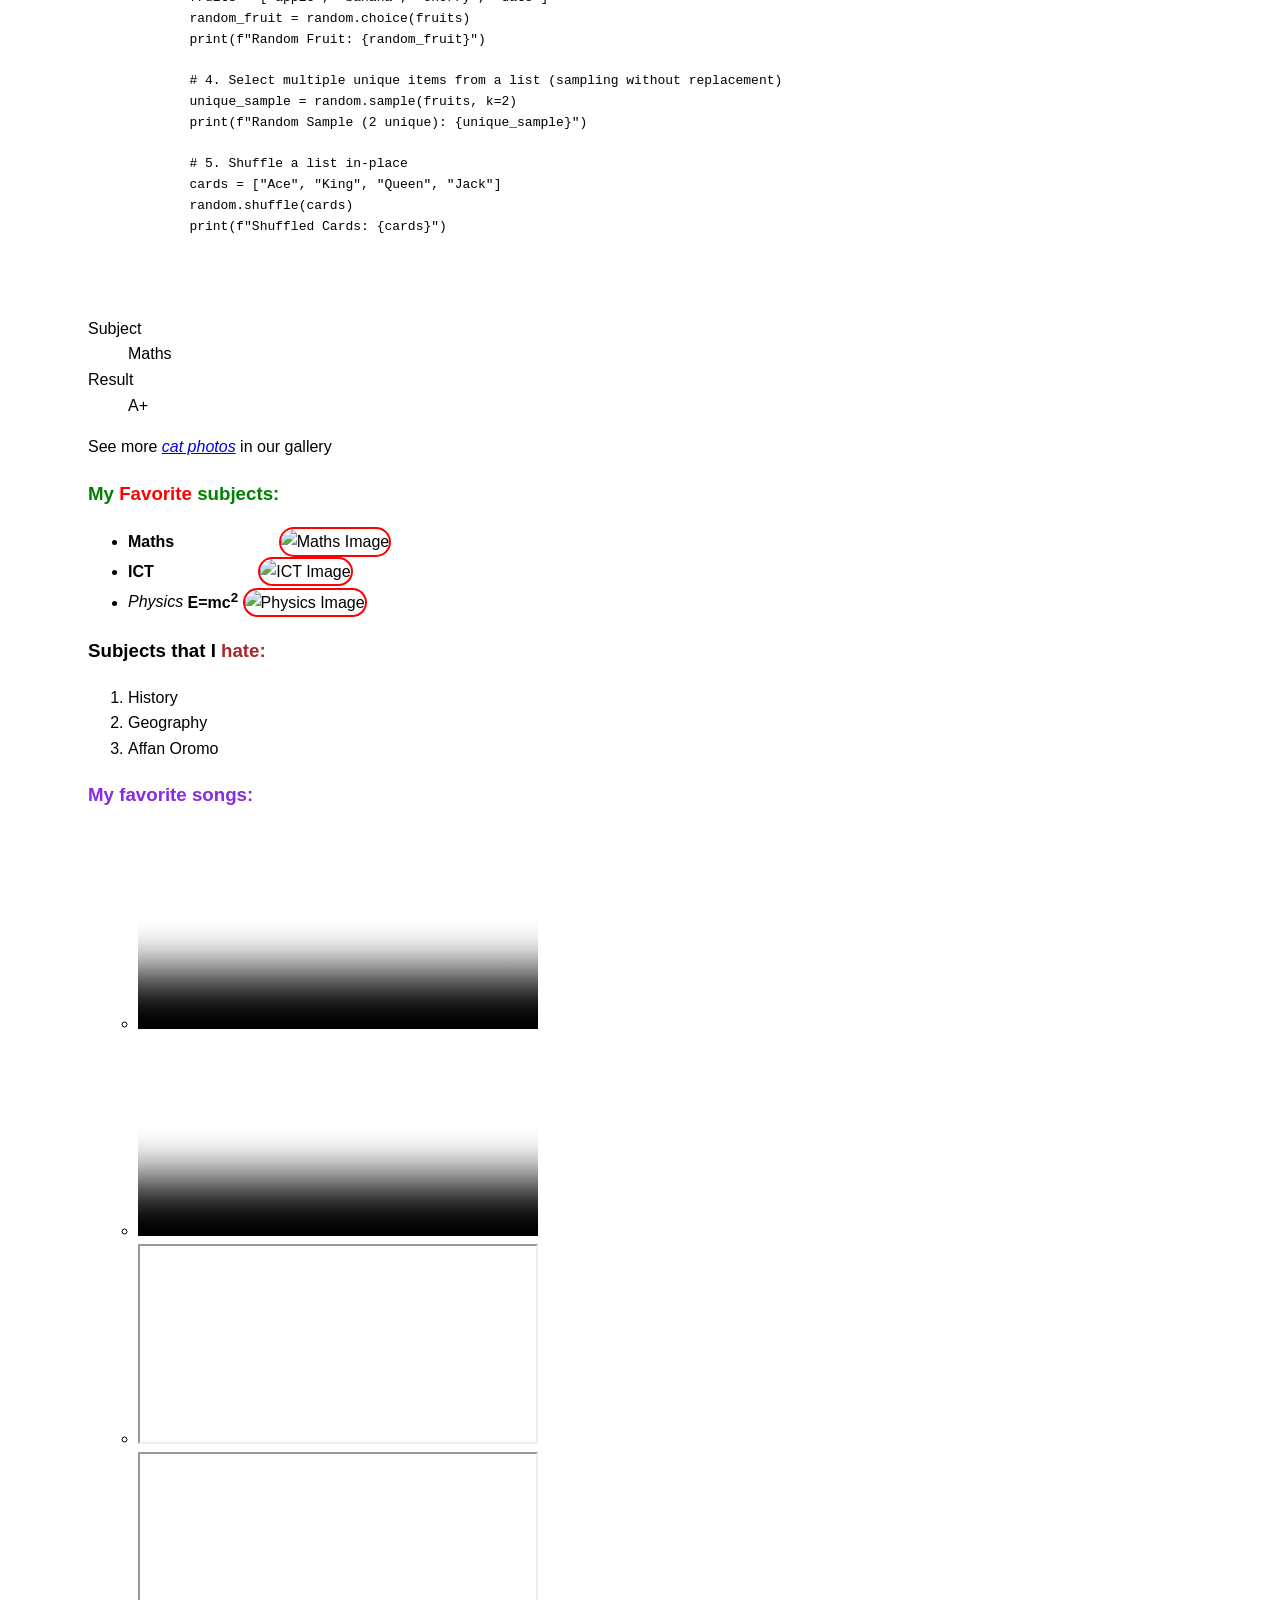
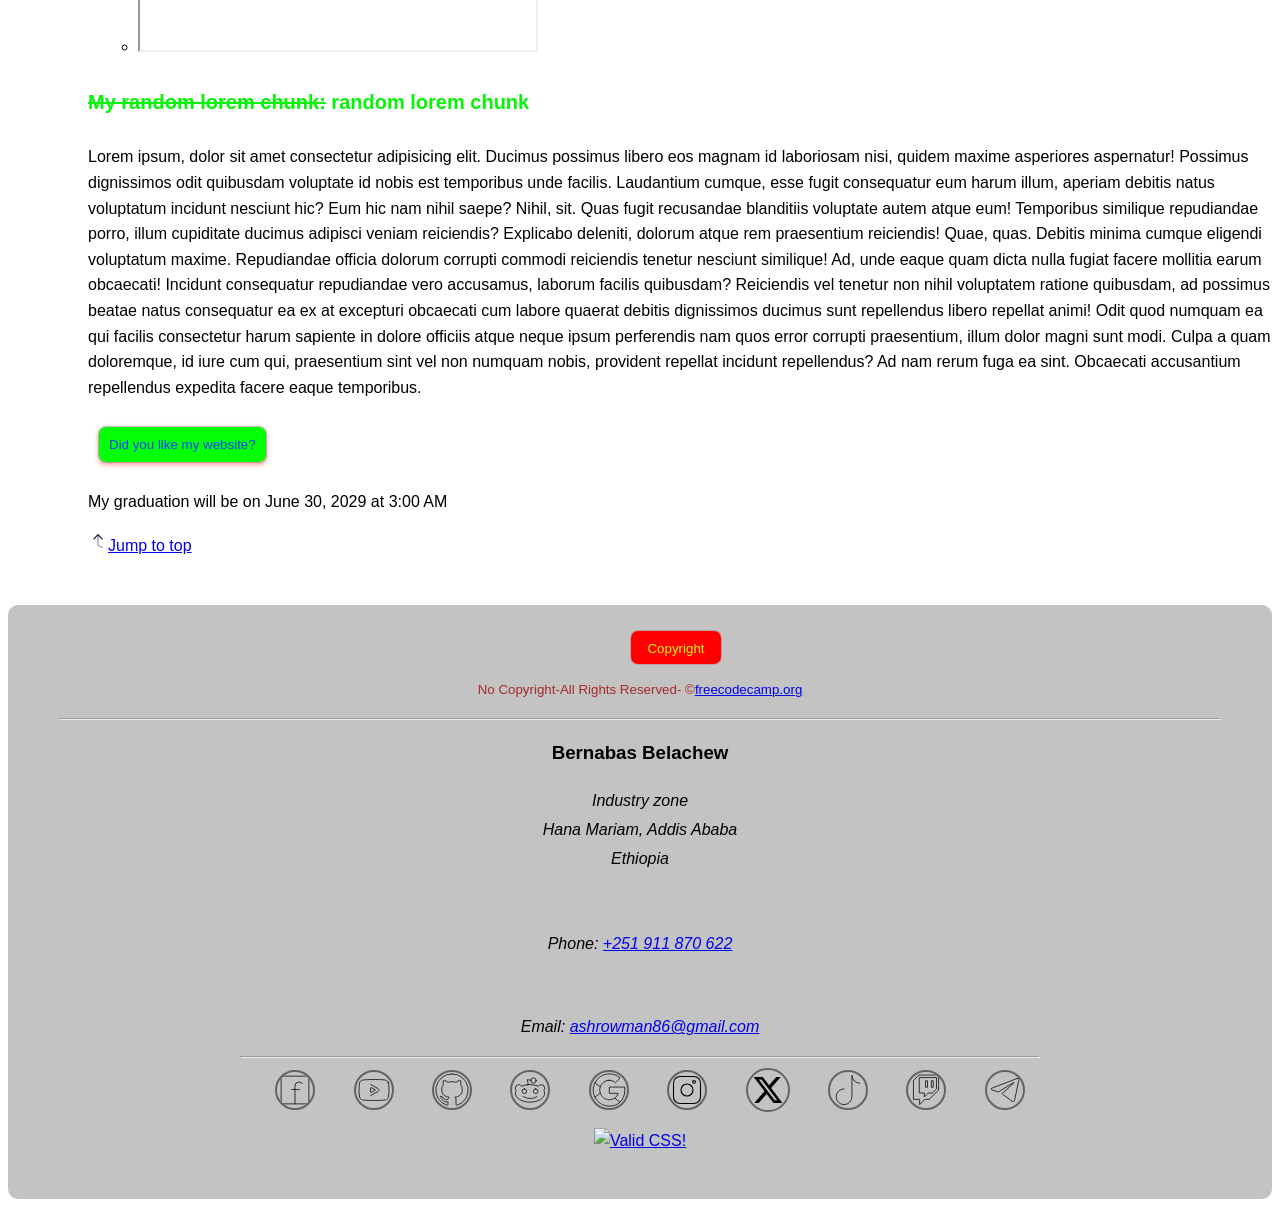
==== commit d03c2fa5: "Add files via upload" ====
--- a/index.html
+++ b/index.html
@@ -75,7 +75,13 @@
                 d="M463 448.2C440.9 409.8 399.4 384 352 384L288 384C240.6 384 199.1 409.8 177 448.2C212.2 487.4 263.2 512 320 512C376.8 512 427.8 487.3 463 448.2zM64 320C64 178.6 178.6 64 320 64C461.4 64 576 178.6 576 320C576 461.4 461.4 576 320 576C178.6 576 64 461.4 64 320zM320 336C359.8 336 392 303.8 392 264C392 224.2 359.8 192 320 192C280.2 192 248 224.2 248 264C248 303.8 280.2 336 320 336z"
               /></svg
           ></a>
-
+          <button
+            class="menu-toggle"
+            aria-label="Open navigation"
+            aria-expanded="false"
+          >
+            ☰
+          </button>
           <a
             class="nav-link"
             title="Go to title"
@@ -1189,7 +1195,7 @@
           />
         </svg>
         <a
-          href="https://www.youtube.com/channel/UC_x5XG1OV2nPwKXC9287040"
+          href="https://www.youtube.com/channel/UC-e7CoKHkC7gA0NhkYtrtYQ"
           target="_blank"
           rel="noopener noreferrer"
           title="check my youtube channel &#x1f448;"
@@ -1262,7 +1268,7 @@
           </svg>
         </a>
         <a
-          href="https://www.reddit.com/user/Bernabas_Belachew"
+          href="https://www.reddit.com/user/North_Disaster_3659/"
           target="_blank"
           rel="noopener noreferrer"
           title="check my reddit profile &#x1f448;"
@@ -1358,6 +1364,25 @@
               d="M44.5,21A3.5,3.5,0,1,1,48,17.5,3.5,3.5,0,0,1,44.5,21Zm0-5A1.5,1.5,0,1,0,46,17.5,1.5,1.5,0,0,0,44.5,16Z"
             /></svg
         ></a>
+        <a
+          href="https://x.com/BernabasB10520"
+          target="_blank"
+          class="twitter"
+          aria-label="Follow me on X!"
+          title="Follow me on X! &#x1f448;"
+          rel="noopener noreferrer"
+        >
+          <svg
+            xmlns="http://www.w3.org/2000/svg"
+            viewBox="0 0 640 640"
+            class="tx"
+            height="40px"
+          >
+            <path
+              d="M453.2 112L523.8 112L369.6 288.2L551 528L409 528L297.7 382.6L170.5 528L99.8 528L264.7 339.5L90.8 112L236.4 112L336.9 244.9L453.2 112zM428.4 485.8L467.5 485.8L215.1 152L173.1 152L428.4 485.8z"
+            />
+          </svg>
+        </a>
         <svg
           class="tiktok"
           height="40px"
@@ -1431,6 +1456,8 @@
             />
           </svg>
         </a>
+      </div>
+      <div>
         <p>
           <a
             href="https://jigsaw.w3.org/css-validator/check/referer"
--- a/style.css
+++ b/style.css
@@ -54,7 +54,7 @@
   margin: 0 0.5rem;
   text-decoration: none;
   font-weight: 500;
-  transition: all 0.8s ease;
+  transition: all 0.3s ease;
   border-radius: 0.5rem;
   border: 1px solid #b7121236;
   margin-left: 80px;
@@ -116,7 +116,7 @@
   color: #0040ff;
   text-decoration: none;
   font-weight: 500;
-  transition: all 0.8s ease;
+  transition: all 0.3s ease;
   border-radius: 0.5rem;
   box-shadow: 0 2px 5px rgba(247, 0, 0, 0.349);
   border: 1px solid #06050536;
@@ -169,6 +169,8 @@
   display: block;
   unicode-bidi: isolate;
   box-sizing: border-box;
+  align-items: center;
+  gap: 0px;
   border: 1px solid #06050536;
   border-radius: 100px 100px 100px 100px;
   background-clip: padding-box;
@@ -184,6 +186,8 @@
   margin: 5px 0px 0px 0px;
   padding: 0 1.5rem;
   display: flex;
+  align-items: center;
+  gap: clamp(0px, 3vw, 0px);
   justify-content: space-between;
   align-items: center;
 }
@@ -220,13 +224,15 @@
 }
 .nav-link {
   display: flex;
+  flex: 0 1 auto;
+
   align-items: center;
   padding: 0.5rem 1rem;
   margin: 0 0.5rem;
   color: #024c5e;
   text-decoration: none;
   font-weight: 500;
-  transition: all 0.8s ease;
+  transition: all 0.3s ease;
   border-radius: 0.5rem;
   box-shadow: 0 2px 5px rgba(247, 0, 0, 0.349);
   border: 1px solid #06050536;
@@ -248,6 +254,9 @@
   border-radius: 10px;
   margin-left: 0px;
   font-weight: Bold;
+  text-align: center;
+  margin-top: 40px;
+  margin-bottom: 40px;
 }
 .Rank {
   color: #ff0000;
@@ -271,11 +280,57 @@
   width: 300px;
   transition: background box-shadow 0.25s;
 }
+.search:hover,
+.search:active {
+  box-shadow: 0 0 10px rgba(0, 0, 0, 0.452);
+  transition: box-shadow 0.7s;
+}
 .search:focus-within {
-  background: #f0f0f0;
-  box-shadow: 0 0 2px rgba(0, 0, 0, 1);
-}
-
+  background: #f6f6f6f6;
+  box-shadow: 0 0 5px rgba(0, 0, 0, 0.452);
+  transition: box-shadow 0.3s;
+}
+body > footer {
+  width: 100%;
+  margin-top: 30px;
+  padding: 30px max(4%, 15px);
+  background: #c3c3c3;
+  border-radius: 10px;
+  text-align: center;
+  border: #1a1a2e;
+}
+body > footer:hover {
+  box-shadow: 0 2px 10px rgba(3, 3, 3, 0.95);
+  transition: all 0.3s ease;
+}
+body > footer .copyright {
+  overflow-wrap: anywhere;
+}
+
+#contact-us-part {
+  width: min(100%, 800px);
+  margin: 0 auto;
+}
+
+.contact-us {
+  line-height: 1.8;
+}
+
+.social-media {
+  width: 100%;
+  display: flex;
+  justify-content: center;
+  align-items: center;
+  flex-wrap: wrap;
+  gap: 18px;
+  margin: 25px auto;
+}
+
+.social-media svg {
+  width: 40px;
+  height: 40px;
+  flex: 0 0 auto;
+}
 .search-input {
   font-size: 16px;
   font-family: Georgia, "Times New Roman", Times, serif;
@@ -290,3 +345,371 @@
 .search-icon {
   color: rgba(0, 0, 0, 0.5);
 }
+.facebook {
+  border: 2px solid rgba(0, 0, 0, 0.489);
+  border-radius: 100px;
+}
+.google {
+  border: 2px solid rgba(0, 0, 0, 0.489);
+  border-radius: 100px;
+}
+.google:hover,
+.google:active {
+  background-color: #f6f6f6;
+  transition: 0.5s;
+}
+.github {
+  border: 2px solid rgba(0, 0, 0, 0.489);
+  border-radius: 100px;
+}
+.github:hover,
+.github:active {
+  background-color: #f6f6f6;
+  transition: 0.5s;
+}
+.twitter {
+  border: 2px solid rgba(0, 0, 0, 0.489);
+  border-radius: 100px;
+}
+.twitter:hover,
+.twitter:active {
+  background-color: #f6f6f6;
+  transition: 0.5s;
+}
+.tiktok {
+  border: 2px solid rgba(0, 0, 0, 0.489);
+  border-radius: 100px;
+}
+.tiktok:hover,
+.tiktok:active {
+  background-color: #f6f6f6;
+  transition: 0.5s;
+}
+.facebook:hover,
+.facebook:active {
+  background-color: #0040ff;
+  transition: 0.5s;
+}
+.social-media {
+  margin: 10px;
+  align-items: center;
+  gap: clamp(0px, 3vw, 40px);
+}
+.social-media a {
+  display: inline-flex;
+}
+.youtube {
+  border: 2px solid rgba(0, 0, 0, 0.489);
+  border-radius: 100px;
+}
+.youtube:hover,
+.youtube:active {
+  background-color: red;
+  transition: 0.5s;
+  box-shadow: 0 0 12px rgba(0, 0, 0, 0.2);
+  border-radius: 100px;
+  border: 2px solid rgba(7, 7, 7, 0.9);
+}
+.reddit {
+  border: 2px solid rgba(0, 0, 0, 0.489);
+  border-radius: 100px;
+}
+.reddit:hover,
+.reddit:active {
+  background-color: orangered;
+  border-radius: 100px;
+  transition: 0.5s;
+}
+.insta {
+  border: 2px solid rgba(0, 0, 0, 0.489);
+  border-radius: 100px;
+}
+.insta:hover,
+.insta:active {
+  background-color: rgb(247, 82, 247);
+  border-radius: 100px;
+  transition: 0.5s;
+}
+.twich {
+  border: 2px solid rgba(0, 0, 0, 0.489);
+  border-radius: 100px;
+}
+.twich:hover,
+.twich:active {
+  background-color: rgb(159, 3, 159);
+  border-radius: 100px;
+  transition: 0.5s;
+}
+.telegram {
+  border: 2px solid rgba(0, 0, 0, 0.489);
+  border-radius: 100px;
+}
+.telegram:hover,
+.telegram:active {
+  background-color: rgb(80, 157, 250);
+  border-radius: 100px;
+  transition: 0.5s;
+}
+/* =====================================================
+   RESPONSIVE SIZE FIX
+   This does NOT change the original design.
+   ===================================================== */
+
+* {
+  box-sizing: border-box;
+}
+
+html,
+body {
+  max-width: 100%;
+  overflow-x: hidden;
+}
+
+/* Images, videos and iframes cannot be wider than screen */
+img,
+video,
+iframe {
+  max-width: 100%;
+}
+
+/* ================= TABLETS ================= */
+
+@media screen and (max-width: 1000px) {
+  .content {
+    width: 94%;
+  }
+
+  .navbar .container {
+    max-width: 100%;
+    flex-wrap: wrap;
+  }
+
+  .nav-link {
+    max-width: 100%;
+  }
+
+  .search {
+    max-width: 100%;
+  }
+}
+
+/* ================= PHONES ================= */
+
+@media screen and (max-width: 600px) {
+  .content {
+    width: 94%;
+  }
+
+  /* Navigation stays the same style,
+       but is allowed to wrap */
+  .navbar .container {
+    flex-wrap: wrap;
+    justify-content: center;
+  }
+
+  .nav-link {
+    max-width: 100%;
+  }
+
+  /* Search box fits phone width */
+  .search {
+    width: 100%;
+    max-width: 100%;
+  }
+
+  /* Long tables scroll horizontally
+       instead of stretching the whole page */
+  .tgrade {
+    display: block;
+    max-width: 100%;
+    overflow-x: auto;
+  }
+
+  /* Images stay inside the screen */
+  img {
+    max-width: 100%;
+    height: auto;
+  }
+
+  /* Videos stay inside the screen */
+  video,
+  iframe {
+    max-width: 100%;
+  }
+
+  /* Long code doesn't stretch the page */
+  pre {
+    max-width: 100%;
+    overflow-x: auto;
+  }
+  .social-media {
+    gap: 14px;
+  }
+}
+
+/* ================= SMALL PHONES ================= */
+
+@media screen and (max-width: 400px) {
+  .content {
+    width: 95%;
+  }
+
+  .tgrade {
+    overflow-x: auto;
+  }
+}
+/* =====================================================
+   MOBILE HAMBURGER MENU
+   Only affects screens 700px and smaller.
+   Desktop design remains unchanged.
+   ===================================================== */
+
+.menu-toggle {
+  display: none;
+}
+
+/* ---------- Tablet / Mobile ---------- */
+
+@media screen and (max-width: 700px) {
+  .navbar .container {
+    position: relative;
+    width: 100%;
+    padding: 0 10px;
+    display: flex;
+    flex-wrap: wrap;
+    justify-content: flex-start;
+    align-items: center;
+  }
+
+  /* Hamburger button */
+  .menu-toggle {
+    display: block;
+    margin-left: auto;
+    padding: 6px 12px;
+
+    font-size: 28px;
+    line-height: 1;
+
+    color: #024c5e;
+    background: transparent;
+
+    border: 1px solid #06050536;
+    border-radius: 0.5rem;
+
+    cursor: pointer;
+
+    transition: all 0.8s ease;
+  }
+
+  .menu-toggle:hover {
+    background-color: #18fc03;
+    color: #fff;
+    box-shadow: 0 2px 10px rgb(0, 0, 0);
+  }
+
+  /* Hide navigation links initially */
+  .navbar .nav-link {
+    display: none;
+  }
+
+  /* When menu is open */
+  .navbar.menu-open .nav-link {
+    display: flex;
+
+    width: 100%;
+    max-width: 100%;
+
+    justify-content: center;
+    align-items: center;
+
+    margin: 5px 0;
+    padding: 10px;
+
+    text-align: center;
+  }
+
+  /* Keep your logo and icons at the top */
+  .navbar .logo {
+    flex-shrink: 0;
+  }
+
+  .navbar .Logo-text {
+    flex-shrink: 0;
+  }
+
+  .navbar .home-icon,
+  .navbar .account {
+    position: static;
+  }
+
+  /* Prevent the content from being wider than the phone */
+  .content {
+    width: 94%;
+    margin-left: auto;
+    margin-right: auto;
+    padding-top: 70px;
+    overflow-x: hidden;
+  }
+
+  /* Search box */
+  .search {
+    width: 100%;
+    max-width: 300px;
+  }
+
+  /* Images */
+  img {
+    max-width: 100%;
+    height: auto;
+  }
+
+  /* Videos */
+  video {
+    max-width: 100%;
+    height: auto;
+  }
+
+  /* YouTube iframes */
+  iframe {
+    max-width: 100%;
+  }
+
+  /* Tables can scroll horizontally */
+  .tgrade {
+    display: block;
+    max-width: 100%;
+    overflow-x: auto;
+  }
+
+  /* Long code */
+  pre {
+    max-width: 100%;
+    overflow-x: auto;
+  }
+}
+
+/* ---------- Small phones ---------- */
+
+@media screen and (max-width: 400px) {
+  .navbar .Logo-text {
+    font-size: 1.2rem;
+  }
+
+  .menu-toggle {
+    font-size: 25px;
+    padding: 5px 10px;
+  }
+
+  .navbar .home-icon {
+    width: 27px;
+    height: 27px;
+  }
+
+  .navbar .account {
+    width: 30px;
+  }
+
+  .content {
+    width: 95%;
+  }
+}
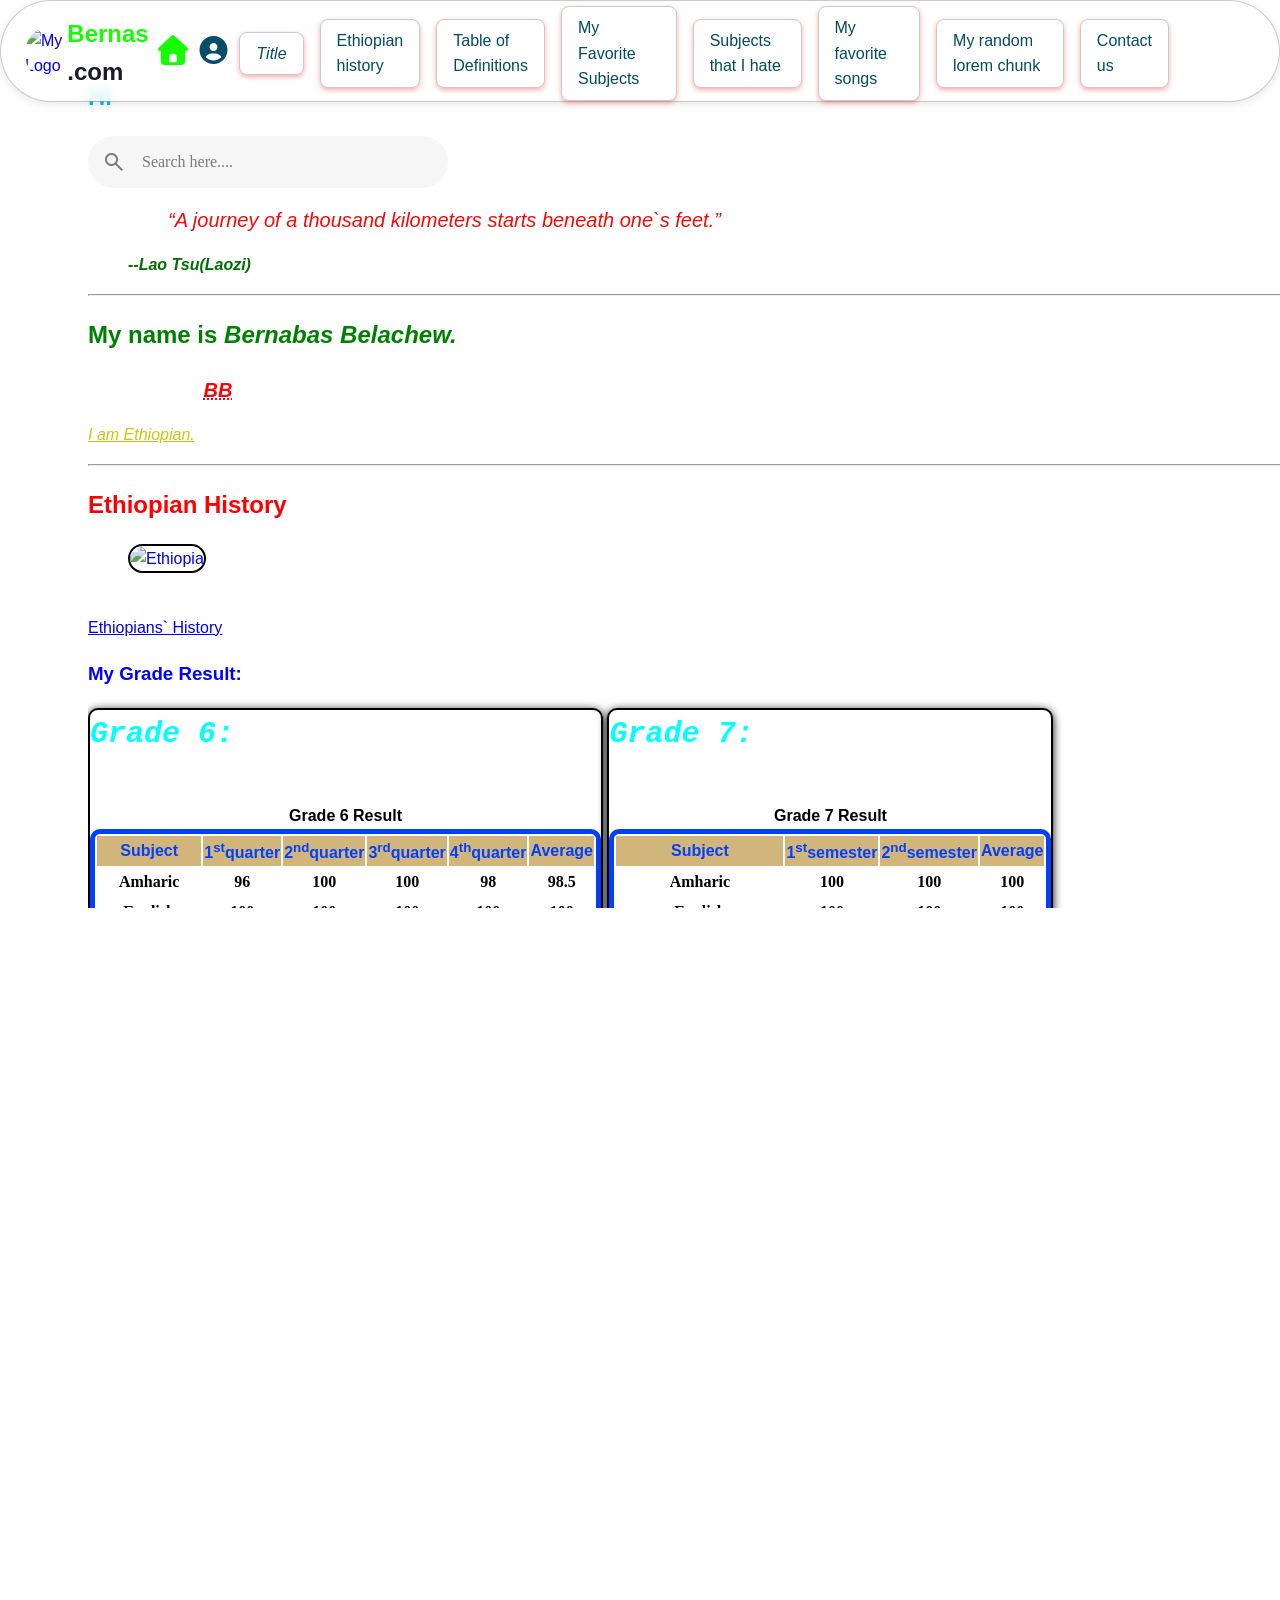
==== commit fdaceeb3: "Add files via upload" ====
--- a/index.html
+++ b/index.html
@@ -27,131 +27,160 @@
       rel="stylesheet"
       href="https://fonts.googleapis.com/css2?family=Material+Symbols+Outlined:opsz,wght,FILL,GRAD@24,400,0,0&icon_names=search"
     />
+    <link
+      href="https://fonts.googleapis.com/css2?family=Shadows+Into+Light&display=swap"
+      rel="stylesheet"
+    />
+    <link
+      href="https://fonts.googleapis.com/css2?family=Patrick+Hand&family=Shadows+Into+Light&display=swap"
+      rel="stylesheet"
+    />
+    <link
+      href="https://fonts.googleapis.com/css2?family=JetBrains+Mono:ital,wght@0,100..800;1,100..800&family=Patrick+Hand&family=Shadows+Into+Light&display=swap"
+      rel="stylesheet"
+    />
+    <link
+      href="https://cdnjs.cloudflare.com/ajax/libs/font-awesome/7.3.1/css/all.min.css"
+      rel="stylesheet"
+    />
+    <link rel="preconnect" href="https://googleapis.com" />
+    <link rel="preconnect" href="https://gstatic.com" crossorigin />
+    <link
+      href="https://googleapis.com/css2?family=Dancing+Script:wght@400..700&family=Indie+Flower&family=Pacifico&display=swap"
+      rel="stylesheet"
+    />
   </head>
   <body class="body">
     <main class="app">
-      <header class="navbar">
-        <div class="container">
-          <div class="logo" style="opacity: 1">
-            <a href="#title" title="Home">
-              <img
-                src="https://www.shutterstock.com/image-illustration/black-white-concentric-mandala-dots-600w-2782146681.jpg"
-                alt="My Logo"
-                style="
-                  width: 55px;
-                  height: 45px;
-                  border-radius: 50%;
-                  object-fit: contain;
-                "
-              />
+      <section class="section 1">
+        <header class="navbar">
+          <nav class="container">
+            <div class="logo" style="opacity: 1">
+              <a href="#title" title="Home">
+                <img
+                  src="https://www.shutterstock.com/image-illustration/black-white-concentric-mandala-dots-600w-2782146681.jpg"
+                  alt="My Logo"
+                  style="
+                    width: 55px;
+                    height: 45px;
+                    border-radius: 50%;
+                    object-fit: contain;
+                  "
+                />
+              </a>
+            </div>
+            <a href="index.html"
+              ><span class="Logo-text">
+                <span class="Logo-text-highlight">Bernas</span>
+                .com
+              </span></a
+            >&nbsp;&nbsp;
+            <a title="Go to home" href="index.html">
+              <svg
+                class="home-icon"
+                xmlns="http://www.w3.org/2000/svg"
+                height="30"
+                viewBox="0 0 512 512"
+              >
+                <!--!Font Awesome Free v7.3.0 by @fontawesome - https://fontawesome.com License - https://fontawesome.com/license/free Copyright 2026 Fonticons, Inc.-->
+                <path
+                  d="M277.8 8.6c-12.3-11.4-31.3-11.4-43.5 0l-224 208c-9.6 9-12.8 22.9-8 35.1S18.8 272 32 272l16 0 0 176c0 35.3 28.7 64 64 64l288 0c35.3 0 64-28.7 64-64l0-176 16 0c13.2 0 25-8.1 29.8-20.3s1.6-26.2-8-35.1l-224-208zM240 320l32 0c26.5 0 48 21.5 48 48l0 96-128 0 0-96c0-26.5 21.5-48 48-48z"
+                />
+              </svg>
             </a>
-          </div>
-          <span class="Logo-text">
-            <span class="Logo-text-highlight">Bernas</span>
-            .com
-          </span>
-          <a title="Go to home" href="index.html">
-            <svg
-              class="home-icon"
-              xmlns="http://www.w3.org/2000/svg"
-              height="30"
-              viewBox="0 0 512 512"
+            &nbsp;&nbsp;
+            <a title="login" href="login.html"
+              ><svg
+                class="account"
+                xmlns="http://www.w3.org/2000/svg"
+                width="30"
+                height="40"
+                viewBox="0 0 640 640"
+              >
+                <path
+                  d="M463 448.2C440.9 409.8 399.4 384 352 384L288 384C240.6 384 199.1 409.8 177 448.2C212.2 487.4 263.2 512 320 512C376.8 512 427.8 487.3 463 448.2zM64 320C64 178.6 178.6 64 320 64C461.4 64 576 178.6 576 320C576 461.4 461.4 576 320 576C178.6 576 64 461.4 64 320zM320 336C359.8 336 392 303.8 392 264C392 224.2 359.8 192 320 192C280.2 192 248 224.2 248 264C248 303.8 280.2 336 320 336z"
+                /></svg
+            ></a>
+            <button
+              class="menu-toggle"
+              aria-label="Open navigation"
+              aria-expanded="false"
             >
-              <!--!Font Awesome Free v7.3.0 by @fontawesome - https://fontawesome.com License - https://fontawesome.com/license/free Copyright 2026 Fonticons, Inc.-->
-              <path
-                d="M277.8 8.6c-12.3-11.4-31.3-11.4-43.5 0l-224 208c-9.6 9-12.8 22.9-8 35.1S18.8 272 32 272l16 0 0 176c0 35.3 28.7 64 64 64l288 0c35.3 0 64-28.7 64-64l0-176 16 0c13.2 0 25-8.1 29.8-20.3s1.6-26.2-8-35.1l-224-208zM240 320l32 0c26.5 0 48 21.5 48 48l0 96-128 0 0-96c0-26.5 21.5-48 48-48z"
-              />
-            </svg>
-          </a>
-          <a title="login" href="login.html"
-            ><svg
-              class="account"
-              xmlns="http://www.w3.org/2000/svg"
-              width="30"
-              height="40"
-              viewBox="0 0 640 640"
+              ☰
+            </button>
+            <a
+              class="nav-link"
+              title="Go to title"
+              href="#title"
+              data-discover="true"
+              ><em>Title</em></a
             >
-              <path
-                d="M463 448.2C440.9 409.8 399.4 384 352 384L288 384C240.6 384 199.1 409.8 177 448.2C212.2 487.4 263.2 512 320 512C376.8 512 427.8 487.3 463 448.2zM64 320C64 178.6 178.6 64 320 64C461.4 64 576 178.6 576 320C576 461.4 461.4 576 320 576C178.6 576 64 461.4 64 320zM320 336C359.8 336 392 303.8 392 264C392 224.2 359.8 192 320 192C280.2 192 248 224.2 248 264C248 303.8 280.2 336 320 336z"
-              /></svg
-          ></a>
-          <button
-            class="menu-toggle"
-            aria-label="Open navigation"
-            aria-expanded="false"
-          >
-            ☰
-          </button>
-          <a
-            class="nav-link"
-            title="Go to title"
-            href="#title"
-            data-discover="true"
-            ><em>Title</em></a
-          >
-
-          <a
-            class="nav-link"
-            title="Go to Ethiopian history"
-            href="#title1"
-            data-discover="true"
-            >Ethiopian history</a
-          >
-
-          <a
-            class="nav-link"
-            title="Go to Table of Definitions"
-            href="#title2"
-            data-discover="true"
-            >Table of Definitions</a
-          >
-
-          <a
-            class="nav-link"
-            title="Go to My Favorite Subjects"
-            href="#title3"
-            data-discover="true"
-            >My Favorite Subjects</a
-          >
-
-          <a
-            class="nav-link"
-            title="Go to Subjects that I hate"
-            href="#tl"
-            data-discover="true"
-            >Subjects that I hate</a
-          >
-
-          <a
-            class="nav-link"
-            title="Go to My favorite songs"
-            href="#tt"
-            data-discover="true"
-            >My favorite songs</a
-          >
-
-          <a
-            class="nav-link"
-            title="Go to random-lorem"
-            href="#random-lorem"
-            data-discover="true"
-            >My random lorem chunk</a
-          >
-          <a
-            class="nav-link"
-            title="contact us"
-            href="#contact-us-part"
-            data-discover="true"
-            >Contact us</a
-          >
-        </div>
-      </header>
-
+
+            <a
+              class="nav-link"
+              title="Go to Ethiopian history"
+              href="#title1"
+              data-discover="true"
+              >Ethiopian history</a
+            >
+
+            <a
+              class="nav-link"
+              title="Go to Table of Definitions"
+              href="#title2"
+              data-discover="true"
+              >Table of Definitions</a
+            >
+
+            <a
+              class="nav-link"
+              title="Go to My Favorite Subjects"
+              href="#title3"
+              data-discover="true"
+              >My Favorite Subjects</a
+            >
+
+            <a
+              class="nav-link"
+              title="Go to Subjects that I hate"
+              href="#tl"
+              data-discover="true"
+              >Subjects that I hate</a
+            >
+
+            <a
+              class="nav-link"
+              title="Go to My favorite songs"
+              href="#tt"
+              data-discover="true"
+              >My favorite songs</a
+            >
+
+            <a
+              class="nav-link"
+              title="Go to random-lorem"
+              href="#random-lorem"
+              data-discover="true"
+              >My random lorem chunk</a
+            >
+
+            <a
+              class="nav-link"
+              title="contact us"
+              href="#contact-us-part"
+              data-discover="true"
+              >Contact us</a
+            >
+          </nav>
+        </header>
+      </section>
       <div class="content">
-        <h1 id="t1">Hi</h1>
+        <section class="section 2">
+          <h1 id="t1">Hi</h1>
+        </section>
         <form action="">
           <div class="search">
-            <span class="search-icon material-symbols-outlined"> search </span>
+            <span class="search-icon material-symbols-outlined"> search</span>
             <input
               type="search"
               class="search-input"
@@ -159,764 +188,780 @@
             />
           </div>
         </form>
-        <blockquote
-          cite="https://www.brainyquote.com/quotes/bernie_sanders_1015500"
-        >
-          <p>
-            <em class="quote"
-              >“A journey of a thousand kilometers starts&nbsp;beneath one`s
-              feet.”</em
-            >
-            <ruby>
-              千里之行，始于足下 <rp>(</rp
-              ><rt>chee-an lee juh shing, shur yoo tzoo shah</rt
-              ><rp>)</rp></ruby
+        <section class="section 3">
+          <blockquote
+            cite="https://www.brainyquote.com/quotes/bernie_sanders_1015500"
+          >
+            <p>
+              <em class="quote"
+                >“A journey of a thousand kilometers starts&nbsp;beneath one`s
+                feet.”</em
+              >
+              <ruby>
+                千里之行，始于足下 <rp>(</rp
+                ><rt>chee-an lee juh shing, shur yoo tzoo shah</rt
+                ><rp>)</rp></ruby
+              >
+            </p>
+            <footer>
+              <cite class="quote-author">--Lao Tsu(Laozi)</cite>
+            </footer>
+          </blockquote>
+        </section>
+        <hr />
+        <section class="section 4">
+          <h2 id="title">My name is <em>Bernabas Belachew.</em></h2>
+          <p class="nameabb">
+            <em
+              >you can call me
+              <span><abbr title="Bernabas Belachew">BB</abbr></span
+              >.</em
             >
           </p>
-          <footer>
-            <cite class="quote-author">--Lao Tsu(Laozi)</cite>
-          </footer>
-        </blockquote>
-        <hr />
-        <h2 id="title">My name is <em>Bernabas Belachew.</em></h2>
-        <p class="nameabb">
-          <em
-            >you can call me
-            <span><abbr title="Bernabas Belachew">BB</abbr></span
-            >.</em
-          >
-        </p>
-        <p id="sub-title">
-          <em><u>I am Ethiopian.</u></em>
-        </p>
-        <hr />
-        <h2 id="title1">Ethiopian History</h2>
-        <figure>
-          <a
-            href="https://youtu.be/BSPvSW4Akv8?si=z-ip58TqlVkhy5rh"
-            target="_blank"
-            ><img
-              src="https://upload.wikimedia.org/wikipedia/commons/thumb/7/71/Flag_of_Ethiopia.svg/250px-Flag_of_Ethiopia.svg.png"
-              alt="Ethiopia"
-              style="
-                width: 210px;
-                border-radius: 89px;
-                border: 2px solid black;
-              "
-          /></a>
-          <figcaption><em>Ethiopian Flag.</em></figcaption>
-        </figure>
-        <!--this is a youtube video explaining about Ethiopian`s history.-->
-        <a href="https://youtu.be/BSPvSW4Akv8?si=z-ip58TqlVkhy5rh">
-          Ethiopians` History
-        </a>
+          <p id="sub-title">
+            <em><u>I am Ethiopian.</u></em>
+          </p>
+          <hr />
+          <h2 id="title1">Ethiopian History</h2>
+          <figure>
+            <a
+              href="https://youtu.be/BSPvSW4Akv8?si=z-ip58TqlVkhy5rh"
+              target="_blank"
+              ><img
+                src="https://upload.wikimedia.org/wikipedia/commons/thumb/7/71/Flag_of_Ethiopia.svg/250px-Flag_of_Ethiopia.svg.png"
+                alt="Ethiopia"
+                style="
+                  width: 210px;
+                  border-radius: 89px;
+                  border: 2px solid black;
+                "
+            /></a>
+            <figcaption><em>Ethiopian Flag.</em></figcaption>
+          </figure>
+          <!--this is a youtube video explaining about Ethiopian`s history.-->
+          <a href="https://youtu.be/BSPvSW4Akv8?si=z-ip58TqlVkhy5rh">
+            <u>Ethiopians` History</u>
+          </a>
+        </section>
         <!--This is a table of Result.-->
 
         <h3 id="title2">My Grade Result:</h3>
-        <h4 class="Gradeintro"><em>Grade 6:</em></h4>
-        <table class="tgrade">
-          <caption>
-            Grade 6 Result
-          </caption>
-          <thead>
-            <tr class="tgu">
-              <th>Subject</th>
-              <th>1<sup>st</sup>quarter</th>
-              <th>2<sup>nd</sup>quarter</th>
-              <th>3<sup>rd</sup>quarter</th>
-              <th>4<sup>th</sup>quarter</th>
-              <th>Average</th>
-            </tr>
-          </thead>
-          <tbody>
-            <tr>
-              <th>Amharic</th>
-              <td>96</td>
-              <td>100</td>
-              <td>100</td>
-              <td>98</td>
-              <td>98.5</td>
-            </tr>
-            <tr>
-              <th>English</th>
-              <td>100</td>
-              <td>100</td>
-              <td>100</td>
-              <td>100</td>
-              <td>100</td>
-            </tr>
-            <tr>
-              <th>Mathematics</th>
-              <td>97</td>
-              <td>97</td>
-              <td>99</td>
-              <td>100</td>
-              <td>98.3</td>
-            </tr>
-            <tr>
-              <th>Env.Science</th>
-              <td>--</td>
-              <td>--</td>
-              <td>--</td>
-              <td>--</td>
-              <td>--</td>
-            </tr>
-            <tr>
-              <th>Science</th>
-              <td>99</td>
-              <td>99</td>
-              <td>100</td>
-              <td>100</td>
-              <td>99.5</td>
-            </tr>
-            <tr>
-              <th>Social Study</th>
-              <td>99</td>
-              <td>100</td>
-              <td>100</td>
-              <td>100</td>
-              <td>99.8</td>
-            </tr>
-            <tr>
-              <th>Civics</th>
-              <td>99</td>
-              <td>98</td>
-              <td>99</td>
-              <td>97</td>
-              <td>98.2</td>
-            </tr>
-            <tr>
-              <th>Phy.Education</th>
-              <td>100</td>
-              <td>99</td>
-              <td>100</td>
-              <td>99</td>
-              <td>99.5</td>
-            </tr>
-            <tr>
-              <th>Music</th>
-              <td>98</td>
-              <td>99</td>
-              <td>98</td>
-              <td>94</td>
-              <td>97.3</td>
-            </tr>
-            <tr>
-              <th>Art</th>
-              <td>96</td>
-              <td>98</td>
-              <td>91</td>
-              <td>98</td>
-              <td>95.8</td>
-            </tr>
-            <tr>
-              <th>Total</th>
-              <td>884</td>
-              <td>890</td>
-              <td>887</td>
-              <td>886</td>
-              <td>886.9</td>
-            </tr>
-            <tr>
-              <th>Average</th>
-              <td>98.2</td>
-              <td>98.9</td>
-              <td>98.6</td>
-              <td>98.4</td>
-              <td>98.5</td>
-            </tr>
-            <tr class="Rank">
-              <th>Rank</th>
-              <td>2/33</td>
-              <td>1/33</td>
-              <td>1/33</td>
-              <td>1/33</td>
-              <td>1/33</td>
-            </tr>
-            <tr>
-              <th>Conduct</th>
-              <td>A</td>
-              <td>A</td>
-              <td>A</td>
-              <td>A</td>
-              <td>--</td>
-            </tr>
-            <tr>
-              <th>Days of Absent</th>
-              <td>--</td>
-              <td>--</td>
-              <td>--</td>
-              <td>--</td>
-              <td>--</td>
-            </tr>
-          </tbody>
-          <tfoot>
-            <tr>
-              <th colspan="3">Principal`s Name:</th>
-              <th colspan="3">Signature:</th>
-            </tr>
-          </tfoot>
-        </table>
-        <h4 class="Gradeintro"><em>Grade 7:</em></h4>
-        <table class="tgrade">
-          <caption>
-            Grade 7 Result
-          </caption>
-          <thead>
-            <tr class="tgu">
-              <th>Subject</th>
-              <th>1<sup>st</sup>semester</th>
-              <th>2<sup>nd</sup>semester</th>
-              <th>Average</th>
-            </tr>
-          </thead>
-          <tbody>
-            <tr>
-              <th>Amharic</th>
-              <td>100</td>
-              <td>100</td>
-              <td>100</td>
-            </tr>
-            <tr>
-              <th>English</th>
-              <td>100</td>
-              <td>100</td>
-              <td>100</td>
-            </tr>
-            <tr>
-              <th>Afan Oromo</th>
-              <td>--</td>
-              <td>--</td>
-              <td>--</td>
-            </tr>
-            <tr>
-              <th>Mathematics</th>
-              <td>100</td>
-              <td>100</td>
-              <td>100</td>
-            </tr>
-            <tr>
-              <th>General Science</th>
-              <td>99</td>
-              <td>100</td>
-              <td>99.5</td>
-            </tr>
-            <tr>
-              <th>Social Studies</th>
-              <td>99</td>
-              <td>100</td>
-              <td>99.5</td>
-            </tr>
-            <tr>
-              <th>Citizenship</th>
-              <td>99</td>
-              <td>99</td>
-              <td>99</td>
-            </tr>
-            <tr>
-              <th>Information Technology</th>
-              <td>--</td>
-              <td>--</td>
-              <td>--</td>
-            </tr>
-            <tr>
-              <th>CTE</th>
-              <td>--</td>
-              <td>--</td>
-              <td>--</td>
-            </tr>
-            <tr>
-              <th>PVA</th>
-              <td>99</td>
-              <td>100</td>
-              <td>99.5</td>
-            </tr>
-            <tr>
-              <th>HPE</th>
-              <td>99</td>
-              <td>98</td>
-              <td>98.5</td>
-            </tr>
-            <tr>
-              <th>Conduct</th>
-              <td>A</td>
-              <td>A</td>
-              <td>A</td>
-            </tr>
-            <tr>
-              <th>Absent</th>
-              <td>--</td>
-              <td>--</td>
-              <td>--</td>
-            </tr>
-            <tr>
-              <th>Total</th>
-              <td>893</td>
-              <td>896</td>
-              <td>894.5</td>
-            </tr>
-            <tr>
-              <th>Average</th>
-              <td>99.2</td>
-              <td>99.6</td>
-              <td>99.4</td>
-            </tr>
-            <tr class="Rank">
-              <th>Rank</th>
-              <td>1/28</td>
-              <td>1/28</td>
-              <td>1/28</td>
-            </tr>
-          </tbody>
-          <tfoot>
-            <tr>
-              <th colspan="2">Principal`s Name:</th>
-              <th colspan="2">Signature:</th>
-            </tr>
-          </tfoot>
-        </table>
-        <h4 class="Gradeintro"><em>Grade 8:</em></h4>
-        <table class="tgrade">
-          <caption>
-            Grade 8 Result<br />*=(Average of 2<sup>nd</sup>and
-            3<sup>rd</sup>term)<br />
-            **=(1<sup>st</sup>semester and 2<sup>nd</sup>semester)
-          </caption>
-          <thead>
-            <tr class="tgu">
-              <th>Subject</th>
-              <th>1<sup>st</sup>term(semester)</th>
-              <th>2<sup>nd</sup>term</th>
-              <th>3<sup>rd</sup>term</th>
-              <th>2<sup>nd</sup>semester*</th>
-              <th>Average**</th>
-            </tr>
-          </thead>
-          <tbody>
-            <tr>
-              <th>Amharic</th>
-              <td>99</td>
-              <td>100</td>
-              <td>98</td>
-              <td>99</td>
-              <td>99</td>
-            </tr>
-            <tr>
-              <th>English</th>
-              <td>100</td>
-              <td>100</td>
-              <td>100</td>
-              <td>100</td>
-              <td>100</td>
-            </tr>
-            <tr>
-              <th>Afan Oromo</th>
-              <td>100</td>
-              <td>98</td>
-              <td>100</td>
-              <td>99</td>
-              <td>99.5</td>
-            </tr>
-            <tr>
-              <th>Mathematics</th>
-              <td>100</td>
-              <td>100</td>
-              <td>100</td>
-              <td>100</td>
-              <td>100</td>
-            </tr>
-            <tr>
-              <th>G.Science</th>
-              <td>98</td>
-              <td>100</td>
-              <td>100</td>
-              <td>99</td>
-              <td>99</td>
-            </tr>
-            <tr>
-              <th>Social Study</th>
-              <td>99</td>
-              <td>100</td>
-              <td>98</td>
-              <td>99</td>
-              <td>99</td>
-            </tr>
-            <tr>
-              <th>Citizenship</th>
-              <td>100</td>
-              <td>100</td>
-              <td>98</td>
-              <td>99</td>
-              <td>99.5</td>
-            </tr>
-            <tr>
-              <th>ICT</th>
-              <td>100</td>
-              <td>96</td>
-              <td>100</td>
-              <td>98</td>
-              <td>99</td>
-            </tr>
-            <tr>
-              <th>CTE</th>
-              <td>100</td>
-              <td>97</td>
-              <td>93</td>
-              <td>95</td>
-              <td>97.5</td>
-            </tr>
-            <tr>
-              <th>PVA</th>
-              <td>97</td>
-              <td>100</td>
-              <td>96</td>
-              <td>98</td>
-              <td>98</td>
-            </tr>
-            <tr>
-              <th>HPE</th>
-              <td>99</td>
-              <td>98</td>
-              <td>94</td>
-              <td>96</td>
-              <td>97.5</td>
-            </tr>
-            <tr>
-              <th>Conduct</th>
-              <td>A</td>
-              <td>A</td>
-              <td>A</td>
-              <td>A</td>
-              <td>A</td>
-            </tr>
-            <tr>
-              <th>Absent</th>
-              <td>--</td>
-              <td>--</td>
-              <td>--</td>
-              <td>--</td>
-              <td>--</td>
-            </tr>
-            <tr>
-              <th>Total</th>
-              <td>1092</td>
-              <td>1097</td>
-              <td>1077</td>
-              <td>1082</td>
-              <td>1088</td>
-            </tr>
-            <tr>
-              <th>Average</th>
-              <td>99.3</td>
-              <td>99</td>
-              <td>97.9</td>
-              <td>98.3</td>
-              <td>98.9</td>
-            </tr>
-            <tr class="Rank">
-              <th>Rank</th>
-              <td>1/28</td>
-              <td>1/28</td>
-              <td>1/28</td>
-              <td>1/28</td>
-              <td>1/28</td>
-            </tr>
-          </tbody>
-          <tfoot>
-            <tr>
-              <th colspan="3">Principal`s Name:</th>
-              <th colspan="3">Signature:</th>
-            </tr>
-          </tfoot>
-        </table>
-        <h4 class="Gradeintro"><em>Grade 9:</em></h4>
-        <table class="tgrade">
-          <caption>
-            Grade 9 Result
-          </caption>
-          <thead>
-            <tr class="tgu">
-              <th>Subject</th>
-              <th>1<sup>st</sup>semester</th>
-              <th>2<sup>nd</sup>semester</th>
-              <th>Average</th>
-            </tr>
-          </thead>
-          <tbody>
-            <tr>
-              <th>Amharic</th>
-              <td>99</td>
-              <td>100</td>
-              <td>99.5</td>
-            </tr>
-            <tr>
-              <th>English</th>
-              <td>98</td>
-              <td>100</td>
-              <td>98.5</td>
-            </tr>
-            <tr>
-              <th>Afan Oromo</th>
-              <td>99</td>
-              <td>90</td>
-              <td>94.5</td>
-            </tr>
-            <tr>
-              <th>Mathematics</th>
-              <td>100</td>
-              <td>100</td>
-              <td>100</td>
-            </tr>
-            <tr>
-              <th>Physics</th>
-              <td>100</td>
-              <td>100</td>
-              <td>100</td>
-            </tr>
-            <tr>
-              <th>Chemistry</th>
-              <td>100</td>
-              <td>100</td>
-              <td>100</td>
-            </tr>
-            <tr>
-              <th>Biology</th>
-              <td>98</td>
-              <td>100</td>
-              <td>99</td>
-            </tr>
-            <tr>
-              <th>Geography</th>
-              <td>93</td>
-              <td>95</td>
-              <td>94</td>
-            </tr>
-            <tr>
-              <th>History</th>
-              <td>97</td>
-              <td>100</td>
-              <td>98.5</td>
-            </tr>
-            <tr>
-              <th>Citizenship Education</th>
-              <td>98</td>
-              <td>100</td>
-              <td>99</td>
-            </tr>
-            <tr>
-              <th>Economics</th>
-              <td>99</td>
-              <td>99</td>
-              <td>99</td>
-            </tr>
-            <tr>
-              <th>Information Technology</th>
-              <td>100</td>
-              <td>100</td>
-              <td>100</td>
-            </tr>
-            <tr>
-              <th>HPE</th>
-              <td>97</td>
-              <td>99</td>
-              <td>98</td>
-            </tr>
-            <tr>
-              <th>Foreign Language</th>
-              <td>--</td>
-              <td>--</td>
-              <td>--</td>
-            </tr>
-            <tr>
-              <th>Conduct</th>
-              <td>A</td>
-              <td>A</td>
-              <td></td>
-            </tr>
-            <tr>
-              <th>Absent</th>
-              <td>--</td>
-              <td>--</td>
-              <td></td>
-            </tr>
-            <tr>
-              <th>Total Sum</th>
-              <td>1277</td>
-              <td>1283</td>
-              <td>1280</td>
-            </tr>
-            <tr>
-              <th>Average</th>
-              <td>98.2</td>
-              <td>98.7</td>
-              <td>98.5</td>
-            </tr>
-            <tr class="Rank">
-              <th>Rank</th>
-              <td>3</td>
-              <td>3</td>
-              <td>3</td>
-            </tr>
-          </tbody>
-          <tfoot>
-            <tr>
-              <th colspan="2">Principal`s Name:</th>
-              <th colspan="2">Signature:</th>
-            </tr>
-          </tfoot>
-        </table>
-        <h4 class="Gradeintro"><em>Grade 10:</em></h4>
-        <table class="tgrade">
-          <caption>
-            Grade 10 Result
-          </caption>
-          <thead>
-            <tr class="tgu">
-              <th>Subject</th>
-              <th>1<sup>st</sup>semester</th>
-              <th>2<sup>nd</sup>semester</th>
-              <th>Average</th>
-            </tr>
-          </thead>
-          <tbody>
-            <tr>
-              <th>Amharic(FIL)</th>
-              <td>99</td>
-              <td>100</td>
-              <td>99.5</td>
-            </tr>
-            <tr>
-              <th>Amharic(FDL)</th>
-              <td>--</td>
-              <td>--</td>
-              <td>--</td>
-            </tr>
-            <tr>
-              <th>English</th>
-              <td>89</td>
-              <td>93</td>
-              <td>91</td>
-            </tr>
-            <tr>
-              <th>Afan Oromo(FIL)</th>
-              <td>--</td>
-              <td>--</td>
-              <td>--</td>
-            </tr>
-            <tr>
-              <th>Afan Oromo(FDL)</th>
-              <td>86</td>
-              <td>100</td>
-              <td>93</td>
-            </tr>
-            <tr>
-              <th>Mathematics</th>
-              <td>97</td>
-              <td>100</td>
-              <td>98.5</td>
-            </tr>
-            <tr>
-              <th>Physics</th>
-              <td>100</td>
-              <td>100</td>
-              <td>100</td>
-            </tr>
-            <tr>
-              <th>Chemistry</th>
-              <td>100</td>
-              <td>100</td>
-              <td>100</td>
-            </tr>
-            <tr>
-              <th>Biology</th>
-              <td>100</td>
-              <td>100</td>
-              <td>100</td>
-            </tr>
-            <tr>
-              <th>Geography</th>
-              <td>100</td>
-              <td>100</td>
-              <td>100</td>
-            </tr>
-            <tr>
-              <th>History</th>
-              <td>98</td>
-              <td>100</td>
-              <td>99</td>
-            </tr>
-            <tr>
-              <th>Citizenship Education</th>
-              <td>100</td>
-              <td>100</td>
-              <td>100</td>
-            </tr>
-            <tr>
-              <th>Economics</th>
-              <td>96</td>
-              <td>98</td>
-              <td>97</td>
-            </tr>
-            <tr>
-              <th>Information Technology</th>
-              <td>100</td>
-              <td>100</td>
-              <td>100</td>
-            </tr>
-            <tr>
-              <th>HPE</th>
-              <td>98</td>
-              <td>100</td>
-              <td>99</td>
-            </tr>
-            <tr>
-              <th>Foreign Language</th>
-              <td>--</td>
-              <td>--</td>
-              <td>--</td>
-            </tr>
-            <tr>
-              <th>Conduct</th>
-              <td>A</td>
-              <td>A</td>
-              <td></td>
-            </tr>
-            <tr>
-              <th>Absent</th>
-              <td>1</td>
-              <td>1</td>
-              <td></td>
-            </tr>
-            <tr>
-              <th>Total Sum</th>
-              <td>1263</td>
-              <td>1290</td>
-              <td>1277</td>
-            </tr>
-            <tr>
-              <th>Average</th>
-              <td>97.2</td>
-              <td>99.2</td>
-              <td>98.2</td>
-            </tr>
-            <tr class="Rank">
-              <th>Rank</th>
-              <td>1</td>
-              <td>1</td>
-              <td>1</td>
-            </tr>
-          </tbody>
-          <tfoot>
-            <tr>
-              <th colspan="2">Principal`s Name:</th>
-              <th colspan="2">Signature:</th>
-            </tr>
-          </tfoot>
-        </table>
-        <strong>CO<sub>2</sub></strong>
-        <pre>
-          <code>
-             import random
+        <section class="section5">
+          <h4 class="Gradeintro"><em>Grade 6:</em></h4>
+          <table class="tgrade">
+            <caption>
+              Grade 6 Result
+            </caption>
+            <thead>
+              <tr class="tgu">
+                <th scope="col">Subject</th>
+                <th scope="col">1<sup>st</sup>quarter</th>
+                <th scope="col">2<sup>nd</sup>quarter</th>
+                <th scope="col">3<sup>rd</sup>quarter</th>
+                <th scope="col">4<sup>th</sup>quarter</th>
+                <th scope="col">Average</th>
+              </tr>
+            </thead>
+            <tbody class="tbody">
+              <tr>
+                <th scope="row">Amharic</th>
+                <td>96</td>
+                <td>100</td>
+                <td>100</td>
+                <td>98</td>
+                <td>98.5</td>
+              </tr>
+              <tr>
+                <th scope="row">English</th>
+                <td>100</td>
+                <td>100</td>
+                <td>100</td>
+                <td>100</td>
+                <td>100</td>
+              </tr>
+              <tr>
+                <th scope="row">Mathematics</th>
+                <td>97</td>
+                <td>97</td>
+                <td>99</td>
+                <td>100</td>
+                <td>98.3</td>
+              </tr>
+              <tr>
+                <th scope="row">Env.Science</th>
+                <td>--</td>
+                <td>--</td>
+                <td>--</td>
+                <td>--</td>
+                <td>--</td>
+              </tr>
+              <tr>
+                <th scope="row">Science</th>
+                <td>99</td>
+                <td>99</td>
+                <td>100</td>
+                <td>100</td>
+                <td>99.5</td>
+              </tr>
+              <tr>
+                <th scope="row">Social Study</th>
+                <td>99</td>
+                <td>100</td>
+                <td>100</td>
+                <td>100</td>
+                <td>99.8</td>
+              </tr>
+              <tr>
+                <th scope="row">Civics</th>
+                <td>99</td>
+                <td>98</td>
+                <td>99</td>
+                <td>97</td>
+                <td>98.2</td>
+              </tr>
+              <tr>
+                <th scope="row">Phy.Education</th>
+                <td>100</td>
+                <td>99</td>
+                <td>100</td>
+                <td>99</td>
+                <td>99.5</td>
+              </tr>
+              <tr>
+                <th scope="row">Music</th>
+                <td>98</td>
+                <td>99</td>
+                <td>98</td>
+                <td>94</td>
+                <td>97.3</td>
+              </tr>
+              <tr>
+                <th scope="row">Art</th>
+                <td>96</td>
+                <td>98</td>
+                <td>91</td>
+                <td>98</td>
+                <td>95.8</td>
+              </tr>
+              <tr>
+                <th scope="row">Total</th>
+                <td>884</td>
+                <td>890</td>
+                <td>887</td>
+                <td>886</td>
+                <td>886.9</td>
+              </tr>
+              <tr>
+                <th scope="row">Average</th>
+                <td>98.2</td>
+                <td>98.9</td>
+                <td>98.6</td>
+                <td>98.4</td>
+                <td>98.5</td>
+              </tr>
+              <tr class="Rank">
+                <th scope="col">Rank</th>
+                <td>2/33</td>
+                <td>1/33</td>
+                <td>1/33</td>
+                <td>1/33</td>
+                <td>1/33</td>
+              </tr>
+              <tr>
+                <th scope="row">Conduct</th>
+                <td>A</td>
+                <td>A</td>
+                <td>A</td>
+                <td>A</td>
+                <td>--</td>
+              </tr>
+              <tr>
+                <th scope="row">Days of Absent</th>
+                <td>--</td>
+                <td>--</td>
+                <td>--</td>
+                <td>--</td>
+                <td>--</td>
+              </tr>
+            </tbody>
+            <tfoot>
+              <tr class="tfooter">
+                <th colspan="3">Principal`s Name:</th>
+                <th colspan="3">Signature:</th>
+              </tr>
+            </tfoot>
+          </table>
+        </section>
+        <section class="section6">
+          <h4 class="Gradeintro"><em>Grade 7:</em></h4>
+          <table class="tgrade">
+            <caption>
+              Grade 7 Result
+            </caption>
+            <thead>
+              <tr class="tgu">
+                <th scope="col">Subject</th>
+                <th scope="col">1<sup>st</sup>semester</th>
+                <th scope="col">2<sup>nd</sup>semester</th>
+                <th scope="col">Average</th>
+              </tr>
+            </thead>
+            <tbody class="tbody">
+              <tr>
+                <th scope="row">Amharic</th>
+                <td>100</td>
+                <td>100</td>
+                <td>100</td>
+              </tr>
+              <tr>
+                <th scope="row">English</th>
+                <td>100</td>
+                <td>100</td>
+                <td>100</td>
+              </tr>
+              <tr>
+                <th scope="row">Afan Oromo</th>
+                <td>--</td>
+                <td>--</td>
+                <td>--</td>
+              </tr>
+              <tr>
+                <th scope="row">Mathematics</th>
+                <td>100</td>
+                <td>100</td>
+                <td>100</td>
+              </tr>
+              <tr>
+                <th scope="row">General Science</th>
+                <td>99</td>
+                <td>100</td>
+                <td>99.5</td>
+              </tr>
+              <tr>
+                <th scope="row">Social Studies</th>
+                <td>99</td>
+                <td>100</td>
+                <td>99.5</td>
+              </tr>
+              <tr>
+                <th scope="row">Citizenship</th>
+                <td>99</td>
+                <td>99</td>
+                <td>99</td>
+              </tr>
+              <tr>
+                <th scope="row">Information Technology</th>
+                <td>--</td>
+                <td>--</td>
+                <td>--</td>
+              </tr>
+              <tr>
+                <th scope="row">CTE</th>
+                <td>--</td>
+                <td>--</td>
+                <td>--</td>
+              </tr>
+              <tr>
+                <th scope="row">PVA</th>
+                <td>99</td>
+                <td>100</td>
+                <td>99.5</td>
+              </tr>
+              <tr>
+                <th scope="row">HPE</th>
+                <td>99</td>
+                <td>98</td>
+                <td>98.5</td>
+              </tr>
+              <tr>
+                <th scope="row">Conduct</th>
+                <td>A</td>
+                <td>A</td>
+                <td>A</td>
+              </tr>
+              <tr>
+                <th scope="row">Absent</th>
+                <td>--</td>
+                <td>--</td>
+                <td>--</td>
+              </tr>
+              <tr>
+                <th scope="row">Total</th>
+                <td>893</td>
+                <td>896</td>
+                <td>894.5</td>
+              </tr>
+              <tr>
+                <th scope="row">Average</th>
+                <td>99.2</td>
+                <td>99.6</td>
+                <td>99.4</td>
+              </tr>
+              <tr class="Rank">
+                <th scope="row">Rank</th>
+                <td>1/28</td>
+                <td>1/28</td>
+                <td>1/28</td>
+              </tr>
+            </tbody>
+            <tfoot>
+              <tr class="tfooter">
+                <th colspan="2">Principal`s Name:</th>
+                <th colspan="2">Signature:</th>
+              </tr>
+            </tfoot>
+          </table>
+        </section>
+        <section class="section7">
+          <h4 class="Gradeintro"><em>Grade 8:</em></h4>
+          <table class="tgrade">
+            <caption>
+              Grade 8 Result<br />*=(Average of 2<sup>nd</sup>and
+              3<sup>rd</sup>term)<br />
+              **=(1<sup>st</sup>semester and 2<sup>nd</sup>semester)
+            </caption>
+            <thead>
+              <tr class="tgu">
+                <th scope="col">Subject</th>
+                <th scope="col">1<sup>st</sup>term(semester)</th>
+                <th scope="col">2<sup>nd</sup>term</th>
+                <th scope="col">3<sup>rd</sup>term</th>
+                <th scope="col">2<sup>nd</sup>semester*</th>
+                <th scope="col">Average**</th>
+              </tr>
+            </thead>
+            <tbody class="tbody">
+              <tr>
+                <th scope="row">Amharic</th>
+                <td>99</td>
+                <td>100</td>
+                <td>98</td>
+                <td>99</td>
+                <td>99</td>
+              </tr>
+              <tr>
+                <th scope="row">English</th>
+                <td>100</td>
+                <td>100</td>
+                <td>100</td>
+                <td>100</td>
+                <td>100</td>
+              </tr>
+              <tr>
+                <th scope="row">Afan Oromo</th>
+                <td>100</td>
+                <td>98</td>
+                <td>100</td>
+                <td>99</td>
+                <td>99.5</td>
+              </tr>
+              <tr>
+                <th scope="row">Mathematics</th>
+                <td>100</td>
+                <td>100</td>
+                <td>100</td>
+                <td>100</td>
+                <td>100</td>
+              </tr>
+              <tr>
+                <th scope="row">G.Science</th>
+                <td>98</td>
+                <td>100</td>
+                <td>100</td>
+                <td>99</td>
+                <td>99</td>
+              </tr>
+              <tr>
+                <th scope="row">Social Study</th>
+                <td>99</td>
+                <td>100</td>
+                <td>98</td>
+                <td>99</td>
+                <td>99</td>
+              </tr>
+              <tr>
+                <th scope="row">Citizenship</th>
+                <td>100</td>
+                <td>100</td>
+                <td>98</td>
+                <td>99</td>
+                <td>99.5</td>
+              </tr>
+              <tr>
+                <th scope="row">ICT</th>
+                <td>100</td>
+                <td>96</td>
+                <td>100</td>
+                <td>98</td>
+                <td>99</td>
+              </tr>
+              <tr>
+                <th scope="row">CTE</th>
+                <td>100</td>
+                <td>97</td>
+                <td>93</td>
+                <td>95</td>
+                <td>97.5</td>
+              </tr>
+              <tr>
+                <th scope="row">PVA</th>
+                <td>97</td>
+                <td>100</td>
+                <td>96</td>
+                <td>98</td>
+                <td>98</td>
+              </tr>
+              <tr>
+                <th scope="row">HPE</th>
+                <td>99</td>
+                <td>98</td>
+                <td>94</td>
+                <td>96</td>
+                <td>97.5</td>
+              </tr>
+              <tr>
+                <th scope="row">Conduct</th>
+                <td>A</td>
+                <td>A</td>
+                <td>A</td>
+                <td>A</td>
+                <td>A</td>
+              </tr>
+              <tr>
+                <th scope="row">Absent</th>
+                <td>--</td>
+                <td>--</td>
+                <td>--</td>
+                <td>--</td>
+                <td>--</td>
+              </tr>
+              <tr>
+                <th scope="row">Total</th>
+                <td>1092</td>
+                <td>1097</td>
+                <td>1077</td>
+                <td>1082</td>
+                <td>1088</td>
+              </tr>
+              <tr>
+                <th scope="row">Average</th>
+                <td>99.3</td>
+                <td>99</td>
+                <td>97.9</td>
+                <td>98.3</td>
+                <td>98.9</td>
+              </tr>
+              <tr class="Rank">
+                <th scope="row">Rank</th>
+                <td>1/28</td>
+                <td>1/28</td>
+                <td>1/28</td>
+                <td>1/28</td>
+                <td>1/28</td>
+              </tr>
+            </tbody>
+            <tfoot>
+              <tr class="tfooter">
+                <th colspan="3">Principal`s Name:</th>
+                <th colspan="3">Signature:</th>
+              </tr>
+            </tfoot>
+          </table>
+        </section>
+        <section class="section8">
+          <h4 class="Gradeintro"><em>Grade 9:</em></h4>
+          <table class="tgrade">
+            <caption>
+              Grade 9 Result
+            </caption>
+            <thead>
+              <tr class="tgu">
+                <th scope="col">Subject</th>
+                <th scope="col">1<sup>st</sup>semester</th>
+                <th scope="col">2<sup>nd</sup>semester</th>
+                <th scope="col">Average</th>
+              </tr>
+            </thead>
+            <tbody class="tbody">
+              <tr>
+                <th scope="row">Amharic</th>
+                <td>99</td>
+                <td>100</td>
+                <td>99.5</td>
+              </tr>
+              <tr>
+                <th scope="row">English</th>
+                <td>98</td>
+                <td>100</td>
+                <td>98.5</td>
+              </tr>
+              <tr>
+                <th scope="row">Afan Oromo</th>
+                <td>99</td>
+                <td>90</td>
+                <td>94.5</td>
+              </tr>
+              <tr>
+                <th scope="row">Mathematics</th>
+                <td>100</td>
+                <td>100</td>
+                <td>100</td>
+              </tr>
+              <tr>
+                <th scope="row">Physics</th>
+                <td>100</td>
+                <td>100</td>
+                <td>100</td>
+              </tr>
+              <tr>
+                <th scope="row">Chemistry</th>
+                <td>100</td>
+                <td>100</td>
+                <td>100</td>
+              </tr>
+              <tr>
+                <th scope="row">Biology</th>
+                <td>98</td>
+                <td>100</td>
+                <td>99</td>
+              </tr>
+              <tr>
+                <th scope="row">Geography</th>
+                <td>93</td>
+                <td>95</td>
+                <td>94</td>
+              </tr>
+              <tr>
+                <th scope="row">History</th>
+                <td>97</td>
+                <td>100</td>
+                <td>98.5</td>
+              </tr>
+              <tr>
+                <th scope="row">Citizenship Education</th>
+                <td>98</td>
+                <td>100</td>
+                <td>99</td>
+              </tr>
+              <tr>
+                <th scope="row">Economics</th>
+                <td>99</td>
+                <td>99</td>
+                <td>99</td>
+              </tr>
+              <tr>
+                <th scope="row">Information Technology</th>
+                <td>100</td>
+                <td>100</td>
+                <td>100</td>
+              </tr>
+              <tr>
+                <th scope="row">HPE</th>
+                <td>97</td>
+                <td>99</td>
+                <td>98</td>
+              </tr>
+              <tr>
+                <th scope="row">Foreign Language</th>
+                <td>--</td>
+                <td>--</td>
+                <td>--</td>
+              </tr>
+              <tr>
+                <th scope="row">Conduct</th>
+                <td>A</td>
+                <td>A</td>
+                <td></td>
+              </tr>
+              <tr>
+                <th scope="row">Absent</th>
+                <td>--</td>
+                <td>--</td>
+                <td></td>
+              </tr>
+              <tr>
+                <th scope="row">Total Sum</th>
+                <td>1277</td>
+                <td>1283</td>
+                <td>1280</td>
+              </tr>
+              <tr>
+                <th scope="row">Average</th>
+                <td>98.2</td>
+                <td>98.7</td>
+                <td>98.5</td>
+              </tr>
+              <tr class="Rank">
+                <th scope="row">Rank</th>
+                <td>3</td>
+                <td>3</td>
+                <td>3</td>
+              </tr>
+            </tbody>
+            <tfoot>
+              <tr class="tfooter">
+                <th colspan="2">Principal`s Name:</th>
+                <th colspan="2">Signature:</th>
+              </tr>
+            </tfoot>
+          </table>
+        </section>
+        <section class="section9">
+          <h4 class="Gradeintro"><em>Grade 10:</em></h4>
+          <table class="tgrade">
+            <caption>
+              Grade 10 Result
+            </caption>
+            <thead>
+              <tr class="tgu">
+                <th scope="col">Subject</th>
+                <th scope="col">1<sup>st</sup>semester</th>
+                <th scope="col">2<sup>nd</sup>semester</th>
+                <th scope="col">Average</th>
+              </tr>
+            </thead>
+            <tbody class="tbody">
+              <tr>
+                <th scope="row">Amharic(FIL)</th>
+                <td>99</td>
+                <td>100</td>
+                <td>99.5</td>
+              </tr>
+              <tr>
+                <th scope="row">Amharic(FDL)</th>
+                <td>--</td>
+                <td>--</td>
+                <td>--</td>
+              </tr>
+              <tr>
+                <th scope="row">English</th>
+                <td>89</td>
+                <td>93</td>
+                <td>91</td>
+              </tr>
+              <tr>
+                <th scope="row">Afan Oromo(FIL)</th>
+                <td>--</td>
+                <td>--</td>
+                <td>--</td>
+              </tr>
+              <tr>
+                <th scope="row">Afan Oromo(FDL)</th>
+                <td>86</td>
+                <td>100</td>
+                <td>93</td>
+              </tr>
+              <tr>
+                <th scope="row">Mathematics</th>
+                <td>97</td>
+                <td>100</td>
+                <td>98.5</td>
+              </tr>
+              <tr>
+                <th scope="row">Physics</th>
+                <td>100</td>
+                <td>100</td>
+                <td>100</td>
+              </tr>
+              <tr>
+                <th scope="row">Chemistry</th>
+                <td>100</td>
+                <td>100</td>
+                <td>100</td>
+              </tr>
+              <tr>
+                <th scope="row">Biology</th>
+                <td>100</td>
+                <td>100</td>
+                <td>100</td>
+              </tr>
+              <tr>
+                <th scope="row">Geography</th>
+                <td>100</td>
+                <td>100</td>
+                <td>100</td>
+              </tr>
+              <tr>
+                <th scope="row">History</th>
+                <td>98</td>
+                <td>100</td>
+                <td>99</td>
+              </tr>
+              <tr>
+                <th scope="row">Citizenship Education</th>
+                <td>100</td>
+                <td>100</td>
+                <td>100</td>
+              </tr>
+              <tr>
+                <th scope="row">Economics</th>
+                <td>96</td>
+                <td>98</td>
+                <td>97</td>
+              </tr>
+              <tr>
+                <th scope="row">Information Technology</th>
+                <td>100</td>
+                <td>100</td>
+                <td>100</td>
+              </tr>
+              <tr>
+                <th scope="row">HPE</th>
+                <td>98</td>
+                <td>100</td>
+                <td>99</td>
+              </tr>
+              <tr>
+                <th scope="row">Foreign Language</th>
+                <td>--</td>
+                <td>--</td>
+                <td>--</td>
+              </tr>
+              <tr>
+                <th scope="row">Conduct</th>
+                <td>A</td>
+                <td>A</td>
+                <td></td>
+              </tr>
+              <tr>
+                <th scope="row">Absent</th>
+                <td>1</td>
+                <td>1</td>
+                <td></td>
+              </tr>
+              <tr>
+                <th scope="row">Total Sum</th>
+                <td>1263</td>
+                <td>1290</td>
+                <td>1277</td>
+              </tr>
+              <tr>
+                <th scope="row">Average</th>
+                <td>97.2</td>
+                <td>99.2</td>
+                <td>98.2</td>
+              </tr>
+              <tr class="Rank">
+                <th scope="row">Rank</th>
+                <td>1</td>
+                <td>1</td>
+                <td>1</td>
+              </tr>
+            </tbody>
+            <tfoot>
+              <tr class="tfooter">
+                <th colspan="2">Principal`s Name:</th>
+                <th colspan="2">Signature:</th>
+              </tr>
+            </tfoot>
+          </table>
+        </section>
+        <section class="section10">
+          <strong class="fontstrong">CO<sub>2</sub></strong>
+          <div class="dpre">
+            <pre>
+              <code class="fontcode">
+                import random
 
              # 1. Generate a random integer between 1 and 10 (inclusive)
              random_int = random.randint(1, 10)
@@ -939,193 +984,210 @@
              cards = ["Ace", "King", "Queen", "Jack"]
              random.shuffle(cards)
              print(f"Shuffled Cards: {cards}")
-
-          </code>
-        </pre>
-        <dl>
-          <dt>Subject</dt>
-          <dd>Maths</dd>
-          <dt>Result</dt>
-          <dd>A+</dd>
-        </dl>
-        <p>
-          See more
-          <a href="https://freecatphotoapp.com" target="_blank"
-            ><em>cat photos</em></a
+              </code>
+           </pre>
+          </div>
+          <dl>
+            <dt>Subject</dt>
+            <dd>Maths</dd>
+            <dt>Result</dt>
+            <dd>A+</dd>
+          </dl>
+
+          <p>
+            See more
+            <a href="https://freecatphotoapp.com" target="_blank"
+              ><em class="fontstrong">cat photos</em></a
+            >
+            in our gallery
+          </p>
+        </section>
+        <section class="section 11">
+          <h3 id="title3">My <span>Favorite</span> subjects:</h3>
+          <ul>
+            <li id="title4">
+              <strong>Maths</strong>
+              <img
+                class="i1"
+                src="https://th.bing.com/th/id/OIP.kB2DP3SaKd3cMw1sdSAWwAHaEK?w=320&h=180&c=7&r=0&o=7&dpr=1.5&pid=1.7&rm=3"
+                title="Maths"
+                alt="Maths Image"
+                style="border-radius: 147px; border: 2px solid red"
+              />
+            </li>
+            <li id="title5">
+              <strong>ICT</strong>
+              <img
+                class="i1"
+                src="https://th.bing.com/th/id/OIP.XkHzTv7dlaTtPsRi01nnagHaE8?w=249&h=180&c=7&r=0&o=7&dpr=1.5&pid=1.7&rm=3"
+                alt="ICT Image"
+                title="ICT"
+                style="border-radius: 147px; border: 2px solid red"
+              />
+            </li>
+            <li id="title6">
+              <em>Physics</em>
+              <strong>E=mc<sup>2</sup></strong>
+              <img
+                class="i1"
+                src="https://th.bing.com/th/id/OIP.grROGep2oJ4_RWEqgXTpZwHaFP?w=224&h=180&c=7&r=0&o=7&dpr=1.5&pid=1.7&rm=3"
+                alt="Physics Image"
+                title="Physics"
+                style="
+                  margin-left: 0px;
+                  border-radius: 147px;
+                  border: 2px solid red;
+                "
+              />
+            </li>
+          </ul>
+          <h3 id="tl">Subjects that I <span>hate:</span></h3>
+          <ol>
+            <li id="tr">History</li>
+            <li id="td">Geography</li>
+            <li id="tv">Affan Oromo</li>
+          </ol>
+          <h3 id="tt">My favorite songs:</h3>
+          <ul class="video-list">
+            <li>
+              <video
+                src="10.Yaweral Keraniyo _ያወራል ቀራኒዮ_  -  Awtaru Kebede.mp4"
+                title="Yaweral Keraniyo"
+                loop
+                class="vid"
+                controls
+                poster="https://encrypted-tbn0.gstatic.com/images?q=tbn:ANd9GcRb1Vr0bs-6ybH3KDaiRnrNcN0P2SKR6Kl_VX4O4fs90A&s=10"
+              ></video>
+            </li>
+            <li>
+              <video
+                src="8. Kibir Ale  በረከት ተስፋዬ መምህሩ የመዝሙር ድግስ በሚሊኒየም አዳራሽ  በስሙ ላይ Live Concert - Bereket Tesfaye Official (1080p, h264).mp4"
+                loop
+                controls
+                title="Kibir Ale"
+                class="vid"
+                poster="https://encrypted-tbn0.gstatic.com/images?q=tbn:ANd9GcTvQFFsv2bmQnAC0vWAhfw0_aT_oU5PKQMQdpKO64Pn3Q&s=10"
+              ></video>
+            </li>
+            <li>
+              <iframe
+                class="yvid"
+                src="https://www.youtube.com/embed/jUTfJuubgkE"
+                title="yeamlko mezmuroch"
+                allow="
+                  accelerometer;
+                  autoplay;
+                  clipboard-write;
+                  encrypted-media gyroscope;
+                  picture-in-picture;
+                  web-share;
+                "
+                referrerpolicy="strict-origin-when-cross-origin"
+                allowfullscreen
+              >
+              </iframe>
+            </li>
+            <li>
+              <iframe
+                class="yvid"
+                src="https://www.youtube.com/embed/LWoaNWwWGsQ"
+                title="Amnewalew"
+                allow="
+                  accelerometer;
+                  autoplay;
+                  clipboard-write;
+                  encrypted-media gyroscope;
+                  picture-in-picture;
+                  web-share;
+                "
+                referrerpolicy="strict-origin-when-cross-origin"
+                allowfullscreen
+              >
+              </iframe>
+            </li>
+          </ul>
+          <h4 id="random-lorem">
+            <s>My random lorem chunk:</s> random lorem chunk
+          </h4>
+          <p>
+            Lorem ipsum, dolor sit amet consectetur adipisicing elit. Ducimus
+            possimus libero eos magnam id laboriosam nisi, quidem maxime
+            asperiores aspernatur! Possimus dignissimos odit quibusdam voluptate
+            id nobis est temporibus unde facilis. Laudantium cumque, esse fugit
+            consequatur eum harum illum, aperiam debitis natus voluptatum
+            incidunt nesciunt hic? Eum hic nam nihil saepe? Nihil, sit. Quas
+            fugit recusandae blanditiis voluptate autem atque eum! Temporibus
+            similique repudiandae porro, illum cupiditate ducimus adipisci
+            veniam reiciendis? Explicabo deleniti, dolorum atque rem praesentium
+            reiciendis! Quae, quas. Debitis minima cumque eligendi voluptatum
+            maxime. Repudiandae officia dolorum corrupti commodi reiciendis
+            tenetur nesciunt similique! Ad, unde eaque quam dicta nulla fugiat
+            facere mollitia earum obcaecati! Incidunt consequatur repudiandae
+            vero accusamus, laborum facilis quibusdam? Reiciendis vel tenetur
+            non nihil voluptatem ratione quibusdam, ad possimus beatae natus
+            consequatur ea ex at excepturi obcaecati cum labore quaerat debitis
+            dignissimos ducimus sunt repellendus libero repellat animi! Odit
+            quod numquam ea qui facilis consectetur harum sapiente in dolore
+            officiis atque neque ipsum perferendis nam quos error corrupti
+            praesentium, illum dolor magni sunt modi. Culpa a quam doloremque,
+            id iure cum qui, praesentium sint vel non numquam nobis, provident
+            repellat incidunt repellendus? Ad nam rerum fuga ea sint. Obcaecati
+            accusantium repellendus expedita facere eaque temporibus.
+          </p>
+          <button
+            class="btnm"
+            onclick="alert('Thank you for visiting my website! &#x1f609;')"
           >
-          in our gallery
-        </p>
-        <h3 id="title3">My <span>Favorite</span> subjects:</h3>
-        <ul>
-          <li id="title4">
-            <strong>Maths</strong>
-            <img
-              class="i1"
-              src="https://th.bing.com/th/id/OIP.kB2DP3SaKd3cMw1sdSAWwAHaEK?w=320&h=180&c=7&r=0&o=7&dpr=1.5&pid=1.7&rm=3"
-              title="Maths"
-              alt="Maths Image"
-              style="width: 250px; border-radius: 147px; border: 2px solid red"
-            />
-          </li>
-          <li id="title5">
-            <strong>ICT</strong>
-            <img
-              class="i1"
-              src="https://th.bing.com/th/id/OIP.XkHzTv7dlaTtPsRi01nnagHaE8?w=249&h=180&c=7&r=0&o=7&dpr=1.5&pid=1.7&rm=3"
-              alt="ICT Image"
-              title="ICT"
-              style="width: 250px; border-radius: 147px; border: 2px solid red"
-            />
-          </li>
-          <li id="title6">
-            <em>Physics</em>
-            <strong>E=mc<sup>2</sup></strong>
-            <img
-              class="i1"
-              src="https://th.bing.com/th/id/OIP.grROGep2oJ4_RWEqgXTpZwHaFP?w=224&h=180&c=7&r=0&o=7&dpr=1.5&pid=1.7&rm=3"
-              alt="Physics Image"
-              title="Physics"
-              style="
-                width: 240px;
-                width: 250px;
-                margin-left: 0px;
-                border-radius: 147px;
-                border: 2px solid red;
-              "
-            />
-          </li>
-        </ul>
-        <h3 id="title0">Subjects that I <span>hate:</span></h3>
-        <ol>
-          <li id="tr">History</li>
-          <li id="td">Geography</li>
-          <li id="tv">Affan Oromo</li>
-        </ol>
-        <h3 id="tt">My favorite songs:</h3>
-        <ul class="video-list">
-          <li>
-            <video
-              src="10.Yaweral Keraniyo _ያወራል ቀራኒዮ_  -  Awtaru Kebede.mp4"
-              title="Yaweral Keraniyo"
-              loop
-              controls
-              width="400"
-              poster="https://encrypted-tbn0.gstatic.com/images?q=tbn:ANd9GcRb1Vr0bs-6ybH3KDaiRnrNcN0P2SKR6Kl_VX4O4fs90A&s=10"
-            ></video>
-          </li>
-          <li>
-            <video
-              src="8. Kibir Ale  በረከት ተስፋዬ መምህሩ የመዝሙር ድግስ በሚሊኒየም አዳራሽ  በስሙ ላይ Live Concert - Bereket Tesfaye Official (1080p, h264).mp4"
-              loop
-              controls
-              title="Kibir Ale"
-              width="400"
-              poster="https://encrypted-tbn0.gstatic.com/images?q=tbn:ANd9GcTvQFFsv2bmQnAC0vWAhfw0_aT_oU5PKQMQdpKO64Pn3Q&s=10"
-            ></video>
-          </li>
-          <li>
-            <iframe
-              width="400"
-              height="200"
-              src="https://www.youtube.com/embed/jUTfJuubgkE"
-              title="yeamlko mezmuroch"
-              allow="
-                accelerometer;
-                autoplay;
-                clipboard-write;
-                encrypted-media gyroscope;
-                picture-in-picture;
-                web-share;
-              "
-              referrerpolicy="strict-origin-when-cross-origin"
-              allowfullscreen
+            Did you like my website?
+          </button>
+          <p>
+            My graduation will be on
+            <time datetime="2029-06-30T3:00:00">June 30, 2029 at 3:00 AM</time>
+          </p>
+          <p>
+            <a href="#"
+              ><svg
+                width="20px"
+                height="20px"
+                viewBox="0 0 24 24"
+                fill="none"
+                xmlns="http://www.w3.org/2000/svg"
+              >
+                <path
+                  d="M7 9.5L12 4.5L17 9.5"
+                  stroke="#1C274C"
+                  stroke-width="1.5"
+                  stroke-linecap="round"
+                  stroke-linejoin="round"
+                />
+                <path
+                  opacity="0.5"
+                  d="M12 4.5C12 4.5 12 12.8333 12 14.5C12 16.1667 13 19.5 17 19.5"
+                  stroke="#1C274C"
+                  stroke-width="1.5"
+                  stroke-linecap="round"
+                /></svg
+              >Jump to top</a
             >
-            </iframe>
-          </li>
-          <li>
-            <iframe
-              width="400"
-              height="200"
-              src="https://www.youtube.com/embed/LWoaNWwWGsQ"
-              title="Amnewalew"
-              allow="
-                accelerometer;
-                autoplay;
-                clipboard-write;
-                encrypted-media gyroscope;
-                picture-in-picture;
-                web-share;
-              "
-              referrerpolicy="strict-origin-when-cross-origin"
-              allowfullscreen
-            >
-            </iframe>
-          </li>
-        </ul>
-        <h4 id="random-lorem">
-          <s>My random lorem chunk:</s> random lorem chunk
-        </h4>
-        <p>
-          Lorem ipsum, dolor sit amet consectetur adipisicing elit. Ducimus
-          possimus libero eos magnam id laboriosam nisi, quidem maxime
-          asperiores aspernatur! Possimus dignissimos odit quibusdam voluptate
-          id nobis est temporibus unde facilis. Laudantium cumque, esse fugit
-          consequatur eum harum illum, aperiam debitis natus voluptatum incidunt
-          nesciunt hic? Eum hic nam nihil saepe? Nihil, sit. Quas fugit
-          recusandae blanditiis voluptate autem atque eum! Temporibus similique
-          repudiandae porro, illum cupiditate ducimus adipisci veniam
-          reiciendis? Explicabo deleniti, dolorum atque rem praesentium
-          reiciendis! Quae, quas. Debitis minima cumque eligendi voluptatum
-          maxime. Repudiandae officia dolorum corrupti commodi reiciendis
-          tenetur nesciunt similique! Ad, unde eaque quam dicta nulla fugiat
-          facere mollitia earum obcaecati! Incidunt consequatur repudiandae vero
-          accusamus, laborum facilis quibusdam? Reiciendis vel tenetur non nihil
-          voluptatem ratione quibusdam, ad possimus beatae natus consequatur ea
-          ex at excepturi obcaecati cum labore quaerat debitis dignissimos
-          ducimus sunt repellendus libero repellat animi! Odit quod numquam ea
-          qui facilis consectetur harum sapiente in dolore officiis atque neque
-          ipsum perferendis nam quos error corrupti praesentium, illum dolor
-          magni sunt modi. Culpa a quam doloremque, id iure cum qui, praesentium
-          sint vel non numquam nobis, provident repellat incidunt repellendus?
-          Ad nam rerum fuga ea sint. Obcaecati accusantium repellendus expedita
-          facere eaque temporibus.
-        </p>
-        <button
-          class="btnm"
-          onclick="alert('Thank you for visiting my website! &#x1f609;')"
-        >
-          Did you like my website?
-        </button>
-        <p>
-          My graduation will be on
-          <time datetime="2029-06-30T3:00:00">June 30, 2029 at 3:00 AM</time>
-        </p>
-        <p>
-          <a href="#"
-            ><svg
-              width="20px"
-              height="20px"
-              viewBox="0 0 24 24"
-              fill="none"
-              xmlns="http://www.w3.org/2000/svg"
-            >
-              <path
-                d="M7 9.5L12 4.5L17 9.5"
-                stroke="#1C274C"
-                stroke-width="1.5"
-                stroke-linecap="round"
-                stroke-linejoin="round"
-              />
-              <path
-                opacity="0.5"
-                d="M12 4.5C12 4.5 12 12.8333 12 14.5C12 16.1667 13 19.5 17 19.5"
-                stroke="#1C274C"
-                stroke-width="1.5"
-                stroke-linecap="round"
-              /></svg
-            >Jump to top</a
-          >
-        </p>
+          </p>
+        </section>
+        <p class="card-description">cards to flip</p>
+        <div class="stack">
+          <div class="card c1">Design</div>
+          <div class="card c2">build</div>
+          <div class="card c3">ship</div>
+        </div>
+        <button id="exitbtn">Exit</button>
+        <dialog id="exitdialog">
+          <div class="exit-dialog-content">
+            <h1>Exit Confirmation</h1>
+            <p>Are you sure you want to exit?</p>
+            <form method="dialog" id="exitform">
+              <button id="confirmExit">Exit</button>
+              <button id="cancelExit">Cancel</button>
+            </form>
+          </div>
+        </dialog>
       </div>
     </main>
     <footer>
--- a/style.css
+++ b/style.css
@@ -1,3 +1,11 @@
+a {
+  text-decoration: none;
+}
+body,
+html {
+  width: 100%;
+  height: 100%;
+}
 #title {
   color: green;
 }
@@ -19,13 +27,30 @@
 #random-lorem {
   color: rgb(7, 243, 7);
   font-size: 20px;
+}
+.fontcode {
+  font-family: "JetBrains Mono", monospace;
+  line-height: 0px;
+}
+.dpre {
+  border: 1px solid rgba(25, 24, 24, 0.164);
+  background-color: #c3c3c3;
+  border-radius: 40px;
+  width: 100%;
+}
+.dpre:hover {
+  box-shadow: 0 2px 10px rgb(0, 0, 0);
+  transition: all 0.5s ease-in-out;
+}
+.fontstrong {
+  font-family: "Patric Hand", cursive;
 }
 .nameabb span {
   color: rgb(243, 7, 7);
   font-size: 20px;
   font-weight: bold;
 }
-#title0 span {
+#tl span {
   color: brown;
 }
 #tt {
@@ -46,6 +71,8 @@
 .i1 {
   margin-left: 100px;
   align-items: stretch;
+  width: 30%;
+  height: 10%;
 }
 .btn {
   background-color: red;
@@ -71,7 +98,7 @@
   opacity: 0.3;
 }
 .home-icon {
-  position: absolute;
+  position: static;
   top: 90px;
   left: 10px;
   width: 30px;
@@ -79,11 +106,11 @@
   fill: #18fc03;
 }
 .account {
-  position: absolute;
+  position: static;
   top: 130px;
   left: 9px;
   width: 35px;
-  fill: rgb(212, 243, 7);
+  fill: rgb(7, 77, 105);
 }
 .sidebar {
   position: absolute;
@@ -129,7 +156,7 @@
   box-shadow: 0 2px 10px rgb(0, 0, 0);
 }
 .account:hover {
-  fill: rgb(16, 107, 198);
+  fill: rgb(243, 244, 244);
   border-radius: 50px;
 }
 .account:active {
@@ -196,6 +223,7 @@
   font-weight: 700;
   color: #1a1a2e;
   margin: 5px 0px 0px 0px;
+  text-decoration: none;
 }
 .Logo {
   display: flex;
@@ -203,7 +231,6 @@
   font-size: 1.5rem;
   font-weight: 700;
   color: #1616ae;
-  text-decoration: none;
   gap: 8px;
   fill: #18fc03;
   transition: all 0.3s ease;
@@ -219,8 +246,12 @@
   color: #18fc03;
 }
 .home-icon:hover {
-  fill: #ff0000;
+  fill: #faf9f9;
   border-radius: 50px;
+}
+.tgrade:hover {
+  box-shadow: 0 2px 10px rgb(0, 0, 0);
+  transition: all 0.5s ease;
 }
 .nav-link {
   display: flex;
@@ -248,6 +279,9 @@
   background-color: #d1b57b;
   color: #0040ff;
   border: solid #0040ff;
+  font-family:
+    "Trebuchet MS", "Lucida Sans Unicode", "Lucida Grande", "Lucida Sans",
+    Arial, sans-serif;
 }
 .tgrade {
   border: 5px solid #0040ff;
@@ -258,6 +292,12 @@
   margin-top: 40px;
   margin-bottom: 40px;
 }
+.tbody {
+  font-family: Georgia, "Times New Roman", Times, serif;
+}
+.tfooter {
+  font-family: "Indie Flower", cursive;
+}
 .Rank {
   color: #ff0000;
 }
@@ -267,6 +307,7 @@
   font-size: 30px;
   margin-top: 0px;
   margin-bottom: 5px;
+  display: inline-block;
 }
 .search {
   --padding: 14px;
@@ -277,8 +318,9 @@
   padding: var(--padding);
   border-radius: 28px;
   background: #f6f6f6;
-  width: 300px;
+  width: 30%;
   transition: background box-shadow 0.25s;
+  vertical-align: middle;
 }
 .search:hover,
 .search:active {
@@ -479,6 +521,14 @@
     width: 94%;
   }
 
+  .vid {
+    width: 50%;
+    height: 50%;
+  }
+  .i1 {
+    width: 40%;
+    height: 10%;
+  }
   .navbar .container {
     max-width: 100%;
     flex-wrap: wrap;
@@ -498,6 +548,18 @@
 @media screen and (max-width: 600px) {
   .content {
     width: 94%;
+    margin-left: auto;
+    margin-right: auto;
+  }
+
+  .vid {
+    width: 50%;
+    height: 30%;
+  }
+
+  .i1 {
+    width: 40%;
+    height: 10%;
   }
 
   /* Navigation stays the same style,
@@ -523,6 +585,8 @@
     display: block;
     max-width: 100%;
     overflow-x: auto;
+    margin-left: auto;
+    margin-right: auto;
   }
 
   /* Images stay inside the screen */
@@ -552,6 +616,16 @@
 @media screen and (max-width: 400px) {
   .content {
     width: 95%;
+  }
+
+  .vid {
+    width: 50%;
+    height: 50%;
+  }
+
+  .i1 {
+    width: 40%;
+    height: 10%;
   }
 
   .tgrade {
@@ -567,7 +641,6 @@
 .menu-toggle {
   display: none;
 }
-
 /* ---------- Tablet / Mobile ---------- */
 
 @media screen and (max-width: 700px) {
@@ -579,6 +652,17 @@
     flex-wrap: wrap;
     justify-content: flex-start;
     align-items: center;
+    margin-bottom: 0px;
+  }
+
+  .vid {
+    width: 50%;
+    height: 50%;
+  }
+
+  .i1 {
+    width: 40%;
+    height: 10%;
   }
 
   /* Hamburger button */
@@ -700,6 +784,11 @@
     padding: 5px 10px;
   }
 
+  .i1 {
+    width: 40%;
+    height: 10%;
+  }
+
   .navbar .home-icon {
     width: 27px;
     height: 27px;
@@ -713,3 +802,172 @@
     width: 95%;
   }
 }
+
+.stack {
+  position: relative;
+  width: 180px;
+  height: 240px;
+  margin: 20px auto; /* Centers it nicely instead of forcing 500px left */
+  justify-content: center;
+  align-items: center;
+  display: flex;
+}
+
+.card {
+  position: absolute;
+  top: 0;
+  left: 0;
+  width: 180px;
+  height: 240px;
+  border-radius: 16px;
+  box-shadow: 0 10px 25px rgba(0, 0, 0, 0.4);
+  transition: transform 0.5s cubic-bezier(0.2, 0.9, 0.3, 1.2);
+}
+
+.c1 {
+  background: linear-gradient(135deg, #ff6a00, #ff2d95);
+  transform: rotate(-6deg);
+  z-index: 1;
+}
+
+.c2 {
+  background: linear-gradient(135deg, #00c9ff, #92fe9d);
+  transform: rotate(0deg);
+  z-index: 2;
+}
+
+.c3 {
+  background: linear-gradient(135deg, #6a00ff, #00c9ff);
+  transform: rotate(6deg);
+  z-index: 3;
+}
+
+.stack:hover .c1 {
+  transform: translate(-90px, -30px) rotate(-18deg);
+}
+
+.stack:hover .c2 {
+  transform: translate(0px, -55px) rotate(0deg);
+}
+
+.stack:hover .c3 {
+  transform: translate(90px, -30px) rotate(18deg);
+}
+.body {
+  background-image: url("https://www.mattpaynephotography.com/images/xl/Sunrise-from-Turret-Peak-Colorado.webp");
+  background-size: cover;
+  background-position: center;
+  color: white;
+  background-attachment: fixed;
+}
+.section5,
+.section6,
+.section7,
+.section8,
+.section9 {
+  background-color: white;
+  display: inline-block;
+  align-items: center;
+  justify-content: center;
+  color: black;
+  border: 2px solid black;
+  border-radius: 10px;
+  box-shadow: 0 2px 10px rgb(0, 0, 0);
+}
+
+#exitbtn,
+#confirmExit {
+  background-color: red;
+  color: white;
+  border: none;
+  padding: 10px 20px;
+  font-size: 16px;
+  cursor: pointer;
+  border-radius: 5px;
+}
+#exitbtn:hover,
+#confirmExit:hover {
+  background-color: #ff4d4d;
+}
+
+#cancelExit {
+  background-color: #1a73e8;
+  color: white;
+  border: none;
+  padding: 10px 20px;
+  font-size: 16px;
+  cursor: pointer;
+  border-radius: 5px;
+}
+
+#cancelExit:hover {
+  background-color: rgb(37, 141, 239);
+}
+
+#exitdialog {
+  position: fixed;
+  top: 0%;
+  left: 0%;
+  width: 100%;
+  height: 100%;
+  background-color: rgba(0, 0, 0, 0.5);
+  justify-content: center;
+  align-items: center;
+  z-index: 1000;
+}
+
+.exitdialog-content {
+  background-color: white;
+  padding: 1.5rem;
+  border-radius: 8px;
+  width: 90%;
+  max-width: 400px;
+  box-shadow: 0 4px 12px rgba(0, 0, 0, 0.3);
+}
+
+#exitform {
+  display: flex;
+  margin-top: 1rem;
+  gap: 0.5rem;
+  justify-content: flex-end;
+}
+
+img,
+video,
+iframe {
+  max-width: 100%;
+  height: auto;
+}
+
+.vid {
+  width: 50%;
+  border-radius: 10px;
+  border: 2px solid red;
+}
+
+.yvid {
+  border-radius: 10px;
+  border: 2px solid red;
+}
+
+@media screen and (max-width: 768px) {
+  /* Fix code blocks from overflowing */
+  .dpre {
+    width: 100%;
+    max-width: 100%;
+    overflow-x: auto;
+  }
+
+  /* Fix the card stack from pushing off screen */
+  .stack {
+    margin-left: auto;
+    margin-right: auto;
+    max-width: 100%;
+  }
+
+  /* Center and resize the exit dialog for small screens */
+  #exitdialog {
+    width: 100%;
+    margin: 0 auto;
+  }
+}
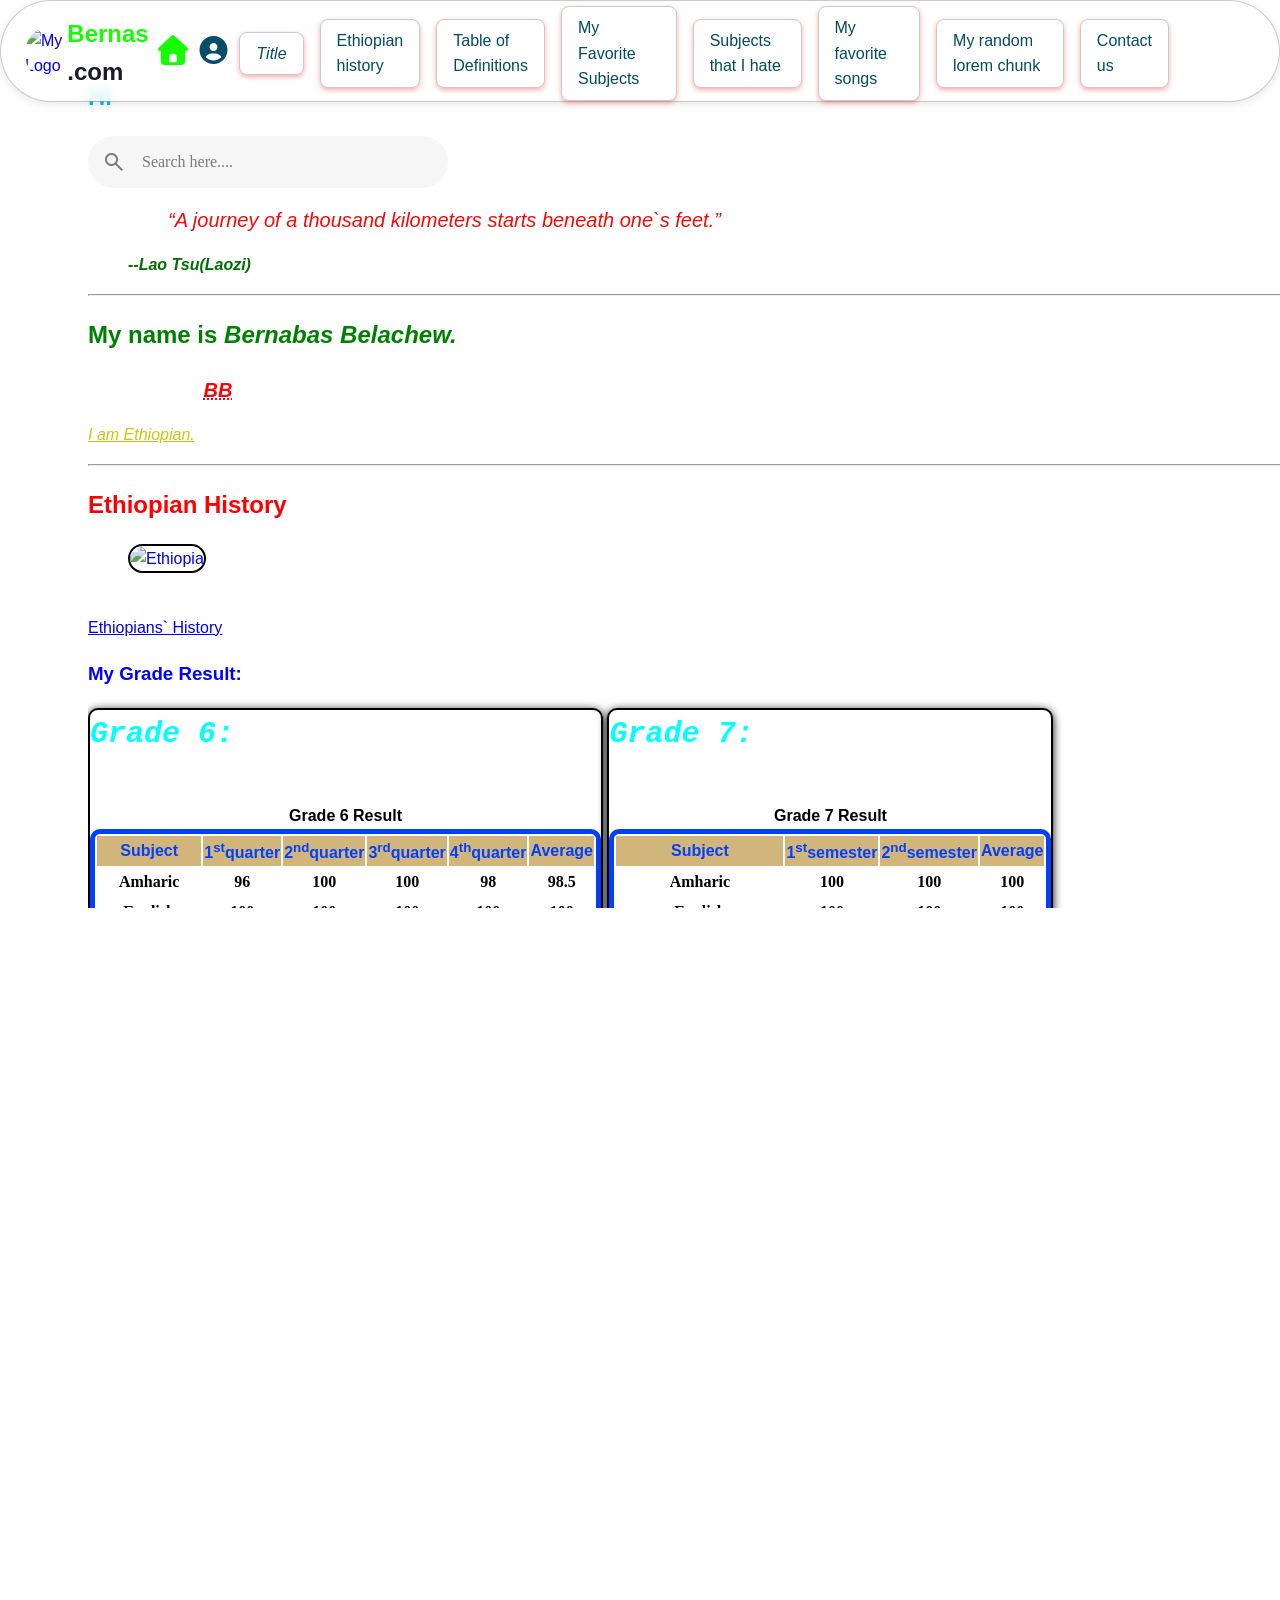
==== commit e11abe22: "Add files via upload" ====
--- a/index.html
+++ b/index.html
@@ -1145,7 +1145,7 @@
             <time datetime="2029-06-30T3:00:00">June 30, 2029 at 3:00 AM</time>
           </p>
           <p>
-            <a href="#"
+            <a href="#t1" id="jumptotop"
               ><svg
                 width="20px"
                 height="20px"
@@ -1521,18 +1521,11 @@
       </div>
       <div>
         <p>
-          <a
-            href="https://jigsaw.w3.org/css-validator/check/referer"
-            target="_blank"
-            rel="noopener noreferrer"
-            title="Check the validity of this site's CSS"
-          >
-            <img
-              style="border: 0; width: 88px; height: 31px"
-              src="https://jigsaw.w3.org/css-validator/images/vcss"
-              alt="Valid CSS!"
-            />
-          </a>
+          <img
+            style="border: 0; width: 88px; height: 31px"
+            src="valid.png"
+            alt="Valid CSS"
+          />
         </p>
       </div>
     </footer>
